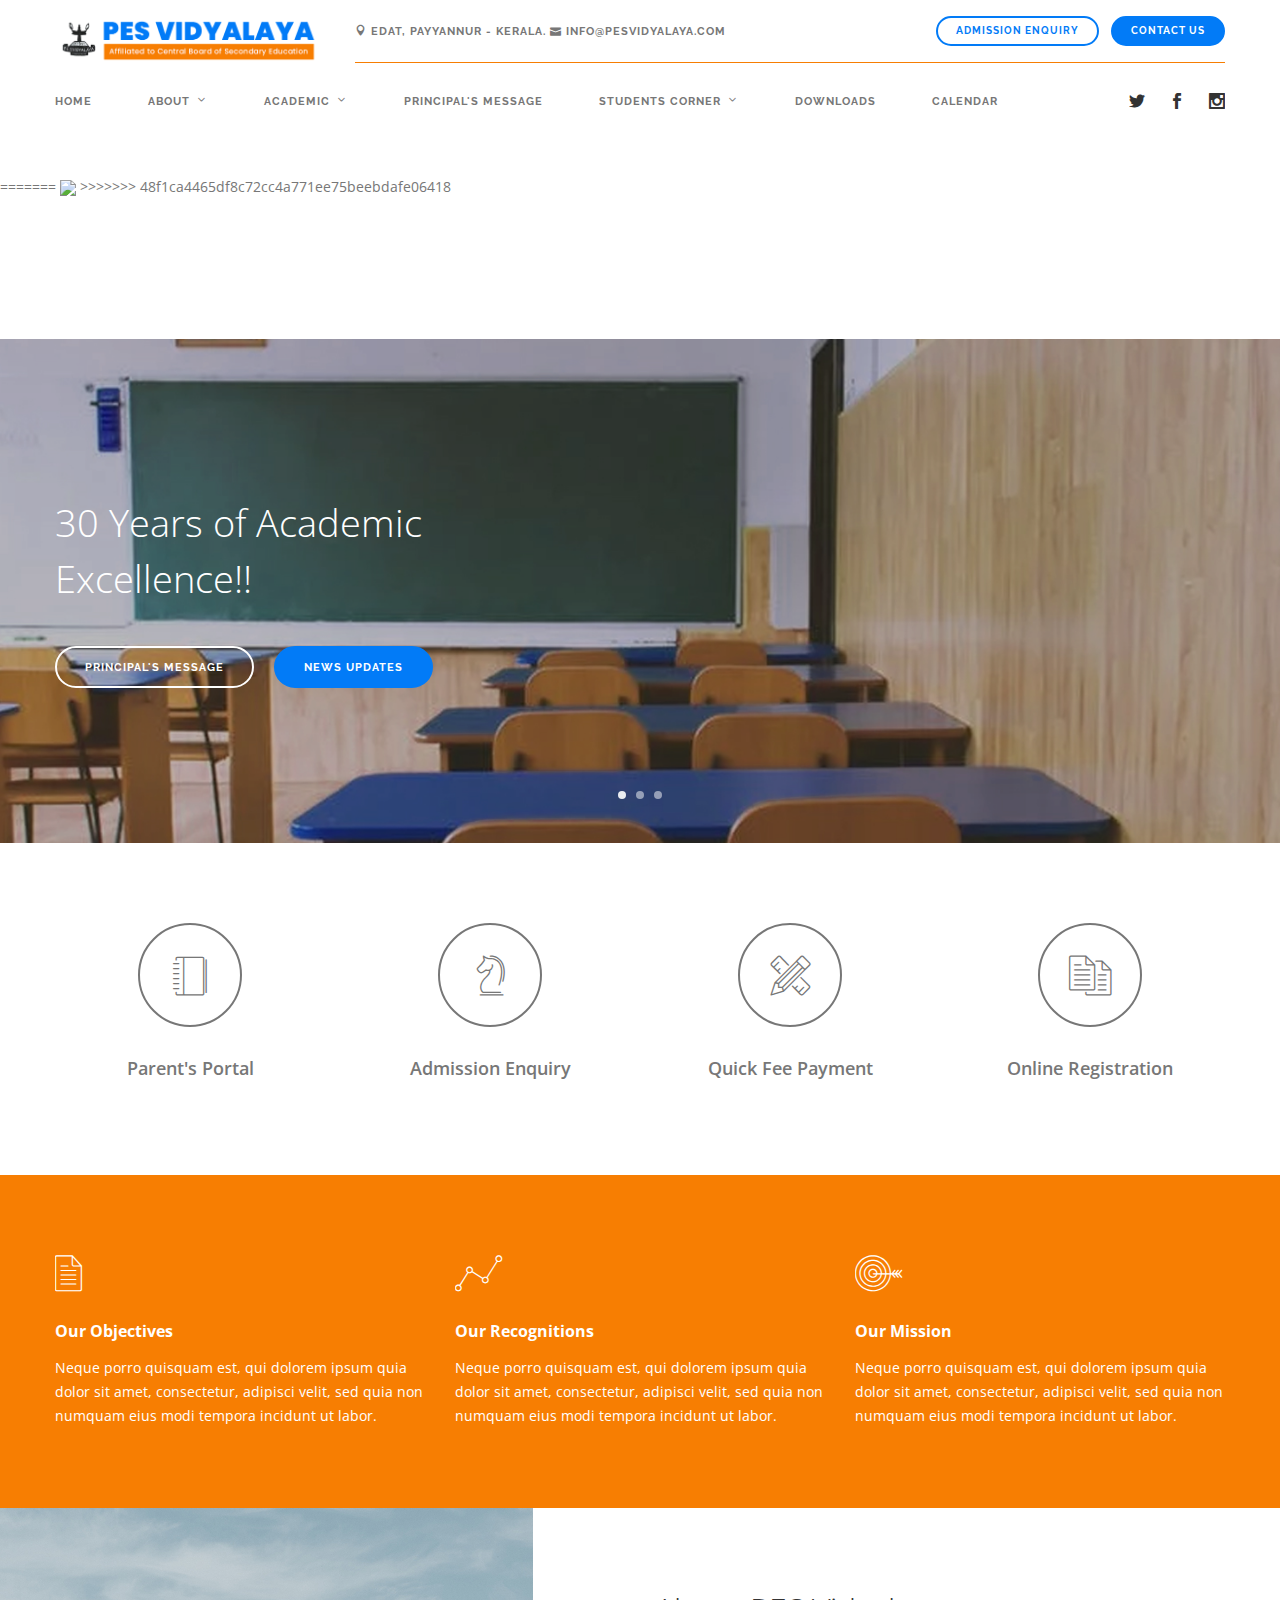
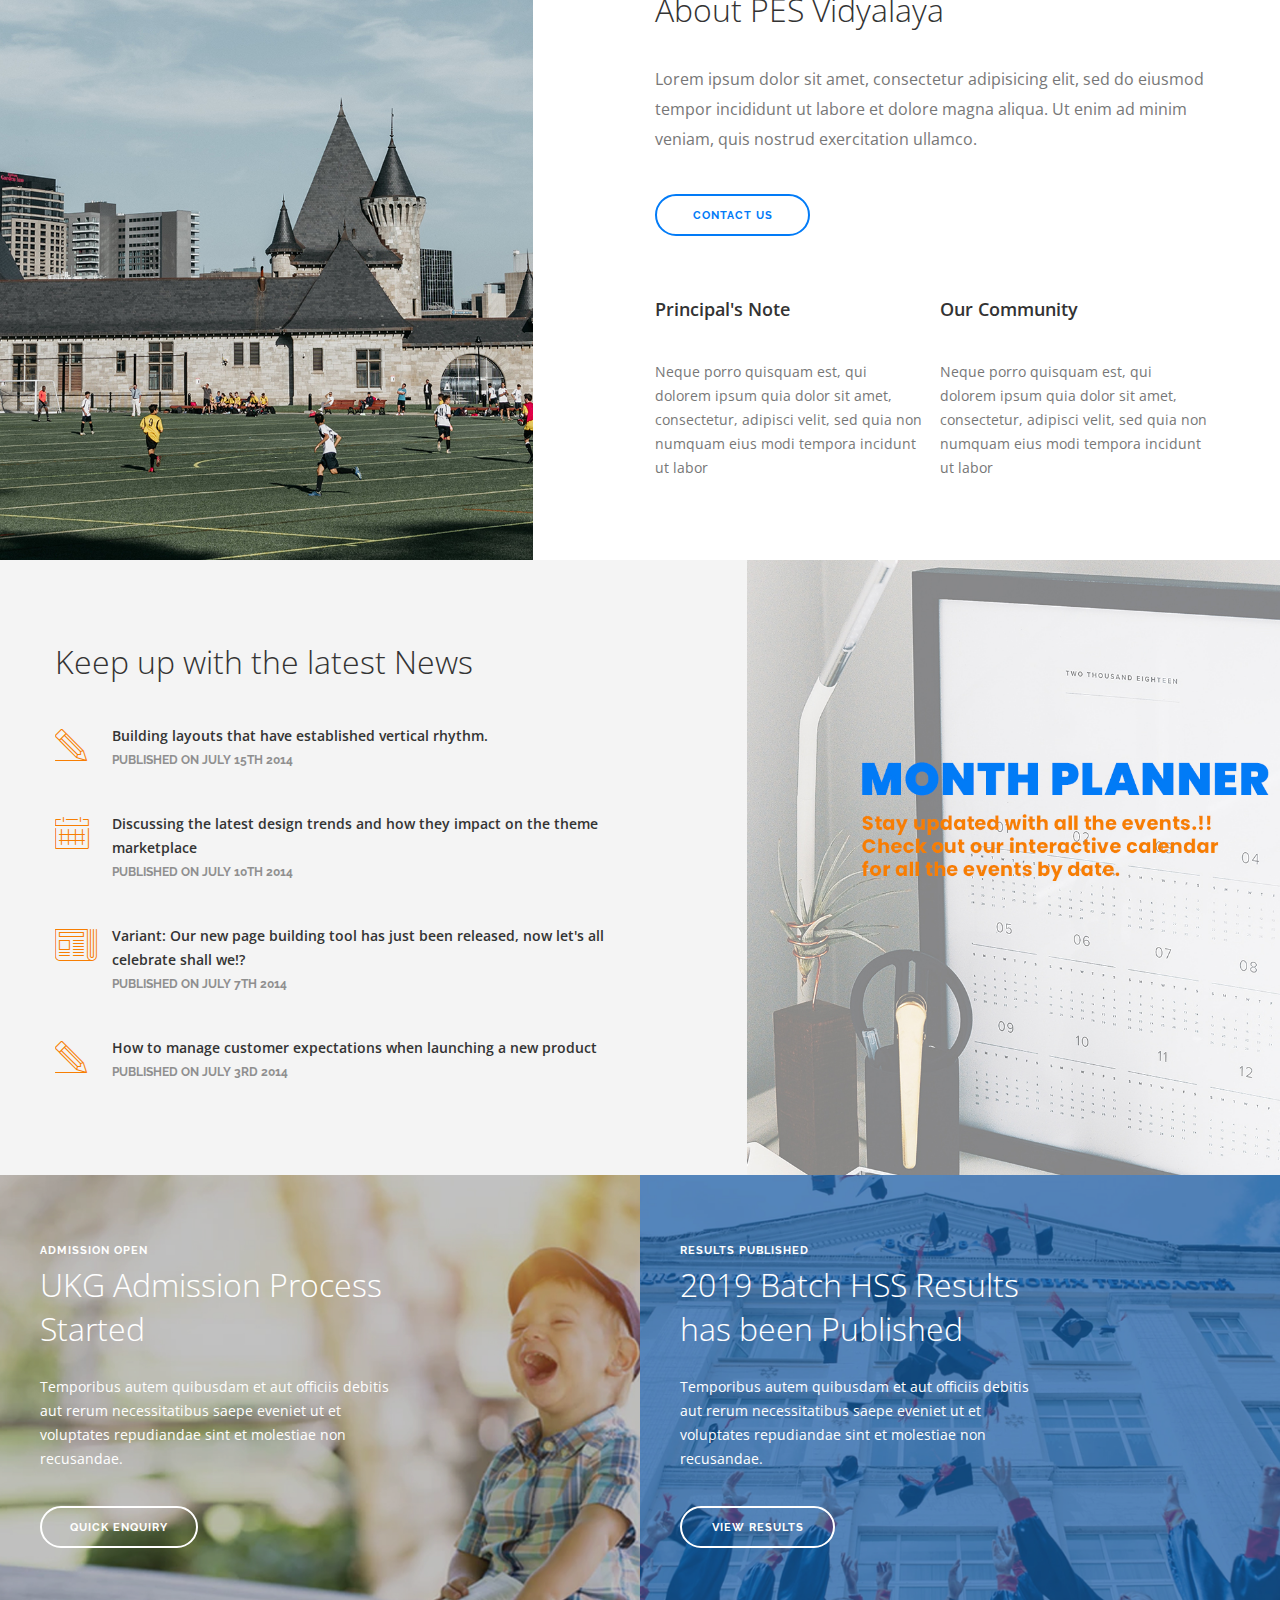
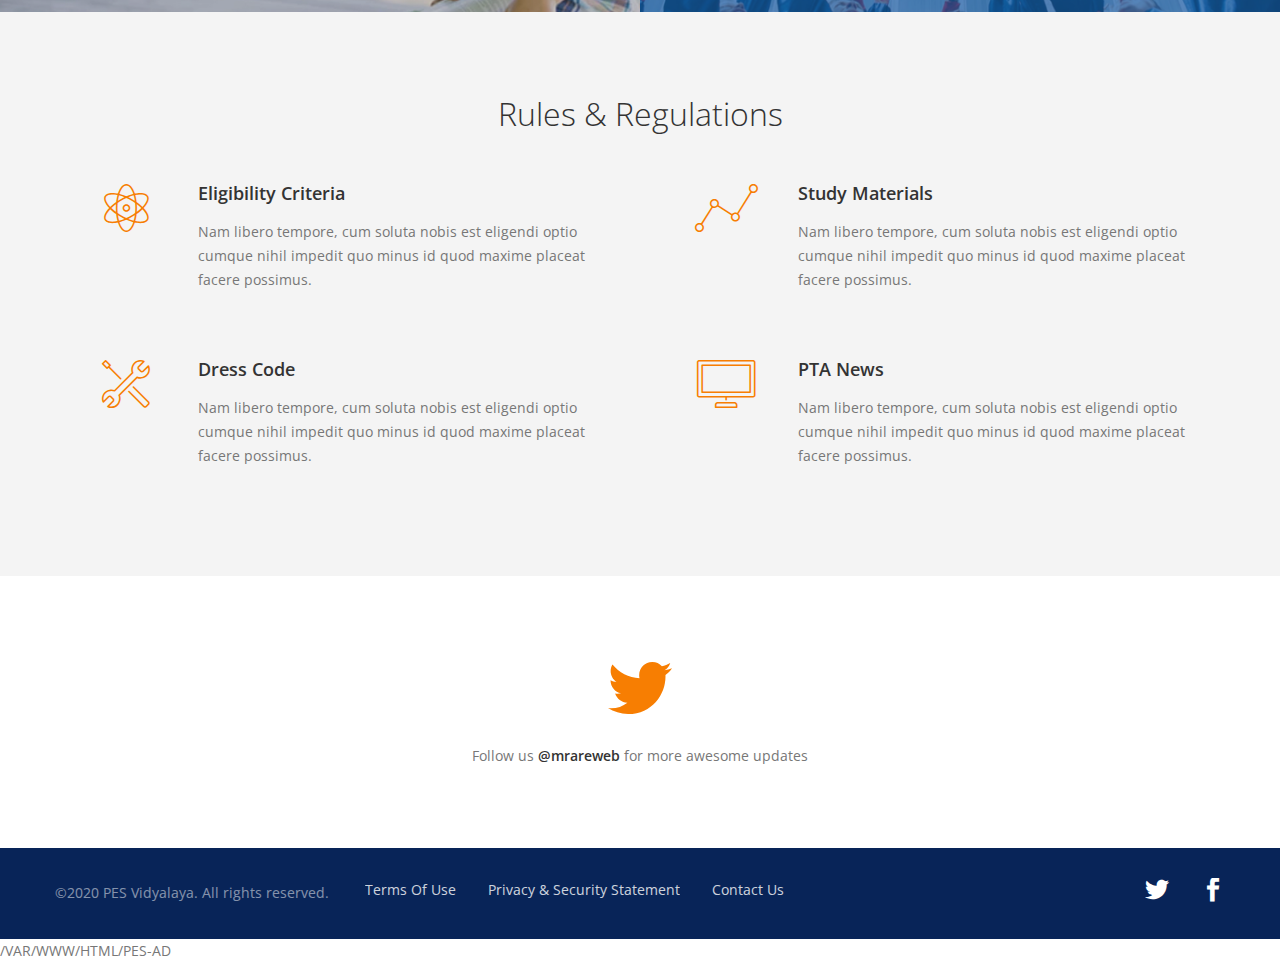
==== index.html @ 24bed195 "Update index.html" ====
wow11pesadmin
<!DOCTYPE html>
<!--[if lt IE 7]>      <html class="no-js lt-ie9 lt-ie8 lt-ie7"> <![endif]-->
<!--[if IE 7]>         <html class="no-js lt-ie9 lt-ie8"> <![endif]-->
<!--[if IE 8]>         <html class="no-js lt-ie9"> <![endif]-->
<!--[if gt IE 8]><!--> 
<html class="no-js"> <!--<![endif]-->
    <head>
        <meta charset="utf-8">
        
        <title>PES Vidyalaya | CBSE affiliated Educational Institution in Edat, Payyanur - Kannur District of Kerala which is run by management of Payyanur Educational Society.</title>
        <meta name="description" content="">
        <meta name="viewport" content="width=device-width, initial-scale=1">
        <meta http-equiv="X-UA-Compatible" content="IE=edge">
This is actually Pesadmin
<p>This is  a pes-ad</p>
<<<<<<< HEAD
<H1>aD</H1>
=======
<IMG src="ADMIN"/>
>>>>>>> 48f1ca4465df8c72cc4a771ee75beebdafe06418
        <link rel="shortcut icon" href="favicon.png">
        <link href="css/flexslider.min.css" rel="stylesheet" type="text/css" media="all"/>
        <link href="css/line-icons.min.css" rel="stylesheet" type="text/css" media="all"/>
        <link href="css/elegant-icons.min.css" rel="stylesheet" type="text/css" media="all"/>
        <link href="css/lightbox.min.css" rel="stylesheet" type="text/css" media="all"/>
        <link href="css/bootstrap.min.css" rel="stylesheet" type="text/css" media="all"/>
        <link href="css/theme-aquatica.css" rel="stylesheet" type="text/css" media="all"/>
        <!--[if gte IE 9]>
        	<link rel="stylesheet" type="text/css" href="css/ie9.css" />
		<![endif]-->
        <link href='http://fonts.googleapis.com/css?family=Open+Sans:300italic,400italic,400,300,600,700%7CRaleway:700' rel='stylesheet' type='text/css'>
        <script src="js/modernizr-2.6.2-respond-1.1.0.min.js"></script>
    </head>
    <body>
    	<div class="loader">
    		<div class="spinner">
			  <div class="double-bounce1"></div>
			  <div class="double-bounce2"></div>
			</div>
    	</div>
				
		<div class="nav-container">
			<nav class="top-bar">
				<div class="container">
				
					<div class="row utility-menu">
						<div class="col-sm-4 col-md-3 columns">
							<a href="index.html">
								<img class="logo logo-light" alt="Logo" src="img/logo-light.png">
								<img class="logo logo-dark" alt="Logo" src="img/logo-dark.png">
							</a>
						</div>
						<div class="col-sm-8 col-md-9">
							<div class="utility-inner clearfix">
								<span class="alt-font"><i class="icon icon_pin"></i> Edat, Payyannur - Kerala.</span>
								<span class="alt-font"><i class="icon icon_mail"></i> info@pesvidyalaya.com</span>
							
								<div class="pull-right">
									<a href="login.html" class="btn btn-primary login-button btn-xs">Admission Enquiry</a>
									<a href="#" class="btn btn-primary btn-filled btn-xs">Contact Us</a>
								</div>
							</div>
						</div>
					</div><!--end of row-->

					<div class="row nav-menu">
						<div class="col-sm-12 col-md-12 columns">
							<ul class="menu">
								<li><a href="./">Home</a></li>
								<li class="has-dropdown"><a href="about.html">About</a>
									<ul class="subnav">
										<li><a href="history.html">History</a></li>
										<li><a href="vision.html">Vision</a></li>
										<li><a href="faculties.html">Faculties</a></li>
									</ul>
								</li>
								<li class="has-dropdown"><a href="#">Academic</a>
									<ul class="subnav">
										<li><a href="history.html">Admission Process</a></li>
										<li><a href="vision.html">Courses</a></li>
										<li><a href="faculties.html">Rules & Regulations</a></li>
										<li><a href="#feestructure">Fee Structure</a></li>
										<li><a href="timing.html">School & Office Timing</a></li>
									</ul>
								</li>
								<li><a href="#">Principal's Message</a></li>
								<li class="has-dropdown"><a href="#">Students Corner</a>
									<ul class="subnav">
										<li><a href="history.html">Student Article</a></li>
										<li><a href="vision.html">Art Gallery</a></li>
										<li><a href="faculties.html">Magazine</a></li>
									</ul>
								</li>
								<li><a href="#">Downloads</a></li>
								<li><a href="#">Calendar</a></li>
							</ul>

							<ul class="social-icons text-right">
								<li>
									<a href="#">
										<i class="icon social_twitter"></i>
									</a>
								</li>
							
								<li>
									<a href="#">
										<i class="icon social_facebook"></i>
									</a>
								</li>
							
								<li>
									<a href="#">
										<i class="icon social_instagram"></i>
									</a>
								</li>
							</ul>
						</div>
					</div>
					
					<div class="mobile-toggle">
						<i class="icon icon_menu"></i>
					</div>
					
				</div><!--end of container-->
			</nav>
		</div>
		<div class="main-container">
			<section class="hero-slider">
				<ul class="slides">
					<li class="overlay">
						<div class="background-image-holder parallax-background">
							<img class="background-image" alt="Background Image" src="img/hero17.jpg">
						</div>
						
						<div class="container align-vertical">
							<div class="row">
								<div class="col-md-6 col-sm-9">
									<h1 class="text-white">30 Years of Academic Excellence!!</h1>
									<a target="_blank" href="#" class="btn btn-primary btn-white">Principal's Message</a>
									<a href="#" class="btn btn-primary btn-filled">News Updates</a>
								</div>
							</div>
						</div><!--end of container-->
					</li><!--end of individual slide-->
					
					<!--end of individual slide-->
					
					<li class="overlay">
						<div class="background-image-holder parallax-background">
							<img class="background-image" alt="Background Image" src="img/hero7.jpg">
						</div>
						
						<div class="container align-vertical">
							<div class="row">
								<div class="col-md-6 col-sm-9">
									<h1 class="text-white">PRE-KG to LKG Admission Open 2020-2021</h1>
									<a target="_blank" href="#" class="btn btn-primary btn-white">Gallery</a>
									<a href="#" class="btn btn-primary btn-filled">Calendar</a>
								</div>
							</div>
						</div><!--end of container-->
					</li><!--end of individual slide-->
					
					<li class="overlay">
						<div class="background-image-holder parallax-background">
							<img class="background-image" alt="Background Image" src="img/hero9.jpg">
						</div>
						
						<div class="container align-vertical">
							<div class="row">
								<div class="col-md-6 col-sm-9">
									<h1 class="text-white">Get ready for the launch of our amazing new template BranfCMS, You will be awed.</h1>
									<a target="_blank" href="#" class="btn btn-primary btn-white">Contact Us</a>
									<a href="#" class="btn btn-primary btn-filled">About Us</a>
								</div>
							</div>
						</div><!--end of container-->
					</li><!--end of individual slide-->
				</ul>
			</section>
			<section class="quick-selector">
			
				<div class="container">
		
					<div class="row">
						<div class="col-md-3 col-sm-6">
							<div class="feature feature-icon-large">
								<i class="icon icon-notebook"></i>
								<h5>Parent's Portal</h5>
							</div>
						</div><!--end 3 col-->
					
						<div class="col-md-3 col-sm-6">
							<div class="feature  feature-icon-large">
								<i class="icon icon-strategy"></i>
								<h5>Admission Enquiry</h5>
							</div>
						</div><!--end 3 col-->
					
						<div class="col-md-3 col-sm-6">
							<div class="feature  feature-icon-large">
								<i class="icon icon-tools"></i>
								<h5>Quick Fee Payment</h5>
							</div>
						</div><!--end 3 col-->
					
						<div class="col-md-3 col-sm-6">
							<div class="feature feature-icon-large">
								<i class="icon icon-documents"></i>
								<h5>Online Registration</h5>
							</div>
						</div><!--end 3 col-->
					</div><!--end of row-->
				</div>
			
			</section>
			<section class="primary-features duplicatable-content">
				<div class="container">
					<div class="row">
		
							<div class="col-md-4 col-sm-6 clearfix">
								<div class="feature feature-icon-small">
									<i class="icon icon-document"></i>
									<h6 class="text-white">Our Objectives</h6>
									<p class="text-white">
										Neque porro quisquam est, qui dolorem ipsum quia dolor sit amet, consectetur, adipisci velit, sed quia non numquam eius modi tempora incidunt ut labor.
									</p>
								</div><!--end of feature-->
							</div>
						
							<div class="col-md-4 col-sm-6 clearfix">
								<div class="feature feature-icon-small">
									<i class="icon icon-linegraph"></i>
									<h6 class="text-white">Our Recognitions</h6>
									<p class="text-white">
										Neque porro quisquam est, qui dolorem ipsum quia dolor sit amet, consectetur, adipisci velit, sed quia non numquam eius modi tempora incidunt ut labor.
									</p>
								</div><!--end of feature-->
							</div>
						
							<div class="col-md-4 col-sm-6 clearfix">
								<div class="feature feature-icon-small">
									<i class="icon icon-target"></i>
									<h6 class="text-white">Our Mission</h6>
									<p class="text-white">
										Neque porro quisquam est, qui dolorem ipsum quia dolor sit amet, consectetur, adipisci velit, sed quia non numquam eius modi tempora incidunt ut labor.
									</p>
								</div><!--end of feature-->
							</div>
		
					</div><!--end of row-->
				
				</div><!--end of container-->
			</section>
			
			<section class="side-image text-heavy clearfix">
				<div class="image-container col-md-5 col-sm-3 pull-left">
					<div class="background-image-holder">
						<img class="background-image" alt="Background Image" src="img/side2.jpg">
					</div>
				</div>
				
				<div class="container">
				
					<div class="row">
				
						<div class="col-md-6 col-md-offset-6 col-sm-8 col-sm-offset-4 content clearfix">
							<h1>About PES Vidyalaya</h1>
							<p class="lead">
								Lorem ipsum dolor sit amet, consectetur adipisicing elit, sed do eiusmod tempor incididunt ut labore et dolore magna aliqua. Ut enim ad minim veniam, quis nostrud exercitation ullamco.
							</p>
							<a href="" class="btn btn-primary">Contact us</a><br>
							<div class="col-sm-6 no-pad-left feature">
								<h5>Principal's Note</h5>
								<p>
									Neque porro quisquam est, qui dolorem ipsum quia dolor sit amet, consectetur, adipisci velit, sed quia non numquam eius modi tempora incidunt ut labor
								</p>
							</div>
						
							<div class="col-sm-6 no-pad-left feature">
								<h5>Our Community</h5>
								<p>
									Neque porro quisquam est, qui dolorem ipsum quia dolor sit amet, consectetur, adipisci velit, sed quia non numquam eius modi tempora incidunt ut labor
								</p>
							</div>
						</div>
					
					</div><!--end of row-->
				
				</div>
			</section>
			
			<section class="side-image clearfix">
				
				<div class="container">
					<div class="row">
						<div class="col-md-6 content col-sm-8 clearfix">
							<h1>Keep up with the latest News</h1>
		
							<ul class="blog-snippet-2">
								<li>
									<div class="icon">
										<i class="icon icon-pencil"></i>
									</div>
									<div class="title">
										<a href="#">Building layouts that have established vertical rhythm.</a>
										<span class="sub alt-font">Published on July 15th 2014</span>
									</div>
								</li>
								
								<li>
									<div class="icon">
										<i class="icon icon-calendar"></i>
									</div>
									<div class="title">
										<a href="#">Discussing the latest design trends and how they impact on the theme marketplace</a>
										<span class="sub alt-font">Published on July 10th 2014</span>
									</div>
								</li>
								
								<li>
									<div class="icon">
										<i class="icon icon-newspaper"></i>
									</div>
									<div class="title">
										<a href="#">Variant: Our new page building tool has just been released, now let's all celebrate shall we!?</a>
										<span class="sub alt-font">Published on July 7th 2014</span>
									</div>
								</li>
								
								<li>
									<div class="icon">
										<i class="icon icon-pencil"></i>
									</div>
									<div class="title">
										<a href="#">How to manage customer expectations when launching a new product</a>
										<span class="sub alt-font">Published on July 3rd 2014</span>
									</div>
								</li>
							</ul>	
							
							</div><!--end of row-->
					
						
					</div><!--end of container-->
				</div>
				
				<div class="image-container col-md-5 col-sm-3 pull-right">
					<div class="background-image-holder">
						<img class="background-image" alt="Background Image" src="img/hero10.jpg">
					</div>
				</div>
				
			</section>
			
			<section class="no-pad clearfix">
				
				<div class="col-md-6 col-sm-12 no-pad">
				
					<div class="feature-box">
					
						<div class="background-image-holder overlay">
							<img class="background-image" alt="Background Image" src="img/header2.jpg">
						</div>
						
						<div class="inner">
							<span class="alt-font text-white">Admission Open</span>
							<h1 class="text-white">UKG Admission Process Started</h1>
							<p class="text-white">
								Temporibus autem quibusdam et aut officiis debitis aut rerum necessitatibus saepe eveniet ut et voluptates repudiandae sint et molestiae non recusandae. 
							</p>
							<a href="#" class="btn btn-primary btn-white">Quick Enquiry</a>
						</div>
					</div>
					
				</div>
				
				<div class="col-md-6 col-sm-12 no-pad">
				
					<div class="feature-box">
					
						<div class="background-image-holder overlay">
							<img class="background-image" alt="Background Image" src="img/hero8.jpg">
						</div>
						
						<div class="inner">
							<span class="alt-font text-white">Results Published</span>
							<h1 class="text-white">2019 Batch HSS Results has been Published</h1>
							<p class="text-white">
								Temporibus autem quibusdam et aut officiis debitis aut rerum necessitatibus saepe eveniet ut et voluptates repudiandae sint et molestiae non recusandae. 
							</p>
							<a href="#" class="btn btn-primary btn-white">View Results</a>
						</div>
					</div>
				</div>
				
			</section>
			<section class="duplicatable-content">
			
				<div class="container">
					<div class="row">
						<div class="col-md-12 text-center">
							<h1>Rules & Regulations</h1>
						</div>
					</div><!--end of row-->
		
					<div class="row">
						<div class="col-sm-6">
							<div class="feature feature-icon-large">
								<div class="pull-left">
									<i class="icon icon-genius"></i>
								</div>
								<div class="pull-right">
									<h5>Eligibility Criteria</h5>
									<p>
										Nam libero tempore, cum soluta nobis est eligendi optio cumque nihil impedit quo minus id quod maxime placeat facere possimus.
									</p>
								</div>
							</div>
						</div><!--end 6 col-->
						
						<div class="col-sm-6">
							<div class="feature feature-icon-large">
								<div class="pull-left">
									<i class="icon icon-linegraph"></i>
								</div>
								<div class="pull-right">
									<h5>Study Materials</h5>
									<p>
										Nam libero tempore, cum soluta nobis est eligendi optio cumque nihil impedit quo minus id quod maxime placeat facere possimus.
									</p>
								</div>
							</div>
						</div><!--end 6 col-->
						
						<div class="col-sm-6">
							<div class="feature feature-icon-large">
								<div class="pull-left">
									<i class="icon icon-tools-2"></i>
								</div>
								<div class="pull-right">
									<h5>Dress Code</h5>
									<p>
										Nam libero tempore, cum soluta nobis est eligendi optio cumque nihil impedit quo minus id quod maxime placeat facere possimus.
									</p>
								</div>
							</div>
						</div><!--end 6 col-->
						
						<div class="col-sm-6">
							<div class="feature feature-icon-large">
								<div class="pull-left">
									<i class="icon icon-desktop"></i>
								</div>
								<div class="pull-right">
									<h5>PTA News</h5>
									<p>
										Nam libero tempore, cum soluta nobis est eligendi optio cumque nihil impedit quo minus id quod maxime placeat facere possimus.
									</p>
								</div>
							</div>
						</div><!--end 6 col-->
						
					</div><!--end of row-->
				</div>
			
			</section>
			<section>
				<div class="container">
					<div class="row">
						<div class="col-md-8 col-md-offset-2 col-sm-10 col-sm-offset-1 text-center">
							<i class="icon icon-jumbo social_twitter"></i>
							<div id="tweets" data-widget-id="492085717044981760">
							
							</div>
							<p>
								Follow us <strong><a href="#">@mrareweb</a></strong> for more awesome updates
							</p>
						</div>
					</div><!--end of row-->
				</div><!--end of container-->
			</section>
		</div>
		<div class="footer-container">
			
		
			<footer class="short bg-secondary-1">
				<div class="container">
					<div class="row">
						<div class="col-sm-10">
							<span class="sub">©2020 PES Vidyalaya. All rights reserved.</span>
							<ul>
								<li><a href="#">Terms Of Use</a></li>
								<li><a href="#">Privacy &amp; Security Statement</a></li>
								<li><a href="#">Contact Us</a></li>
							</ul>
						</div>
						
						<div class="col-sm-2 text-right">
							<ul class="social-icons">
								<li>
									<a href="#">
										<i class="icon social_twitter"></i>
									</a>
								</li>
								
								<li>
									<a href="#">
										<i class="icon social_facebook"></i>
									</a>
								</li>
							</ul>	
						</div>
					</div><!--end of row-->
				</div><!--end of container-->
			</footer>
		</div>
				/VAR/WWW/HTML/PES-AD
		<script src="js/jquery.js"></script>
        <script src="js/jquery.plugin.min.js"></script>
        <script src="js/bootstrap.min.js"></script>
        <script src="js/jquery.flexslider-min.js"></script>
        <script src="js/smooth-scroll.min.js"></script>
        <script src="js/skrollr.min.js"></script>
        <script src="js/spectragram.min.js"></script>
        <script src="js/scrollReveal.min.js"></script>
        <script src="js/isotope.min.js"></script>
        <script src="js/lightbox.min.js"></script>
        <script src="js/jquery.countdown.min.js"></script>
        <script src="js/scripts.js"></script>
    </body>
</html>
---- css/line-icons.min.css ----
@font-face{font-family:et-line;src:url(../fonts/et-line.eot);src:url(../fonts/et-line.eot?#iefix) format('embedded-opentype'),url(../fonts/et-line.woff) format('woff'),url(../fonts/et-line.ttf) format('truetype'),url(../fonts/et-line.svg#et-line) format('svg');font-weight:400;font-style:normal}[data-icon]:before{font-family:et-line;content:attr(data-icon);speak:none;font-weight:400;font-variant:normal;text-transform:none;line-height:1;-webkit-font-smoothing:antialiased;-moz-osx-font-smoothing:grayscale;display:inline-block}.icon-adjustments,.icon-alarmclock,.icon-anchor,.icon-aperture,.icon-attachment,.icon-bargraph,.icon-basket,.icon-beaker,.icon-bike,.icon-book-open,.icon-briefcase,.icon-browser,.icon-calendar,.icon-camera,.icon-caution,.icon-chat,.icon-circle-compass,.icon-clipboard,.icon-clock,.icon-cloud,.icon-compass,.icon-desktop,.icon-dial,.icon-document,.icon-documents,.icon-download,.icon-dribbble,.icon-edit,.icon-envelope,.icon-expand,.icon-facebook,.icon-flag,.icon-focus,.icon-gears,.icon-genius,.icon-gift,.icon-global,.icon-globe,.icon-googleplus,.icon-grid,.icon-happy,.icon-hazardous,.icon-heart,.icon-hotairballoon,.icon-hourglass,.icon-key,.icon-laptop,.icon-layers,.icon-lifesaver,.icon-lightbulb,.icon-linegraph,.icon-linkedin,.icon-lock,.icon-magnifying-glass,.icon-map,.icon-map-pin,.icon-megaphone,.icon-mic,.icon-mobile,.icon-newspaper,.icon-notebook,.icon-paintbrush,.icon-paperclip,.icon-pencil,.icon-phone,.icon-picture,.icon-pictures,.icon-piechart,.icon-presentation,.icon-pricetags,.icon-printer,.icon-profile-female,.icon-profile-male,.icon-puzzle,.icon-quote,.icon-recycle,.icon-refresh,.icon-ribbon,.icon-rss,.icon-sad,.icon-scissors,.icon-scope,.icon-search,.icon-shield,.icon-speedometer,.icon-strategy,.icon-streetsign,.icon-tablet,.icon-target,.icon-telescope,.icon-toolbox,.icon-tools,.icon-tools-2,.icon-trophy,.icon-tumblr,.icon-twitter,.icon-upload,.icon-video,.icon-wallet,.icon-wine{font-family:et-line;speak:none;font-style:normal;font-weight:400;font-variant:normal;text-transform:none;line-height:1;-webkit-font-smoothing:antialiased;-moz-osx-font-smoothing:grayscale;display:inline-block}.icon-mobile:before{content:"\e000"}.icon-laptop:before{content:"\e001"}.icon-desktop:before{content:"\e002"}.icon-tablet:before{content:"\e003"}.icon-phone:before{content:"\e004"}.icon-document:before{content:"\e005"}.icon-documents:before{content:"\e006"}.icon-search:before{content:"\e007"}.icon-clipboard:before{content:"\e008"}.icon-newspaper:before{content:"\e009"}.icon-notebook:before{content:"\e00a"}.icon-book-open:before{content:"\e00b"}.icon-browser:before{content:"\e00c"}.icon-calendar:before{content:"\e00d"}.icon-presentation:before{content:"\e00e"}.icon-picture:before{content:"\e00f"}.icon-pictures:before{content:"\e010"}.icon-video:before{content:"\e011"}.icon-camera:before{content:"\e012"}.icon-printer:before{content:"\e013"}.icon-toolbox:before{content:"\e014"}.icon-briefcase:before{content:"\e015"}.icon-wallet:before{content:"\e016"}.icon-gift:before{content:"\e017"}.icon-bargraph:before{content:"\e018"}.icon-grid:before{content:"\e019"}.icon-expand:before{content:"\e01a"}.icon-focus:before{content:"\e01b"}.icon-edit:before{content:"\e01c"}.icon-adjustments:before{content:"\e01d"}.icon-ribbon:before{content:"\e01e"}.icon-hourglass:before{content:"\e01f"}.icon-lock:before{content:"\e020"}.icon-megaphone:before{content:"\e021"}.icon-shield:before{content:"\e022"}.icon-trophy:before{content:"\e023"}.icon-flag:before{content:"\e024"}.icon-map:before{content:"\e025"}.icon-puzzle:before{content:"\e026"}.icon-basket:before{content:"\e027"}.icon-envelope:before{content:"\e028"}.icon-streetsign:before{content:"\e029"}.icon-telescope:before{content:"\e02a"}.icon-gears:before{content:"\e02b"}.icon-key:before{content:"\e02c"}.icon-paperclip:before{content:"\e02d"}.icon-attachment:before{content:"\e02e"}.icon-pricetags:before{content:"\e02f"}.icon-lightbulb:before{content:"\e030"}.icon-layers:before{content:"\e031"}.icon-pencil:before{content:"\e032"}.icon-tools:before{content:"\e033"}.icon-tools-2:before{content:"\e034"}.icon-scissors:before{content:"\e035"}.icon-paintbrush:before{content:"\e036"}.icon-magnifying-glass:before{content:"\e037"}.icon-circle-compass:before{content:"\e038"}.icon-linegraph:before{content:"\e039"}.icon-mic:before{content:"\e03a"}.icon-strategy:before{content:"\e03b"}.icon-beaker:before{content:"\e03c"}.icon-caution:before{content:"\e03d"}.icon-recycle:before{content:"\e03e"}.icon-anchor:before{content:"\e03f"}.icon-profile-male:before{content:"\e040"}.icon-profile-female:before{content:"\e041"}.icon-bike:before{content:"\e042"}.icon-wine:before{content:"\e043"}.icon-hotairballoon:before{content:"\e044"}.icon-globe:before{content:"\e045"}.icon-genius:before{content:"\e046"}.icon-map-pin:before{content:"\e047"}.icon-dial:before{content:"\e048"}.icon-chat:before{content:"\e049"}.icon-heart:before{content:"\e04a"}.icon-cloud:before{content:"\e04b"}.icon-upload:before{content:"\e04c"}.icon-download:before{content:"\e04d"}.icon-target:before{content:"\e04e"}.icon-hazardous:before{content:"\e04f"}.icon-piechart:before{content:"\e050"}.icon-speedometer:before{content:"\e051"}.icon-global:before{content:"\e052"}.icon-compass:before{content:"\e053"}.icon-lifesaver:before{content:"\e054"}.icon-clock:before{content:"\e055"}.icon-aperture:before{content:"\e056"}.icon-quote:before{content:"\e057"}.icon-scope:before{content:"\e058"}.icon-alarmclock:before{content:"\e059"}.icon-refresh:before{content:"\e05a"}.icon-happy:before{content:"\e05b"}.icon-sad:before{content:"\e05c"}.icon-facebook:before{content:"\e05d"}.icon-twitter:before{content:"\e05e"}.icon-googleplus:before{content:"\e05f"}.icon-rss:before{content:"\e060"}.icon-tumblr:before{content:"\e061"}.icon-linkedin:before{content:"\e062"}.icon-dribbble:before{content:"\e063"}
---- css/elegant-icons.min.css ----
@font-face{font-family:ElegantIcons;src:url(../fonts/ElegantIcons.eot);src:url(../fonts/ElegantIcons.eot?#iefix) format('embedded-opentype'),url(../fonts/ElegantIcons.woff) format('woff'),url(../fonts/ElegantIcons.ttf) format('truetype'),url(../fonts/ElegantIcons.svg#ElegantIcons) format('svg');font-weight:400;font-style:normal}[data-icon]:before{font-family:ElegantIcons;content:attr(data-icon);speak:none;font-weight:400;font-variant:normal;text-transform:none;line-height:1;-webkit-font-smoothing:antialiased;-moz-osx-font-smoothing:grayscale}.arrow-up-down,.arrow_back,.arrow_carrot-2down,.arrow_carrot-2down_alt2,.arrow_carrot-2dwnn_alt,.arrow_carrot-2left,.arrow_carrot-2left_alt,.arrow_carrot-2left_alt2,.arrow_carrot-2right,.arrow_carrot-2right_alt,.arrow_carrot-2right_alt2,.arrow_carrot-2up,.arrow_carrot-2up_alt,.arrow_carrot-2up_alt2,.arrow_carrot-down,.arrow_carrot-down_alt,.arrow_carrot-down_alt2,.arrow_carrot-left,.arrow_carrot-left_alt,.arrow_carrot-left_alt2,.arrow_carrot-right,.arrow_carrot-right_alt,.arrow_carrot-right_alt2,.arrow_carrot-up,.arrow_carrot-up_alt2,.arrow_carrot_up_alt,.arrow_condense,.arrow_condense_alt,.arrow_down,.arrow_down_alt,.arrow_expand,.arrow_expand_alt,.arrow_expand_alt2,.arrow_expand_alt3,.arrow_left,.arrow_left-down,.arrow_left-down_alt,.arrow_left-right,.arrow_left-right_alt,.arrow_left-up,.arrow_left-up_alt,.arrow_left_alt,.arrow_move,.arrow_right,.arrow_right-down,.arrow_right-down_alt,.arrow_right-up,.arrow_right-up_alt,.arrow_right_alt,.arrow_triangle-down,.arrow_triangle-down_alt,.arrow_triangle-down_alt2,.arrow_triangle-left,.arrow_triangle-left_alt,.arrow_triangle-left_alt2,.arrow_triangle-right,.arrow_triangle-right_alt,.arrow_triangle-right_alt2,.arrow_triangle-up,.arrow_triangle-up_alt,.arrow_triangle-up_alt2,.arrow_up,.arrow_up-down_alt,.arrow_up_alt,.icon_adjust-horiz,.icon_adjust-vert,.icon_archive,.icon_archive_alt,.icon_bag,.icon_bag_alt,.icon_balance,.icon_blocked,.icon_book,.icon_book_alt,.icon_box-checked,.icon_box-empty,.icon_box-selected,.icon_briefcase,.icon_briefcase_alt,.icon_building,.icon_building_alt,.icon_calculator_alt,.icon_calendar,.icon_calulator,.icon_camera,.icon_camera_alt,.icon_cart,.icon_cart_alt,.icon_chat,.icon_chat_alt,.icon_check,.icon_check_alt,.icon_check_alt2,.icon_circle-empty,.icon_circle-slelected,.icon_clipboard,.icon_clock,.icon_clock_alt,.icon_close,.icon_close_alt,.icon_close_alt2,.icon_cloud,.icon_cloud-download,.icon_cloud-download_alt,.icon_cloud-upload,.icon_cloud-upload_alt,.icon_cloud_alt,.icon_cog,.icon_cogs,.icon_comment,.icon_comment_alt,.icon_compass,.icon_compass_alt,.icon_cone,.icon_cone_alt,.icon_contacts,.icon_contacts_alt,.icon_creditcard,.icon_currency,.icon_currency_alt,.icon_cursor,.icon_cursor_alt,.icon_datareport,.icon_datareport_alt,.icon_desktop,.icon_dislike,.icon_dislike_alt,.icon_document,.icon_document_alt,.icon_documents,.icon_documents_alt,.icon_download,.icon_drawer,.icon_drawer_alt,.icon_drive,.icon_drive_alt,.icon_easel,.icon_easel_alt,.icon_error-circle,.icon_error-circle_alt,.icon_error-oct,.icon_error-oct_alt,.icon_error-triangle,.icon_error-triangle_alt,.icon_film,.icon_floppy,.icon_floppy_alt,.icon_flowchart,.icon_flowchart_alt,.icon_folder,.icon_folder-add,.icon_folder-add_alt,.icon_folder-alt,.icon_folder-open,.icon_folder-open_alt,.icon_folder_download,.icon_folder_upload,.icon_genius,.icon_gift,.icon_gift_alt,.icon_globe,.icon_globe-2,.icon_globe_alt,.icon_grid-2x2,.icon_grid-3x3,.icon_group,.icon_headphones,.icon_heart,.icon_heart_alt,.icon_hourglass,.icon_house,.icon_house_alt,.icon_id,.icon_id-2,.icon_id-2_alt,.icon_id_alt,.icon_image,.icon_images,.icon_info,.icon_info_alt,.icon_key,.icon_key_alt,.icon_laptop,.icon_lifesaver,.icon_lightbulb,.icon_lightbulb_alt,.icon_like,.icon_like_alt,.icon_link,.icon_link_alt,.icon_loading,.icon_lock,.icon_lock-open,.icon_lock-open_alt,.icon_lock_alt,.icon_mail,.icon_mail_alt,.icon_map,.icon_map_alt,.icon_menu,.icon_menu-circle_alt,.icon_menu-circle_alt2,.icon_menu-square_alt,.icon_menu-square_alt2,.icon_mic,.icon_mic_alt,.icon_minus-06,.icon_minus-box,.icon_minus_alt,.icon_minus_alt2,.icon_mobile,.icon_mug,.icon_mug_alt,.icon_music,.icon_ol,.icon_paperclip,.icon_pause,.icon_pause_alt,.icon_pause_alt2,.icon_pencil,.icon_pencil-edit,.icon_pencil-edit_alt,.icon_pencil_alt,.icon_pens,.icon_pens_alt,.icon_percent,.icon_percent_alt,.icon_phone,.icon_piechart,.icon_pin,.icon_pin_alt,.icon_plus,.icon_plus-box,.icon_plus_alt,.icon_plus_alt2,.icon_printer,.icon_printer-alt,.icon_profile,.icon_pushpin,.icon_pushpin_alt,.icon_puzzle,.icon_puzzle_alt,.icon_question,.icon_question_alt,.icon_question_alt2,.icon_quotations,.icon_quotations_alt,.icon_quotations_alt2,.icon_refresh,.icon_ribbon,.icon_ribbon_alt,.icon_rook,.icon_search,.icon_search-2,.icon_search_alt,.icon_shield,.icon_shield_alt,.icon_star,.icon_star-half,.icon_star-half_alt,.icon_star_alt,.icon_stop,.icon_stop_alt,.icon_stop_alt2,.icon_table,.icon_tablet,.icon_tag,.icon_tag_alt,.icon_tags,.icon_tags_alt,.icon_target,.icon_tool,.icon_toolbox,.icon_toolbox_alt,.icon_tools,.icon_trash,.icon_trash_alt,.icon_ul,.icon_upload,.icon_vol-mute,.icon_vol-mute_alt,.icon_volume-high,.icon_volume-high_alt,.icon_volume-low,.icon_volume-low_alt,.icon_wallet,.icon_wallet_alt,.icon_zoom-in,.icon_zoom-in_alt,.icon_zoom-out,.icon_zoom-out_alt,.social_blogger,.social_blogger_circle,.social_blogger_square,.social_delicious,.social_delicious_circle,.social_delicious_square,.social_deviantart,.social_deviantart_circle,.social_deviantart_square,.social_dribbble,.social_dribbble_circle,.social_dribbble_square,.social_facebook,.social_facebook_circle,.social_facebook_square,.social_flickr,.social_flickr_circle,.social_flickr_square,.social_googledrive,.social_googledrive_alt2,.social_googledrive_square,.social_googleplus,.social_googleplus_circle,.social_googleplus_square,.social_instagram,.social_instagram_circle,.social_instagram_square,.social_linkedin,.social_linkedin_circle,.social_linkedin_square,.social_myspace,.social_myspace_circle,.social_myspace_square,.social_picassa,.social_picassa_circle,.social_picassa_square,.social_pinterest,.social_pinterest_circle,.social_pinterest_square,.social_rss,.social_rss_circle,.social_rss_square,.social_share,.social_share_circle,.social_share_square,.social_skype,.social_skype_circle,.social_skype_square,.social_spotify,.social_spotify_circle,.social_spotify_square,.social_stumbleupon_circle,.social_stumbleupon_square,.social_tumbleupon,.social_tumblr,.social_tumblr_circle,.social_tumblr_square,.social_twitter,.social_twitter_circle,.social_twitter_square,.social_vimeo,.social_vimeo_circle,.social_vimeo_square,.social_wordpress,.social_wordpress_circle,.social_wordpress_square,.social_youtube,.social_youtube_circle,.social_youtube_square{font-family:ElegantIcons;speak:none;font-style:normal;font-weight:400;font-variant:normal;text-transform:none;line-height:1;-webkit-font-smoothing:antialiased}.arrow_up:before{content:"\21"}.arrow_down:before{content:"\22"}.arrow_left:before{content:"\23"}.arrow_right:before{content:"\24"}.arrow_left-up:before{content:"\25"}.arrow_right-up:before{content:"\26"}.arrow_right-down:before{content:"\27"}.arrow_left-down:before{content:"\28"}.arrow-up-down:before{content:"\29"}.arrow_up-down_alt:before{content:"\2a"}.arrow_left-right_alt:before{content:"\2b"}.arrow_left-right:before{content:"\2c"}.arrow_expand_alt2:before{content:"\2d"}.arrow_expand_alt:before{content:"\2e"}.arrow_condense:before{content:"\2f"}.arrow_expand:before{content:"\30"}.arrow_move:before{content:"\31"}.arrow_carrot-up:before{content:"\32"}.arrow_carrot-down:before{content:"\33"}.arrow_carrot-left:before{content:"\34"}.arrow_carrot-right:before{content:"\35"}.arrow_carrot-2up:before{content:"\36"}.arrow_carrot-2down:before{content:"\37"}.arrow_carrot-2left:before{content:"\38"}.arrow_carrot-2right:before{content:"\39"}.arrow_carrot-up_alt2:before{content:"\3a"}.arrow_carrot-down_alt2:before{content:"\3b"}.arrow_carrot-left_alt2:before{content:"\3c"}.arrow_carrot-right_alt2:before{content:"\3d"}.arrow_carrot-2up_alt2:before{content:"\3e"}.arrow_carrot-2down_alt2:before{content:"\3f"}.arrow_carrot-2left_alt2:before{content:"\40"}.arrow_carrot-2right_alt2:before{content:"\41"}.arrow_triangle-up:before{content:"\42"}.arrow_triangle-down:before{content:"\43"}.arrow_triangle-left:before{content:"\44"}.arrow_triangle-right:before{content:"\45"}.arrow_triangle-up_alt2:before{content:"\46"}.arrow_triangle-down_alt2:before{content:"\47"}.arrow_triangle-left_alt2:before{content:"\48"}.arrow_triangle-right_alt2:before{content:"\49"}.arrow_back:before{content:"\4a"}.icon_minus-06:before{content:"\4b"}.icon_plus:before{content:"\4c"}.icon_close:before{content:"\4d"}.icon_check:before{content:"\4e"}.icon_minus_alt2:before{content:"\4f"}.icon_plus_alt2:before{content:"\50"}.icon_close_alt2:before{content:"\51"}.icon_check_alt2:before{content:"\52"}.icon_zoom-out_alt:before{content:"\53"}.icon_zoom-in_alt:before{content:"\54"}.icon_search:before{content:"\55"}.icon_box-empty:before{content:"\56"}.icon_box-selected:before{content:"\57"}.icon_minus-box:before{content:"\58"}.icon_plus-box:before{content:"\59"}.icon_box-checked:before{content:"\5a"}.icon_circle-empty:before{content:"\5b"}.icon_circle-slelected:before{content:"\5c"}.icon_stop_alt2:before{content:"\5d"}.icon_stop:before{content:"\5e"}.icon_pause_alt2:before{content:"\5f"}.icon_pause:before{content:"\60"}.icon_menu:before{content:"\61"}.icon_menu-square_alt2:before{content:"\62"}.icon_menu-circle_alt2:before{content:"\63"}.icon_ul:before{content:"\64"}.icon_ol:before{content:"\65"}.icon_adjust-horiz:before{content:"\66"}.icon_adjust-vert:before{content:"\67"}.icon_document_alt:before{content:"\68"}.icon_documents_alt:before{content:"\69"}.icon_pencil:before{content:"\6a"}.icon_pencil-edit_alt:before{content:"\6b"}.icon_pencil-edit:before{content:"\6c"}.icon_folder-alt:before{content:"\6d"}.icon_folder-open_alt:before{content:"\6e"}.icon_folder-add_alt:before{content:"\6f"}.icon_info_alt:before{content:"\70"}.icon_error-oct_alt:before{content:"\71"}.icon_error-circle_alt:before{content:"\72"}.icon_error-triangle_alt:before{content:"\73"}.icon_question_alt2:before{content:"\74"}.icon_question:before{content:"\75"}.icon_comment_alt:before{content:"\76"}.icon_chat_alt:before{content:"\77"}.icon_vol-mute_alt:before{content:"\78"}.icon_volume-low_alt:before{content:"\79"}.icon_volume-high_alt:before{content:"\7a"}.icon_quotations:before{content:"\7b"}.icon_quotations_alt2:before{content:"\7c"}.icon_clock_alt:before{content:"\7d"}.icon_lock_alt:before{content:"\7e"}.icon_lock-open_alt:before{content:"\e000"}.icon_key_alt:before{content:"\e001"}.icon_cloud_alt:before{content:"\e002"}.icon_cloud-upload_alt:before{content:"\e003"}.icon_cloud-download_alt:before{content:"\e004"}.icon_image:before{content:"\e005"}.icon_images:before{content:"\e006"}.icon_lightbulb_alt:before{content:"\e007"}.icon_gift_alt:before{content:"\e008"}.icon_house_alt:before{content:"\e009"}.icon_genius:before{content:"\e00a"}.icon_mobile:before{content:"\e00b"}.icon_tablet:before{content:"\e00c"}.icon_laptop:before{content:"\e00d"}.icon_desktop:before{content:"\e00e"}.icon_camera_alt:before{content:"\e00f"}.icon_mail_alt:before{content:"\e010"}.icon_cone_alt:before{content:"\e011"}.icon_ribbon_alt:before{content:"\e012"}.icon_bag_alt:before{content:"\e013"}.icon_creditcard:before{content:"\e014"}.icon_cart_alt:before{content:"\e015"}.icon_paperclip:before{content:"\e016"}.icon_tag_alt:before{content:"\e017"}.icon_tags_alt:before{content:"\e018"}.icon_trash_alt:before{content:"\e019"}.icon_cursor_alt:before{content:"\e01a"}.icon_mic_alt:before{content:"\e01b"}.icon_compass_alt:before{content:"\e01c"}.icon_pin_alt:before{content:"\e01d"}.icon_pushpin_alt:before{content:"\e01e"}.icon_map_alt:before{content:"\e01f"}.icon_drawer_alt:before{content:"\e020"}.icon_toolbox_alt:before{content:"\e021"}.icon_book_alt:before{content:"\e022"}.icon_calendar:before{content:"\e023"}.icon_film:before{content:"\e024"}.icon_table:before{content:"\e025"}.icon_contacts_alt:before{content:"\e026"}.icon_headphones:before{content:"\e027"}.icon_lifesaver:before{content:"\e028"}.icon_piechart:before{content:"\e029"}.icon_refresh:before{content:"\e02a"}.icon_link_alt:before{content:"\e02b"}.icon_link:before{content:"\e02c"}.icon_loading:before{content:"\e02d"}.icon_blocked:before{content:"\e02e"}.icon_archive_alt:before{content:"\e02f"}.icon_heart_alt:before{content:"\e030"}.icon_star_alt:before{content:"\e031"}.icon_star-half_alt:before{content:"\e032"}.icon_star:before{content:"\e033"}.icon_star-half:before{content:"\e034"}.icon_tools:before{content:"\e035"}.icon_tool:before{content:"\e036"}.icon_cog:before{content:"\e037"}.icon_cogs:before{content:"\e038"}.arrow_up_alt:before{content:"\e039"}.arrow_down_alt:before{content:"\e03a"}.arrow_left_alt:before{content:"\e03b"}.arrow_right_alt:before{content:"\e03c"}.arrow_left-up_alt:before{content:"\e03d"}.arrow_right-up_alt:before{content:"\e03e"}.arrow_right-down_alt:before{content:"\e03f"}.arrow_left-down_alt:before{content:"\e040"}.arrow_condense_alt:before{content:"\e041"}.arrow_expand_alt3:before{content:"\e042"}.arrow_carrot_up_alt:before{content:"\e043"}.arrow_carrot-down_alt:before{content:"\e044"}.arrow_carrot-left_alt:before{content:"\e045"}.arrow_carrot-right_alt:before{content:"\e046"}.arrow_carrot-2up_alt:before{content:"\e047"}.arrow_carrot-2dwnn_alt:before{content:"\e048"}.arrow_carrot-2left_alt:before{content:"\e049"}.arrow_carrot-2right_alt:before{content:"\e04a"}.arrow_triangle-up_alt:before{content:"\e04b"}.arrow_triangle-down_alt:before{content:"\e04c"}.arrow_triangle-left_alt:before{content:"\e04d"}.arrow_triangle-right_alt:before{content:"\e04e"}.icon_minus_alt:before{content:"\e04f"}.icon_plus_alt:before{content:"\e050"}.icon_close_alt:before{content:"\e051"}.icon_check_alt:before{content:"\e052"}.icon_zoom-out:before{content:"\e053"}.icon_zoom-in:before{content:"\e054"}.icon_stop_alt:before{content:"\e055"}.icon_menu-square_alt:before{content:"\e056"}.icon_menu-circle_alt:before{content:"\e057"}.icon_document:before{content:"\e058"}.icon_documents:before{content:"\e059"}.icon_pencil_alt:before{content:"\e05a"}.icon_folder:before{content:"\e05b"}.icon_folder-open:before{content:"\e05c"}.icon_folder-add:before{content:"\e05d"}.icon_folder_upload:before{content:"\e05e"}.icon_folder_download:before{content:"\e05f"}.icon_info:before{content:"\e060"}.icon_error-circle:before{content:"\e061"}.icon_error-oct:before{content:"\e062"}.icon_error-triangle:before{content:"\e063"}.icon_question_alt:before{content:"\e064"}.icon_comment:before{content:"\e065"}.icon_chat:before{content:"\e066"}.icon_vol-mute:before{content:"\e067"}.icon_volume-low:before{content:"\e068"}.icon_volume-high:before{content:"\e069"}.icon_quotations_alt:before{content:"\e06a"}.icon_clock:before{content:"\e06b"}.icon_lock:before{content:"\e06c"}.icon_lock-open:before{content:"\e06d"}.icon_key:before{content:"\e06e"}.icon_cloud:before{content:"\e06f"}.icon_cloud-upload:before{content:"\e070"}.icon_cloud-download:before{content:"\e071"}.icon_lightbulb:before{content:"\e072"}.icon_gift:before{content:"\e073"}.icon_house:before{content:"\e074"}.icon_camera:before{content:"\e075"}.icon_mail:before{content:"\e076"}.icon_cone:before{content:"\e077"}.icon_ribbon:before{content:"\e078"}.icon_bag:before{content:"\e079"}.icon_cart:before{content:"\e07a"}.icon_tag:before{content:"\e07b"}.icon_tags:before{content:"\e07c"}.icon_trash:before{content:"\e07d"}.icon_cursor:before{content:"\e07e"}.icon_mic:before{content:"\e07f"}.icon_compass:before{content:"\e080"}.icon_pin:before{content:"\e081"}.icon_pushpin:before{content:"\e082"}.icon_map:before{content:"\e083"}.icon_drawer:before{content:"\e084"}.icon_toolbox:before{content:"\e085"}.icon_book:before{content:"\e086"}.icon_contacts:before{content:"\e087"}.icon_archive:before{content:"\e088"}.icon_heart:before{content:"\e089"}.icon_profile:before{content:"\e08a"}.icon_group:before{content:"\e08b"}.icon_grid-2x2:before{content:"\e08c"}.icon_grid-3x3:before{content:"\e08d"}.icon_music:before{content:"\e08e"}.icon_pause_alt:before{content:"\e08f"}.icon_phone:before{content:"\e090"}.icon_upload:before{content:"\e091"}.icon_download:before{content:"\e092"}.social_facebook:before{content:"\e093"}.social_twitter:before{content:"\e094"}.social_pinterest:before{content:"\e095"}.social_googleplus:before{content:"\e096"}.social_tumblr:before{content:"\e097"}.social_tumbleupon:before{content:"\e098"}.social_wordpress:before{content:"\e099"}.social_instagram:before{content:"\e09a"}.social_dribbble:before{content:"\e09b"}.social_vimeo:before{content:"\e09c"}.social_linkedin:before{content:"\e09d"}.social_rss:before{content:"\e09e"}.social_deviantart:before{content:"\e09f"}.social_share:before{content:"\e0a0"}.social_myspace:before{content:"\e0a1"}.social_skype:before{content:"\e0a2"}.social_youtube:before{content:"\e0a3"}.social_picassa:before{content:"\e0a4"}.social_googledrive:before{content:"\e0a5"}.social_flickr:before{content:"\e0a6"}.social_blogger:before{content:"\e0a7"}.social_spotify:before{content:"\e0a8"}.social_delicious:before{content:"\e0a9"}.social_facebook_circle:before{content:"\e0aa"}.social_twitter_circle:before{content:"\e0ab"}.social_pinterest_circle:before{content:"\e0ac"}.social_googleplus_circle:before{content:"\e0ad"}.social_tumblr_circle:before{content:"\e0ae"}.social_stumbleupon_circle:before{content:"\e0af"}.social_wordpress_circle:before{content:"\e0b0"}.social_instagram_circle:before{content:"\e0b1"}.social_dribbble_circle:before{content:"\e0b2"}.social_vimeo_circle:before{content:"\e0b3"}.social_linkedin_circle:before{content:"\e0b4"}.social_rss_circle:before{content:"\e0b5"}.social_deviantart_circle:before{content:"\e0b6"}.social_share_circle:before{content:"\e0b7"}.social_myspace_circle:before{content:"\e0b8"}.social_skype_circle:before{content:"\e0b9"}.social_youtube_circle:before{content:"\e0ba"}.social_picassa_circle:before{content:"\e0bb"}.social_googledrive_alt2:before{content:"\e0bc"}.social_flickr_circle:before{content:"\e0bd"}.social_blogger_circle:before{content:"\e0be"}.social_spotify_circle:before{content:"\e0bf"}.social_delicious_circle:before{content:"\e0c0"}.social_facebook_square:before{content:"\e0c1"}.social_twitter_square:before{content:"\e0c2"}.social_pinterest_square:before{content:"\e0c3"}.social_googleplus_square:before{content:"\e0c4"}.social_tumblr_square:before{content:"\e0c5"}.social_stumbleupon_square:before{content:"\e0c6"}.social_wordpress_square:before{content:"\e0c7"}.social_instagram_square:before{content:"\e0c8"}.social_dribbble_square:before{content:"\e0c9"}.social_vimeo_square:before{content:"\e0ca"}.social_linkedin_square:before{content:"\e0cb"}.social_rss_square:before{content:"\e0cc"}.social_deviantart_square:before{content:"\e0cd"}.social_share_square:before{content:"\e0ce"}.social_myspace_square:before{content:"\e0cf"}.social_skype_square:before{content:"\e0d0"}.social_youtube_square:before{content:"\e0d1"}.social_picassa_square:before{content:"\e0d2"}.social_googledrive_square:before{content:"\e0d3"}.social_flickr_square:before{content:"\e0d4"}.social_blogger_square:before{content:"\e0d5"}.social_spotify_square:before{content:"\e0d6"}.social_delicious_square:before{content:"\e0d7"}.icon_printer:before{content:"\e103"}.icon_calulator:before{content:"\e0ee"}.icon_building:before{content:"\e0ef"}.icon_floppy:before{content:"\e0e8"}.icon_drive:before{content:"\e0ea"}.icon_search-2:before{content:"\e101"}.icon_id:before{content:"\e107"}.icon_id-2:before{content:"\e108"}.icon_puzzle:before{content:"\e102"}.icon_like:before{content:"\e106"}.icon_dislike:before{content:"\e0eb"}.icon_mug:before{content:"\e105"}.icon_currency:before{content:"\e0ed"}.icon_wallet:before{content:"\e100"}.icon_pens:before{content:"\e104"}.icon_easel:before{content:"\e0e9"}.icon_flowchart:before{content:"\e109"}.icon_datareport:before{content:"\e0ec"}.icon_briefcase:before{content:"\e0fe"}.icon_shield:before{content:"\e0f6"}.icon_percent:before{content:"\e0fb"}.icon_globe:before{content:"\e0e2"}.icon_globe-2:before{content:"\e0e3"}.icon_target:before{content:"\e0f5"}.icon_hourglass:before{content:"\e0e1"}.icon_balance:before{content:"\e0ff"}.icon_rook:before{content:"\e0f8"}.icon_printer-alt:before{content:"\e0fa"}.icon_calculator_alt:before{content:"\e0e7"}.icon_building_alt:before{content:"\e0fd"}.icon_floppy_alt:before{content:"\e0e4"}.icon_drive_alt:before{content:"\e0e5"}.icon_search_alt:before{content:"\e0f7"}.icon_id_alt:before{content:"\e0e0"}.icon_id-2_alt:before{content:"\e0fc"}.icon_puzzle_alt:before{content:"\e0f9"}.icon_like_alt:before{content:"\e0dd"}.icon_dislike_alt:before{content:"\e0f1"}.icon_mug_alt:before{content:"\e0dc"}.icon_currency_alt:before{content:"\e0f3"}.icon_wallet_alt:before{content:"\e0d8"}.icon_pens_alt:before{content:"\e0db"}.icon_easel_alt:before{content:"\e0f0"}.icon_flowchart_alt:before{content:"\e0df"}.icon_datareport_alt:before{content:"\e0f2"}.icon_briefcase_alt:before{content:"\e0f4"}.icon_shield_alt:before{content:"\e0d9"}.icon_percent_alt:before{content:"\e0da"}.icon_globe_alt:before{content:"\e0de"}.icon_clipboard:before{content:"\e0e6"}.glyph{float:left;text-align:center;padding:.75em;margin:.4em 1.5em .75em 0;width:6em;text-shadow:none}.glyph_big{font-size:128px;color:#59c5dc;float:left;margin-right:20px}.glyph div{padding-bottom:10px}.glyph input{font-family:consolas,monospace;font-size:12px;width:100%;text-align:center;border:0;box-shadow:0 0 0 1px #ccc;padding:.2em;-moz-border-radius:5px;-webkit-border-radius:5px}.centered{margin-left:auto;margin-right:auto}.glyph .fs1{font-size:2em}
---- css/theme-aquatica.css ----
.bg-primary {
  background-color: #F77E02 !important;
}
.bg-secondary-1 {
  background-color: #082458 !important;
}
.bg-secondary-2 {
  background-color: #027bf7 !important;
}
.bg-white {
  background-color: #fff !important;
}
.bg-dribbble {
  background-color: #ea4c89;
}
.bg-twitter {
  background-color: #00a0d1;
}
.bg-facebook {
  background-color: #3b5998;
}
.bg-googleplus {
  background-color: #c63d2d;
}
.bg-tumblr {
  background-color: #34526f;
}
.text-dribbble {
  color: #ea4c89;
}
.text-twitter {
  color: #00a0d1;
}
.text-facebook {
  color: #3b5998;
}
.text-googleplus {
  color: #c63d2d;
}
.text-tumblr {
  color: #34526f;
}
.text-white {
  color: #fff;
}
.text-primary {
  color: #F77E02;
}
.standard-radius {
  border-radius: 25px;
}
.transition-500 {
  -webkit-transition: all .5s ease;
  -moz-transition: all .5s ease;
  transition: all .5s ease;
}
.transition-2000 {
  -webkit-transition: all 2s ease;
  -moz-transition: all 2s ease;
  transition: all 2s ease;
}
.transition-300 {
  -webkit-transition: all .3s ease;
  -moz-transition: all .3s ease;
  transition: all .3s ease;
}
.cover-div {
  position: absolute;
  width: 100%;
  height: 100%;
  top: 0px;
}
.blank-input {
  background: none;
  border: none;
  box-shadow: none;
  font-family: "Open Sans", "Helvetica Neue", Helvetica, Arial, sans-serif;
}
.font-body {
  font-family: "Open Sans", "Helvetica Neue", Helvetica, Arial, sans-serif;
}
.font-heading {
  font-family: "Open Sans", "Helvetica Neue", Helvetica, Arial, sans-serif;
}
body {
  font-family: "Open Sans", "Helvetica Neue", Helvetica, Arial, sans-serif;
  -webkit-font-smoothing: antialiased;
  color: #777777;
  font-size: 14px;
  line-height: 24px;
}
h1,
h2,
h3,
h4,
h5,
h5,
h6 {
  font-family: "Open Sans", "Helvetica Neue", Helvetica, Arial, sans-serif;
  font-weight: 300;
  color: #333333;
  margin: 0px;
}
.alt-font {
  font-family: "Raleway", "Open Sans", "Helvetica Neue", Helvetica, Arial, sans-serif;
  font-weight: bold;
  font-size: 11px;
  text-transform: uppercase;
  letter-spacing: 1px;
}
ul {
  list-style: none;
  padding: 0px;
}
a:hover {
  text-decoration: none;
}
.pointer {
  cursor: pointer !important;
}
.uppercase {
  text-transform: uppercase;
}
img {
  max-width: 100%;
}
.jumbo-h1 {
  font-size: 40px;
  line-height: 56px;
  font-weight: 600;
  margin-bottom: 64px;
}
.standard-h1 {
  font-size: 32px;
  line-height: 44px;
  margin-bottom: 48px;
}
h1 {
  font-size: 32px;
  line-height: 44px;
  margin-bottom: 48px;
}
h2 {
  font-size: 28px;
  line-height: 44px;
}
h3 {
  font-size: 26px;
  line-height: 32px;
}
h5 {
  font-size: 18px;
  font-weight: 600;
  margin-bottom: 16px;
}
h6 {
  font-size: 16px;
  font-weight: 600;
  margin-bottom: 16px;
}
strong {
  font-weight: 600;
}
p {
  font-size: 14px;
  line-height: 24px;
}
p.lead {
  font-size: 16px;
  line-height: 30px;
  font-weight: normal;
}
p:last-child {
  margin-bottom: 0px;
}
p a {
  color: #333333;
}
.quote-text {
  font-size: 24px;
  line-height: 40px;
  font-style: italic;
  font-weight: 300;
}
span.text-white a {
  font-weight: 600;
  color: #fff;
}
.main-container {
  -webkit-transition: all .3s ease;
  -moz-transition: all .3s ease;
  transition: all .3s ease;
  -webkit-transform: translate3d(0px, 0, 0);
  -moz-transform: translate3d(0px, 0, 0);
  transform: translate3d(0px, 0, 0);
  overflow: hidden;
  width: 100%;
}
.main-container.reveal-nav {
  -webkit-transform: translate3d(-300px, 0, 0);
  -moz-transform: translate3d(-300px, 0, 0);
  transform: translate3d(-300px, 0, 0);
}
.loader {
  position: fixed;
  width: 100%;
  height: 100%;
  background: #fff;
  z-index: 9999;
  text-align: center;
  -webkit-transition: all .5s ease;
  -moz-transition: all .5s ease;
  transition: all .5s ease;
  opacity: 1;
}
.spinner {
  width: 40px;
  height: 40px;
  position: relative;
  top: 50%;
  left: 50%;
  margin-left: -20px;
  margin-top: -20px;
}
.double-bounce1,
.double-bounce2 {
  width: 100%;
  height: 100%;
  border-radius: 50%;
  background-color: #F77E02;
  opacity: 0.6;
  position: absolute;
  top: 0;
  left: 0;
  -webkit-animation: bounce 2s infinite ease-in-out;
  animation: bounce 2s infinite ease-in-out;
}
.double-bounce2 {
  -webkit-animation-delay: -1s;
  animation-delay: -1s;
}
@-webkit-keyframes bounce {
  0%,
  100% {
    -webkit-transform: scale(0);
  }
  50% {
    -webkit-transform: scale(1);
  }
}
@keyframes bounce {
  0%,
  100% {
    transform: scale(0);
    -webkit-transform: scale(0);
  }
  50% {
    transform: scale(1);
    -webkit-transform: scale(1);
  }
}
section {
  padding-top: 80px;
  padding-bottom: 80px;
  position: relative;
  overflow: hidden;
}
section.pad-large {
  padding-top: 160px;
  padding-bottom: 160px;
}
section.duplicatable-content {
  padding-bottom: 40px;
}
section:nth-of-type(odd) {
  background: #f4f4f4;
}
section:nth-of-type(even) {
  background: #ffffff;
}
.no-pad {
  padding: 0px;
}
.no-pad-top {
  padding-top: 0px !important;
}
.no-pad-left {
  padding-left: 0px;
}
.no-pad-right {
  padding-right: 0px;
}
.no-pad-bottom {
  padding-bottom: 0px;
}
.space-top-small {
  margin-top: 20px !important;
}
.space-bottom-medium {
  margin-bottom: 40px !important;
}
.space-bottom-large {
  margin-bottom: 80px !important;
}
.space-bottom-xlarge {
  margin-bottom: 160px !important;
}
.no-margin {
  margin: 0;
}
.no-margin-bottom {
  margin-bottom: 0px !important;
}
.btn {
  background: none;
  -webkit-transition: all .3s ease;
  -moz-transition: all .3s ease;
  transition: all .3s ease;
  min-width: 155px;
}
.btn:hover {
  background: none;
  color: #fff;
  border-color: #027bf7;
  background-color: #027bf7;
}
.btn-primary {
  border-radius: 25px;
  display: inline-block;
  padding: 14px 28px 13px 28px;
  line-height: 1;
  border: 2px solid #027bf7;
  font-family: "Raleway", "Open Sans", "Helvetica Neue", Helvetica, Arial, sans-serif;
  font-weight: bold;
  font-size: 11px;
  text-transform: uppercase;
  letter-spacing: 1px;
  color: #027bf7;
}
.btn-primary.btn-filled {
  background: #027bf7;
  color: #fff;
}
.btn-white {
  border-color: #fff;
  color: #fff;
}
.btn-white:hover {
  background: #fff;
  color: #333333;
  border-color: #fff;
}
.btn-white.btn-filled {
  background: #fff;
  color: #F77E02;
}
.btn-grey {
  border-color: #777777;
  color: #333333;
}
.btn-grey:hover {
  background-color: #333333;
  color: #fff;
  border-color: #333333;
}
.btn-lg {
  padding: 18px 40px;
}
.btn-sm {
  padding: 10px 28px;
  font-size: 11px;
}
.btn-xs {
  padding: 8px 24px;
  font-size: 10px;
}
.btn-text-only {
  border-color: rgba(0, 0, 0, 0);
}
.btn-text-only:hover {
  background: none;
  color: #027bf7;
  border-color: rgba(0, 0, 0, 0);
}
.link-text {
  font-family: "Raleway", "Open Sans", "Helvetica Neue", Helvetica, Arial, sans-serif;
  font-weight: bold;
  font-size: 11px;
  text-transform: uppercase;
  letter-spacing: 1px;
  border-bottom: 2px solid #027bf7;
  display: inline-block;
  padding-bottom: 0px;
  color: #027bf7;
}
nav hr {
  border: none;
  border-top: 1px solid rgba(255, 255, 255, 0.3);
  position: relative;
  bottom: 2px;
}
.has-dropdown {
  bottom: 3px;
}
.has-dropdown:after {
  font-family: ElegantIcons;
  speak: none;
  font-style: normal;
  font-weight: 400;
  font-variant: normal;
  text-transform: none;
  line-height: 1;
  -webkit-font-smoothing: antialiased;
  content: "\33";
  color: #777777;
}
.mobile-toggle {
  display: none;
}
.top-bar {
  position: absolute;
  background: #fff;
  width: 100%;
  z-index: 10;
  -webkit-transition: all .5s ease;
  -moz-transition: all .5s ease;
  transition: all .5s ease;
  line-height: 0;
  top: 0;
}
.top-bar .logo {
  max-width: 200px;
  position: relative;
  bottom: 0px;
}
.logo.logo-wide {
  max-width: 270px;
  bottom: 0px;
  margin-bottom: -6px;
}
.logo.logo-square {
  max-width: 100px;
  max-height: 60px;
  bottom: 20px;
  margin-bottom: -20px;
}
.nav-sticky .logo-wide {
  bottom: 12px !important;
}
.nav-sticky .logo-square {
  bottom: 20px !important;
}
.nav-menu {
  padding-top: 30px;
}
.nav-menu .social-icons {
  float: right;
}
.utility-menu {
  margin-top: 16px;
}
.utility-menu .utility-inner {
  padding-bottom: 16px;
}
.utility-menu .btn {
  min-width: 60px;
  padding-left: 18px;
  padding-right: 18px;
  margin-left: 8px;
  margin-right: 0px;
}
.utility-menu span {
  display: inline-block;
  position: relative;
  top: 9px;
}
.utility-menu .btn-text-only {
  min-width: 0px;
  padding: 0px 8px;
}
.overlay-bar {
  background: none;
}
.overlay-bar .has-dropdown:after {
  color: #fff;
}
.menu {
  padding: 0;
  margin: 0;
  display: inline-block;
  position: relative;
  top: 2px;
}
.menu li {
  float: left;
  margin-right: 56px;
  position: relative;
}
.menu li:last-child {
  margin-right: 0px;
}
.menu li a {
  font-family: "Raleway", "Open Sans", "Helvetica Neue", Helvetica, Arial, sans-serif;
  font-weight: bold;
  font-size: 11px;
  text-transform: uppercase;
  letter-spacing: 1px;
  color: #777777;
  -webkit-transition: all .5s ease;
  -moz-transition: all .5s ease;
  transition: all .5s ease;
  padding-bottom: 30px;
  display: inline-block;
  line-height: 14px;
}
.menu li a:hover {
  color: #333333;
}
@media all and (max-width: 1050px) {
  .menu li {
    margin-right: 32px;
  }
}
.top-bar .social-icons li a {
  font-size: 16px;
}
.top-bar .logo-light {
  display: none;
}
.top-bar .utility-menu .utility-inner {
  border-bottom: 1px solid #F77E02;
}
.overlay-bar .menu li a {
  color: #fff;
}
.overlay-bar .menu li a:hover {
  color: #fff;
}
.overlay-bar .social-icons li a {
  color: #fff;
}
.overlay-bar .subnav li a {
  color: #777777;
}
.overlay-bar .subnav li a:hover {
  color: #333333;
}
.overlay-bar .logo-dark {
  display: none;
}
.overlay-bar .logo-light {
  display: block;
}
.overlay-bar .utility-menu span {
  color: #fff;
}
.overlay-bar .utility-menu .utility-inner {
  border-bottom: 1px solid rgba(255, 255, 255, 0.3);
}
.overlay-bar .login-button {
  border-color: #fff;
  color: #fff;
}
.subnav {
  display: none;
  position: absolute;
  background: #f77e01;
  padding: 24px;
  -webkit-transition: all .5s ease;
  -moz-transition: all .5s ease;
  transition: all .5s ease;
}
.subnav li {
  margin-right: 0px !important;
  min-width: 142px;
}
.subnav li a {
  padding-bottom: 0px !important;
  margin-bottom: 16px;
  color: #fff;
}
.subnav li:last-child a {
  margin-bottom: 0px;
}
.has-dropdown:hover .subnav {
  display: block;
}
.nav-sticky {
  position: fixed !important;
  top: 0;
}
.nav-sticky .logo {
  bottom: 5px;
}
.nav-sticky hr {
  display: none !important;
}
.top-bar.nav-sticky {
  background: rgba(255, 255, 255, 0.9);
}
.top-bar.nav-sticky .nav-menu {
  padding-top: 32px;
}
.top-bar.nav-sticky .menu li a {
  padding-bottom: 32px;
}
.top-bar.nav-sticky .subnav {
  background: rgba(255, 255, 255, 0.9);
}
.top-bar.nav-sticky .utility-menu {
  display: none;
}
.subnav-fullwidth {
  overflow: hidden;
  left: 0px;
  position: absolute;
  text-align: left;
}
.subnav-fullwidth h6 {
  margin-bottom: 24px !important;
}
.subnav-fullwidth .subnav {
  position: relative;
  overflow: hidden;
  background: none !important;
  text-align: left;
  padding: 0px;
}
.subnav-fullwidth .subnav li {
  float: none !important;
}
.subnav-fullwidth .btn {
  padding-bottom: 13px !important;
  color: #027bf7 !important;
}
.subnav-fullwidth .btn {
  margin-bottom: 16px;
}
.subnav-fullwidth .btn:hover {
  color: #fff !important;
}
.subnav-fullwidth .btn-filled,
.subnav-fullwidth .btn-filled:hover {
  color: #fff !important;
}
.overlay-bar.nav-sticky .logo-light {
  display: none;
}
.overlay-bar.nav-sticky .logo-dark {
  display: block;
}
.overlay-bar.nav-sticky .menu li a {
  color: #777777;
}
.overlay-bar.nav-sticky .social-icons li a {
  color: #333333;
}
.overlay-bar.nav-sticky .has-dropdown:after {
  color: #333333;
}
.offscreen-menu .logo {
  padding-bottom: 32px;
}
.offscreen-toggle i {
  font-size: 36px;
  cursor: pointer;
}
.nav-sticky .offscreen-toggle i {
  color: #333333 !important;
}
.offscreen-container {
  position: fixed;
  width: 300px;
  background: #333333;
  right: 0px;
  height: 100%;
  top: 0px;
  z-index: 99999;
  -webkit-transition: all .3s ease;
  -moz-transition: all .3s ease;
  transition: all .3s ease;
  -webkit-transform: translate3d(300px, 0, 0);
  -moz-transform: translate3d(300px, 0, 0);
  transform: translate3d(300px, 0, 0);
  padding: 40px;
}
.offscreen-container.reveal-nav {
  -webkit-transform: translate3d(0px, 0, 0);
  -moz-transform: translate3d(0px, 0, 0);
  transform: translate3d(0px, 0, 0);
}
.offscreen-menu .container {
  -webkit-transition: all .3s ease;
  -moz-transition: all .3s ease;
  transition: all .3s ease;
  -webkit-transform: translate3d(0px, 0, 0);
  -moz-transform: translate3d(0px, 0, 0);
  transform: translate3d(0px, 0, 0);
}
.offscreen-menu .container.reveal-nav {
  -webkit-transform: translate3d(-300px, 0, 0);
  -moz-transform: translate3d(-300px, 0, 0);
  transform: translate3d(-300px, 0, 0);
}
@media all and (max-width: 768px) {
  .offscreen-menu {
    overflow: visible !important;
    position: relative !important;
  }
  .offscreen-menu .offscreen-toggle i {
    color: #333333;
  }
}
.offscreen-container .logo {
  bottom: 0px !important;
}
.offscreen-container .menu {
  display: block;
}
.offscreen-container .menu li {
  float: none;
  margin-bottom: 16px;
}
.offscreen-container .menu li a {
  padding-bottom: 0px !important;
  color: #aaa !important;
}
.offscreen-container .menu li a:hover {
  color: #fff !important;
}
.offscreen-container .social-icons {
  position: absolute;
  bottom: 40px;
}
.offscreen-container .social-icons li a {
  color: #fff !important;
}
.language {
  display: inline-block;
  margin-left: 8px;
}
.language img {
  max-width: 20px;
}
.overlay:before {
  position: absolute;
  width: 100%;
  height: 100%;
  top: 0px;
  content: '';
  opacity: 0.9;
  z-index: 2;
  background-color: #F77E02;
  left: 0;
}
.overlay .container {
  position: relative;
  z-index: 3;
}
header {
  position: relative;
  overflow: hidden;
}
header .container {
  position: relative;
  z-index: 3;
}
header .logo {
  max-width: 200px;
  display: inline-block;
  margin-bottom: 24px;
}
header .btn {
  margin-right: 16px;
}
header .btn:last-child {
  margin-right: 0px;
}
.page-header {
  margin: 0px;
  padding: 0px;
  padding: 160px 0px;
  border-bottom: none;
}
.page-header h1 {
  font-size: 40px;
  margin-bottom: 24px;
}
.page-header p.lead {
  font-size: 18px;
}
.page-header:before {
  position: absolute;
  width: 100%;
  height: 100%;
  top: 0px;
  content: '';
  opacity: 0.3;
  z-index: 2;
  background-color: #333333;
}
.page-header .background-image-holder {
  height: 150%;
  top: -20%;
}
.hero-slider {
  padding: 0px;
  position: relative;
}
.hero-slider .slides li {
  height: 504px;
  overflow: hidden;
  position: relative;
}
.hero-slider .slides li h1 {
  font-size: 38px;
  line-height: 56px;
  margin-bottom: 40px;
}
.hero-slider .slides li .btn {
  margin-right: 16px;
}
.hero-slider .flex-direction-nav a {
  color: rgba(0, 0, 0, 0);
}
.flex-direction-nav a:before {
  top: 17px;
  font-size: 36px;
  left: 10px;
}
.flex-direction-nav a.flex-next:before {
  left: -10px;
}
@media all and (max-width: 1350px) {
  .flex-direction-nav {
    display: none !important;
  }
}
.hero-slider .slides li.overlay:before {
  position: absolute;
  width: 100%;
  height: 100%;
  top: 0px;
  content: '';
  opacity: 0.3;
  z-index: 2;
  background-color: #222222;
}
.header-icons {
  padding: 160px 0px;
  position: relative;
  overflow: hidden;
}
.header-icons h1 {
  margin-bottom: 80px;
}
.header-icons i {
  font-size: 56px;
  display: inline-block;
  margin-bottom: 16px;
}
.header-icons .down-arrow {
  display: inline-block;
  width: 64px;
  height: 64px;
  border-radius: 50%;
  border: 2px solid #fff;
  text-align: center;
  padding-top: 10px;
  margin-top: 160px;
}
.header-icons .down-arrow i {
  font-size: 40px;
  position: relative;
  right: 1px;
}
header.title {
  height: 565px;
  position: relative;
  overflow: hidden;
}
header.title h1 {
  margin-bottom: 16px;
  font-size: 40px;
}
header.title .sub {
  font-size: 12px;
  letter-spacing: 0px;
}
header.title .container {
  position: relative;
  z-index: 3;
}
header.title:before {
  position: absolute;
  width: 100%;
  height: 100%;
  top: 0px;
  content: '';
  opacity: 0.3;
  z-index: 2;
  background-color: #333333;
}
.action-banner {
  padding: 104px 0px;
  overflow: hidden;
  position: relative;
}
.action-banner .container {
  position: relative;
  z-index: 3;
}
.action-banner h1 {
  font-size: 40px;
  line-height: 56px;
  font-weight: 600;
  margin-bottom: 64px;
  margin-bottom: 24px;
}
.action-banner h2 {
  font-size: 32px;
  line-height: 44px;
  margin-bottom: 48px;
  margin-bottom: 40px;
}
.action-banner .btn {
  margin-right: 16px;
}
header.signup {
  padding: 180px 0px;
  position: relative;
  overflow: hidden;
  height: auto;
}
header.signup h1 {
  font-weight: 600;
  font-size: 40px;
  line-height: 56px;
  margin-bottom: 56px;
}
header.signup .photo-form-wrapper {
  margin-bottom: 0px;
}
header.signup .photo-form-wrapper .btn {
  padding-top: 19px;
  padding-bottom: 19px;
  border-radius: 50px;
  max-width: 250px;
  height: 52px;
}
header.signup:before {
  position: absolute;
  width: 100%;
  height: 100%;
  top: 0px;
  content: '';
  opacity: 0.3;
  z-index: 2;
  background-color: #333333;
}
.product-right {
  height: 650px;
  position: relative;
  overflow: hidden;
  padding: 0px;
}
.product-right h1 {
  margin-bottom: 32px;
}
.product-right p.lead {
  margin-bottom: 32px;
}
.product-right .btn {
  margin-right: 16px;
}
.product-right .product-image {
  position: absolute;
  right: -40px;
  bottom: -80px;
  max-width: 750px;
}
.hero-divider {
  padding: 160px 0px;
  position: relative;
  overflow: hidden;
}
.hero-divider:before {
  position: absolute;
  width: 100%;
  height: 100%;
  top: 0px;
  content: '';
  opacity: 0.4;
  z-index: 2;
  background-color: #333333;
}
.hero-divider .btn {
  margin-right: 16px;
  margin-top: 24px;
}
.hero-divider .btn:last-child {
  margin-right: 0px;
}
.hero-divider .container {
  position: relative;
  z-index: 3;
}
.hero-divider h1 {
  margin-bottom: 32px;
}
.video-wrapper {
  position: absolute;
  width: 100%;
  top: 0px;
  left: 0px;
  z-index: 0;
}
.video-wrapper video {
  width: 100%;
  position: absolute;
  top: 0px;
}
@media all and (max-width: 1400px) {
  .video-wrapper video {
    width: 110%;
  }
}
@media all and (max-width: 1200px) {
  .video-wrapper video {
    width: 130%;
  }
}
@media all and (max-width: 1000px) {
  .video-wrapper video {
    width: 150%;
  }
}
.divider-video .overlay {
  z-index: 1;
  opacity: 0.4;
}
.divider-video .divider-content {
  position: relative;
  z-index: 2;
  padding-top: 121px;
  padding-bottom: 121px;
}
header.centered-text h1 {
  font-size: 40px;
  margin-bottom: 24px;
  line-height: 56px;
}
header.centered-text .btn {
  margin-right: 16px;
  margin-top: 24px;
}
header.centered-text .btn:last-child {
  margin-right: 0px;
}
header.fullscreen-element .overlay:before,
.image-divider.overlay:before {
  position: absolute;
  width: 100%;
  height: 100%;
  top: 0px;
  content: '';
  opacity: 0.3;
  z-index: 2;
  background-color: #333333;
}
.bottom-band {
  width: 100%;
  position: absolute;
  bottom: 0px;
  background: rgba(0, 0, 0, 0.4);
  padding-top: 53.33333333px;
}
.bottom-band .col-sm-4 {
  margin-bottom: 53.33333333px;
}
.bottom-band .link-text {
  border-color: #fff;
}
.bottom-band .link-text:hover {
  color: #fff;
}
.bottom-band h3 {
  margin-bottom: 8px;
}
.image-divider i {
  font-size: 56px;
  margin-bottom: 24px;
}
.image-divider .feature-icon-large i {
  border-color: #fff;
  color: #fff;
}
.feature {
  overflow: hidden;
}
.feature h4 {
  font-weight: 600;
}
.feature i {
  color: #F77E02;
}
.feature-icon-large i {
  display: block;
  height: 104px;
  width: 104px;
  border: 2px solid #F77E02;
  border-radius: 50%;
  text-align: center;
  color: #F77E02;
  font-size: 40px;
  padding-top: 31px;
  margin-bottom: 32px;
}
.duplicatable-content .feature {
  margin-bottom: 40px;
}
.feature-selector ul {
  list-style: none;
  padding: 0;
}
.feature-icon-large .pull-left {
  width: 25%;
}
.feature-icon-large .pull-right {
  width: 75%;
}
.feature-icon-large .pull-left .icon {
  border: none;
  width: auto;
  font-size: 48px;
  padding-top: 0px;
}
.selector-tabs {
  margin-bottom: 56px;
}
.selector-tabs li {
  text-align: center;
  -webkit-transition: all .3s ease;
  -moz-transition: all .3s ease;
  transition: all .3s ease;
  opacity: 0.4;
  cursor: pointer;
  float: left;
}
.selector-tabs li:hover {
  opacity: 1;
}
.selector-tabs li.active {
  opacity: 1;
}
.selector-tabs li span {
  font-size: 16px;
  font-weight: 600;
  position: relative;
  bottom: 12px;
}
.selector-tabs li i {
  font-size: 40px;
  display: inline-block;
  margin-right: 8px;
}
.selector-content li {
  display: none;
  -webkit-transition: all .3s ease;
  -moz-transition: all .3s ease;
  transition: all .3s ease;
  opacity: 0;
}
.selector-content li.active {
  display: block;
  opacity: 1;
}
.selector-content h1 {
  margin-bottom: 56px;
}
.feature-icon-small {
  margin-bottom: 32px;
}
.feature-icon-small i {
  color: #F77E02;
  font-size: 36px;
  display: inline-block;
  margin-bottom: 32px;
}
.feature-icon-small h6 {
  font-weight: bold;
}
.primary-features {
  background: #F77E02 !important;
}
.primary-features .feature-icon-small i {
  color: #fff;
}
.feature-divider {
  position: relative;
  overflow: hidden;
}
.feature-divider h1 {
  margin-bottom: 40px;
}
img.phone-portrait {
  max-height: 580px;
}
.store-link {
  display: inline-block;
  overflow: hidden;
  margin-right: 16px;
  margin-top: 24px;
}
.store-link img {
  height: 50px;
}
.feature-icon-left {
  overflow: hidden;
  margin-bottom: 40px;
  float: left;
}
.feature-icon-left .icon-holder {
  width: 45px;
  float: left;
}
.feature-icon-left i {
  font-size: 32px;
}
.feature-icon-left .feature-text {
  width: 217px;
  float: left;
  padding-top: 8px;
}
.feature-box {
  padding: 64px 40px;
  position: relative;
  z-index: 1;
  overflow: hidden;
  min-height: 397px;
}
.feature-box .background-image-holder {
  z-index: 0;
  left: 0;
}
.feature-box .background-image-holder.overlay:before {
  position: absolute;
  width: 100%;
  height: 100%;
  top: 0px;
  content: '';
  opacity: 0.3;
  z-index: 2;
  background-color: #333333;
  z-index: -1;
}
.feature-box h1 {
  margin-bottom: 24px;
}
.feature-box .btn {
  margin-top: 24px;
}
.feature-box .inner {
  width: 66.66666%;
  position: relative;
  z-index: 3;
}
.contained-feature-boxes .row {
  padding: 0px 15px;
}
.contained-feature-boxes .image-slider {
  margin: 0px;
}
.contained-feature-boxes .image-slider .flex-direction-nav {
  display: none;
}
.contained-feature-boxes .image-slider .flex-control-nav {
  bottom: 24px;
}
.contained-feature-boxes .image-slider .flex-control-nav li a {
  background: rgba(255, 255, 255, 0.5);
}
.contained-feature-boxes .image-slider .flex-control-nav li a.flex-active {
  background: rgba(255, 255, 255, 0.9);
}
.feature-box.contained {
  padding: 40px;
  overflow: hidden;
}
.feature-box.contained .inner {
  width: 100%;
}
.clients p {
  margin-bottom: 48px !important;
}
.client-row {
  overflow: hidden;
  text-align: center;
  line-height: 0;
}
.client-row .col-sm-3 {
  display: inline-block;
  min-height: 80px;
  line-height: 80px;
  padding-top: 16px;
  padding-bottom: 16px;
}
.client-row img {
  max-height: 60px;
  max-width: 140px;
  opacity: 0.3;
  -webkit-transition: all .3s ease;
  -moz-transition: all .3s ease;
  transition: all .3s ease;
  -webkit-backface-visibility: none;
}
.client-row img:hover {
  opacity: 1;
}
.client-row .row-wrapper {
  display: inline-block;
  width: 80%;
  border-bottom: 1px solid rgba(0, 0, 0, 0.2);
}
.client-row:last-child .row-wrapper {
  border-bottom: none;
}
.row-wrapper .col-sm-3 {
  border-right: 1px solid rgba(0, 0, 0, 0.2);
}
.row-wrapper .col-sm-3:last-child {
  border-right: none;
}
.clients-2 {
  text-align: center;
  padding: 64px 0px 64px 0px;
}
.clients-2 .col-md-2 {
  height: 80px;
  line-height: 80px;
}
.clients-2 img {
  max-height: 60px;
  max-width: 140px;
  -webkit-transition: all .3s ease;
  -moz-transition: all .3s ease;
  transition: all .3s ease;
  opacity: 0.4;
}
.clients-2 img:hover {
  opacity: 1;
}
.wood-divider .product-image {
  top: 22%;
  transform: rotate(-15deg);
  right: -100px;
}
.accordion-active {
  background-color: #F77E02;
  color: #fff;
}
.background-image-holder,
.foreground-image-holder {
  position: absolute;
  top: 0px;
  left: 0px;
  width: 100%;
  height: 100%;
  background-size: cover !important;
  z-index: 0;
  background-position: 50% 50% !important;
}
.background-image-holder.parallax-background {
  height: 120%;
  top: -10%;
}
.hover-background .background-image-holder,
.hover-background .foreground-image-holder {
  transition: all 0.3s ease-out;
  -webkit-transition: all 0.3s ease-out;
  -moz-transition: all 0.3s ease-out;
}
.hover-background .background-image-holder {
  height: 110%;
  width: 110%;
}
.side-image {
  padding: 0px;
  position: relative;
}
.side-image .image-container {
  overflow: hidden;
  position: absolute;
  height: 100%;
  padding: 0px;
  top: 0px;
}
.side-image .image-container.pull-right {
  right: 0px;
}
.side-image .content {
  padding-top: 80px;
  padding-bottom: 80px;
}
.side-image h1 {
  margin-bottom: 40px;
}
.side-image p.lead {
  margin-bottom: 64px;
}
.side-image.text-heavy h1 {
  margin-bottom: 32px;
}
.side-image.text-heavy p.lead {
  margin-bottom: 40px;
}
.side-image.text-heavy .feature {
  margin-top: 64px;
}
.side-image.text-heavy .feature h5 {
  margin-bottom: 40px;
}
.icons-large {
  list-style: none;
  overflow: hidden;
  display: inline-block;
  padding: 0px;
  margin-bottom: 32px;
}
.icons-large li {
  float: left;
  margin-right: 48px;
  font-size: 48px;
  color: #F77E02;
}
.icons-large li:last-child {
  margin-right: 0px;
}
.text-banner h1 {
  margin-bottom: 24px;
}
.text-banner p:last-child {
  margin-bottom: 32px;
}
.accordion-section .icons-large {
  margin-bottom: 0px;
}
.accordion-section .feature {
  margin-bottom: 40px;
}
.accordion-section .feature:last-child {
  margin-bottom: 0px;
}
.accordion {
  border-radius: 25px;
  list-style: none;
  overflow: hidden;
  border: 2px solid #dadada;
  padding: 0px;
}
.accordion .title span {
  padding: 0px 24px;
  display: block;
}
.accordion .title {
  font-weight: 600;
  font-size: 16px;
  color: #333333;
  padding: 24px 0px;
  cursor: pointer;
  -webkit-transition: all .3s ease;
  -moz-transition: all .3s ease;
  transition: all .3s ease;
  border-bottom: 2px solid #dadada;
}
.accordion .title:hover {
  background-color: #F77E02;
  color: #fff;
}
.accordion li:last-child .title,
.accordion li:last-child .text {
  border-bottom: none !important;
}
.accordion .text {
  padding: 0px 24px;
  max-height: 0px;
  -webkit-transition: all .5s ease;
  -moz-transition: all .5s ease;
  transition: all .5s ease;
  overflow: hidden;
  opacity: 0;
}
.accordion li.active .title {
  background-color: #F77E02;
  color: #fff;
  border-bottom: 2px solid #dadada;
}
.accordion li.active .text {
  padding: 24px;
  max-height: 500px;
  border-bottom: 2px solid #dadada;
  opacity: 1;
}
.text-image-bottom {
  padding-bottom: 0px;
}
.text-image-bottom img {
  display: inline-block;
  margin-top: 64px;
}
.inline-video-wrapper {
  width: 100%;
  height: auto;
  overflow: hidden;
}
.inline-video-wrapper video {
  width: 100%;
}
.testimonials-slider {
  position: relative;
  margin-bottom: 24px;
}
.testimonials-slider p.lead {
  font-size: 18px;
}
.testimonials-slider .author {
  font-family: "Raleway", "Open Sans", "Helvetica Neue", Helvetica, Arial, sans-serif;
  font-weight: bold;
  font-size: 11px;
  text-transform: uppercase;
  letter-spacing: 1px;
}
.testimonials-slider .flex-control-nav {
  bottom: -48px;
}
.pure-text p:last-child {
  margin-bottom: 40px;
}
.pure-text-centered h1 {
  margin-bottom: 24px;
}
.inline-image-right img {
  max-width: 90%;
}
.inline-image-right h1 {
  margin-bottom: 16px;
}
.inline-image-right h6 {
  margin-bottom: 32px;
}
.strip {
  padding: 64px 0px;
}
.strip::-moz-placeholder {
  color: #999999;
  opacity: 1;
}
.strip:-ms-input-placeholder {
  color: #999999;
}
.strip::-webkit-input-placeholder {
  color: #999999;
}
.strip input::-webkit-input-placeholder {
  color: #ffffff;
  font-size: 24px;
  font-weight: 300;
  position: relative;
  top: 5px;
}
.strip input:-moz-placeholder {
  color: #ffffff;
}
.strip textarea::-webkit-input-placeholder {
  color: #ffffff;
}
.strip textarea:-moz-placeholder {
  color: #ffffff;
}
.strip strong {
  font-weight: 600;
}
.strip h3 {
  margin: 0px;
  position: relative;
  top: 5px;
  display: inline-block;
  font-weight: normal;
}
.social-icons {
  list-style: none;
  overflow: hidden;
  display: inline-block;
}
.social-icons li {
  float: left;
  margin-right: 24px;
  font-size: 24px;
}
.social-icons li:last-child {
  margin-right: 0px;
}
.social-icons li a {
  color: #333333;
}
.strip .social-icons {
  position: relative;
  top: 10px;
}
.strip .signup-email-field {
  background: none;
  border: none;
  box-shadow: none;
  font-family: "Open Sans", "Helvetica Neue", Helvetica, Arial, sans-serif;
  float: left;
  color: #fff;
  min-width: 400px;
  font-weight: 300;
  font-size: 24px;
  position: relative;
  top: 4px;
}
.strip .signup-email-field:focus {
  outline: none;
}
.pricing-tables .col-md-3:first-child .pricing-table {
  border-radius: 25px 0px 0px 25px;
}
.pricing-tables .col-md-3:last-child .pricing-table {
  border-radius: 0px 25px 25px 0px;
  border-right: 2px solid rgba(255, 255, 255, 0.2);
}
.pricing-table {
  border-top: 2px solid rgba(255, 255, 255, 0.2);
  border-bottom: 2px solid rgba(255, 255, 255, 0.2);
  border-left: 2px solid rgba(255, 255, 255, 0.2);
  text-align: center;
  padding-bottom: 40px;
}
.pricing-table .price {
  padding: 40px 0px;
  font-weight: 600;
  border-bottom: 2px solid rgba(255, 255, 255, 0.2);
}
.pricing-table .price .sub {
  font-size: 16px;
  color: rgba(255, 255, 255, 0.3);
  position: relative;
  bottom: 10px;
}
.pricing-table .price .amount {
  color: #fff;
  font-size: 56px;
  display: inline-block;
  padding: 0px 8px;
}
.pricing-table .features {
  margin: 40px 0px;
}
.pricing-table .features li {
  color: #fff;
  font-size: 16px;
  text-align: center;
  margin-bottom: 16px;
}
.pricing-table .features li:last-child {
  margin-bottom: 0px;
}
.pricing-table .features li strong {
  font-weight: 600;
}
.pricing-table.emphasis {
  background-color: #F77E02;
}
.pricing-2 .pricing-tables .col-md-3:first-child .pricing-table {
  border-radius: 25px 0px 0px 25px;
}
.pricing-2 .pricing-tables .col-md-3:last-child .pricing-table {
  border-radius: 0px 25px 25px 0px;
  border-right: 2px solid rgba(35, 35, 35, 0.2);
}
.pricing-2 .pricing-table {
  border-top: 2px solid rgba(35, 35, 35, 0.2);
  border-bottom: 2px solid rgba(35, 35, 35, 0.2);
  border-left: 2px solid rgba(35, 35, 35, 0.2);
  text-align: center;
  padding-bottom: 40px;
}
.pricing-2 .pricing-table .features {
  margin: 0px;
}
.pricing-2 .pricing-table .features li:first-child {
  border-top: none;
}
.pricing-2 .pricing-table .features li {
  color: #333333;
  border-top: 2px solid rgba(35, 35, 35, 0.2);
  padding: 24px 0px;
  margin: 0;
}
.pricing-2 .pricing-table .price {
  border-top: 2px solid rgba(35, 35, 35, 0.2);
  padding-bottom: 24px;
  border-bottom: none;
}
.pricing-2 .pricing-table .price .amount {
  color: #333333;
}
.pricing-2 .pricing-table .price .sub {
  color: #777777;
  opacity: 0.7;
}
.pricing-2 .pricing-table.emphasis {
  background-color: #2f2933;
}
.pricing-2 .pricing-table.emphasis .features li {
  color: #fff;
  background-color: #2f2933 !important;
}
.pricing-2 .pricing-table.emphasis .price .amount,
.pricing-2 .pricing-table.emphasis .sub {
  color: #fff;
}
.pricing-2 .feature-list {
  padding-bottom: 0px;
}
.pricing-2 .pricing-table .features li:nth-child(even) {
  background: #f4f4f4;
}
.team-1 h1 {
  margin-bottom: 40px;
}
.team-1 h2 {
  margin-bottom: 8px;
}
.team-1 .feature .sub {
  color: #333333;
  margin-bottom: 16px;
  display: inline-block;
}
.team-1-member {
  text-align: center;
  margin-top: 48px;
}
.team-1-member img {
  display: inline-block;
  margin-bottom: 16px;
}
.team-1-member h5 {
  margin-bottom: 8px;
}
.team-1-member .social-icons {
  margin-top: 8px;
}
.team-1-member .social-icons li a {
  font-size: 18px;
}
.team-2-member {
  margin-bottom: 56px;
}
.team-2-member .name {
  font-size: 24px;
  font-weight: 300;
  color: #333333;
  display: inline-block;
  margin: 24px 0px;
}
.team-2-member .image-holder {
  position: relative;
  overflow: hidden;
}
.team-2-member .image-holder img {
  position: relative;
  z-index: 1;
}
.team-2-member .hover-state {
  position: absolute;
  width: 100%;
  height: 100%;
  top: 0px;
  -webkit-transition: all .3s ease;
  -moz-transition: all .3s ease;
  transition: all .3s ease;
  opacity: 0;
  background-color: #2f2933;
  z-index: 2;
  text-align: center;
}
.team-2-member .social-icons {
  -webkit-transition: all .3s ease;
  -moz-transition: all .3s ease;
  transition: all .3s ease;
  opacity: 0;
  -webkit-transform: translate3d(0, -200px, 0);
  -moz-transform: translate3d(0, -200px, 0);
  transform: translate3d(0, -200px, 0);
}
.team-2-member .social-icons li a {
  color: #fff;
  font-size: 32px;
}
.team-2-member .image-holder:hover .hover-state {
  opacity: 0.9;
}
.team-2-member .image-holder:hover .social-icons {
  opacity: 1;
  -webkit-transform: translate3d(0, 0px, 0);
  -moz-transform: translate3d(0, 0px, 0);
  transform: translate3d(0, 0px, 0);
}
.blog-snippet-1 {
  margin-bottom: 40px;
}
.blog-snippet-1 img {
  display: inline-block;
  margin-bottom: 16px;
}
.blog-snippet-1 h2 {
  margin-bottom: 8px;
  font-size: 24px;
  line-height: 36px;
}
.blog-snippet-1 .sub {
  display: inline-block;
  margin-bottom: 16px;
}
.blog-snippet-1 a {
  margin-top: 8px;
}
.blog-snippet-2 {
  overflow: hidden;
  padding: 0px;
}
.blog-snippet-2 li {
  overflow: hidden;
  margin-bottom: 40px;
}
.blog-snippet-2 li:last-child {
  margin-bottom: 0px;
}
.blog-snippet-2 li .icon {
  width: 10%;
  float: left;
}
.blog-snippet-2 li .icon i {
  color: #F77E02;
  font-size: 32px;
  position: relative;
  top: 5px;
}
.blog-snippet-2 .title {
  width: 90%;
  float: left;
}
.blog-snippet-2 a {
  color: #333333;
  display: block;
  font-weight: 600;
}
.blog-snippet-2 .sub {
  letter-spacing: 0px;
  opacity: 0.8;
  font-size: 12px;
}
.blog-list-3 {
  padding: 0px;
}
.blog-snippet-3:nth-child(even) {
  background-color: #f4f4f4;
}
.blog-snippet-3 {
  padding-top: 80px;
  padding-bottom: 80px;
}
.blog-snippet-3 h1 {
  margin-bottom: 16px;
}
.blog-snippet-3 h1 a {
  color: #333333;
}
.blog-snippet-3 h1 a em {
  color: #F77E02;
  font-weight: 600;
  font-style: normal;
}
.blog-snippet-3 .alt-font {
  letter-spacing: 0px;
  font-size: 12px;
  display: inline-block;
  margin-left: 8px;
  position: relative;
  bottom: 2px;
}
blockquote {
  font-size: 18px;
  font-weight: 600;
  color: #333333;
  font-style: italic;
  line-height: 32px;
  padding: 0px;
  border: none;
  margin-bottom: 24px;
}
.article-single {
  background: #f4f4f4 !important;
}
.article-body p.lead {
  font-size: 20px;
  font-weight: 600;
  line-height: 32px;
  margin-bottom: 24px;
  color: #333333;
}
.article-body p:last-child {
  margin-bottom: 0px;
}
.article-body p {
  font-size: 16px;
  line-height: 32px;
  margin-bottom: 24px;
}
.article-body figure {
  margin: 16px 0px;
}
.article-body figcaption {
  font-style: italic;
  font-size: 14px;
  color: #aaa;
  margin-top: 16px;
}
.article-body h2 {
  font-weight: 600;
  font-size: 24px;
  margin-bottom: 24px;
}
.article-body {
  padding-bottom: 64px;
  border-bottom: 1px solid #ddd;
}
.author-details {
  text-align: center;
  padding: 40px 0px;
  border-bottom: 1px solid #ddd;
}
.author-details img {
  display: inline-block;
  margin-bottom: 16px;
}
.author-details h5 {
  font-weight: normal;
}
.author-details .social-icons {
  margin-bottom: -8px;
  margin-top: 8px;
}
.projects-gallery p.lead {
  margin-bottom: 64px !important;
}
.projects-wrapper {
  text-align: center;
}
.filters {
  padding: 0px;
  list-style: none;
  overflow: hidden;
  display: inline-block;
  margin-bottom: 32px;
}
.filters li {
  float: left;
  margin-right: 16px;
  font-family: "Raleway", "Open Sans", "Helvetica Neue", Helvetica, Arial, sans-serif;
  font-weight: bold;
  font-size: 11px;
  text-transform: uppercase;
  letter-spacing: 1px;
  color: #027bf7;
  cursor: pointer;
}
.filters li:last-child {
  margin-right: 0px;
}
.filters li.active {
  border-bottom: 2px solid #027bf7;
}
.project {
  height: 345px;
}
.project.col-md-4 {
  width: 33%;
}
.project.col-md-4:nth-child(even) {
  width: 34%;
}
.project.col-md-4 .background-image-holder {
  width: 103%;
}
.column-projects .project.col-md-4 {
  width: 33.33333%;
  overflow: hidden;
}
.column-projects .project.col-md-4 .background-image-holder {
  width: 100% !important;
}
.column-projects .project {
  overflow: hidden;
}
.quick-selector{
  padding-top: 80px;
  padding-bottom: 80px;
}
.quick-selector .feature{
  margin-bottom: 0;
}
.quick-selector .feature-icon-large i{
  margin-right:auto;
  margin-left: auto;
  color: #777777;
  border:2px solid #777777;
  transition: all 0.5s ease-in;
}
.quick-selector .feature h5{color:#777777; text-align: center; letter-spacing: normal; transition: letter-spacing 0.3s ease-in;}

.quick-selector .feature:hover{cursor: pointer;}

.quick-selector .feature:hover i{
  border: 2px solid #F77E02;
  color: #F77E02;
  background-color:#fff4e9;
}
.quick-selector .feature:hover h5{
  color: #f77e01;
  letter-spacing: 1px;
}



@media screen and (max-width: 990px) {
  .project.col-md-4 {
    width: 50%;
  }
  .project.col-md-4:nth-child(even) {
    width: 50%;
  }
  .project.col-md-4 .background-image-holder {
    width: 100%;
  }
  .column-projects .project.col-md-4 {
    width: 50%;
  }
}
@media screen and (max-width: 767px) {
  .project.col-md-4 {
    width: 100%;
  }
  .project.col-md-4:nth-child(even) {
    width: 100%;
  }
  .column-projects .project.col-md-4 {
    width: 100%;
  }
}
.project .image-holder {
  overflow: hidden;
  position: relative;
}
.project img {
  width: 100%;
}
.project .hover-state {
  position: absolute;
  width: 100%;
  height: 100%;
  top: 0px;
  background-color: rgba(47, 41, 51, 0.9);
  text-align: center;
  -webkit-transition: all .5s ease;
  -moz-transition: all .5s ease;
  transition: all .5s ease;
  opacity: 0;
  padding-right: 15px;
}
.project:hover .hover-state {
  opacity: 1;
}
.project .hover-state h1 {
  margin-bottom: 8px;
  font-size: 24px;
}
.project .hover-state h3 {
  font-size: 18px;
  margin-bottom: 8px;
}
.project .hover-state p {
  margin-bottom: 24px;
}
.project .hover-state .btn-white:hover {
  color: #2f2933;
}
.hover-state .align-vertical {
  -webkit-transform: translate3d(0, 200px, 0);
  -moz-transform: translate3d(0, 200px, 0);
  transform: translate3d(0, 200px, 0);
  -webkit-transition: all .5s ease;
  -moz-transition: all .5s ease;
  transition: all .5s ease;
  opacity: 0;
}
.project:hover .align-vertical {
  -webkit-transform: translate3d(0, 0px, 0);
  -moz-transform: translate3d(0, 0px, 0);
  transform: translate3d(0, 0px, 0);
  opacity: 1;
}
.column-projects {
  margin-bottom: 80px;
}
.column-projects .project {
  height: 300px;
  margin-bottom: 15px;
}
.column-projects .project .hover-state h3 {
  margin-bottom: 24px;
}
.column-projects .project .background-image-holder {
  left: 15px;
}
.image-gallery {
  margin-top: 64px;
}
.image-gallery .image-holder {
  margin-bottom: 30px;
  height: 375px;
  overflow: hidden;
  position: relative;
}
.image-slider .flex-direction-nav {
  display: none;
}
@media (min-width: 768px) {
  .image-gallery .image-holder {
    height: 245px;
  }
}
@media (min-width: 992px) {
  .image-gallery .image-holder {
    height: 375px;
  }
}
.image-slider {
  position: relative;
  margin-bottom: 32px;
}
.image-slider .flex-direction-nav a.flex-prev:before {
  left: 0px;
}
.image-slider .flex-control-nav {
  bottom: -48px;
}
.image-slider .flex-control-nav li a {
  background: rgba(0, 0, 0, 0.3);
}
.image-slider .flex-control-nav li a.flex-active {
  background: rgba(0, 0, 0, 0.8);
}
.instagram-feed {
  padding-top: 40px;
  padding-bottom: 0px;
}
.instagram-feed span {
  color: #333333;
}
.instafeed {
  margin-top: 40px;
}
.instafeed ul {
  overflow: hidden;
  margin: 0px;
}
.instafeed ul li {
  float: left;
  width: 16.666667%;
}
.instafeed ul li:nth-child(n+7) {
  display: none;
}
#tweets .user {
  display: none;
}
#tweets .interact {
  display: none;
}
#tweets .tweet {
  font-size: 24px;
  line-height: 40px;
  font-style: italic;
  font-weight: 300;
}
.form-contact .inputs-wrapper {
  border: 2px solid rgba(0, 0, 0, 0.2);
  border-radius: 25px;
  margin-bottom: 24px;
}
.form-contact input:focus,
.form-contact textarea:focus {
  outline: none;
}
.form-contact input,
.form-contact textarea {
  background: none;
  border: none;
  box-shadow: none;
  font-family: "Open Sans", "Helvetica Neue", Helvetica, Arial, sans-serif;
  width: 100%;
  padding: 16px;
}
.form-contact input::-moz-placeholder,
.form-contact textarea::-moz-placeholder {
  color: #777777;
  opacity: 1;
}
.form-contact input:-ms-input-placeholder,
.form-contact textarea:-ms-input-placeholder {
  color: #777777;
}
.form-contact input::-webkit-input-placeholder,
.form-contact textarea::-webkit-input-placeholder {
  color: #777777;
}
.form-contact input input::-webkit-input-placeholder,
.form-contact textarea input::-webkit-input-placeholder {
  color: #777777;
  font-size: 24px;
  font-weight: 300;
  position: relative;
  top: 5px;
}
.form-contact input input:-moz-placeholder,
.form-contact textarea input:-moz-placeholder {
  color: #777777;
}
.form-contact input textarea::-webkit-input-placeholder,
.form-contact textarea textarea::-webkit-input-placeholder {
  color: #777777;
}
.form-contact input textarea:-moz-placeholder,
.form-contact textarea textarea:-moz-placeholder {
  color: #777777;
}
.form-contact input {
  border-bottom: 2px solid rgba(0, 0, 0, 0.2);
}
.form-success,
.form-error {
  width: 100%;
  padding: 12px;
  display: none;
  margin-top: 12px;
  color: #fff;
}
.form-success {
  background-color: #58b551;
}
.form-error {
  background-color: #d94947;
}
.field-error {
  box-shadow: inset 0px 0px 10px -2px #ff0000 !important;
}
.form-loading {
  border: 3px solid rgba(0, 0, 0, 0.2);
  border-radius: 30px;
  height: 30px;
  left: 50%;
  margin: -15px 0 0 -15px;
  opacity: 0;
  margin: 0px auto;
  top: 50%;
  width: 30px;
  -webkit-animation: pulsate 1s ease-out;
  -webkit-animation-iteration-count: infinite;
  -moz-animation: pulsate 1s ease-out;
  -moz-animation-iteration-count: infinite;
  animation: pulsate 1s ease-out;
  animation-iteration-count: infinite;
}
@keyframes pulsate {
  0% {
    transform: scale(0.1);
    opacity: 0.0;
  }
  50% {
    opacity: 1;
  }
  100% {
    transform: scale(1.2);
    opacity: 0;
  }
}
@-webkit-keyframes pulsate {
  0% {
    transform: scale(0.1);
    opacity: 0.0;
  }
  50% {
    opacity: 1;
  }
  100% {
    transform: scale(1.2);
    opacity: 0;
  }
}
input[type="submit"] {
  -webkit-appearance: none;
  background: none;
  -webkit-transition: all .3s ease;
  -moz-transition: all .3s ease;
  transition: all .3s ease;
  min-width: 155px;
  border-radius: 25px;
  display: inline-block;
  padding: 14px 28px 13px 28px;
  line-height: 1;
  border: 2px solid #027bf7;
  color: #027bf7;
  max-width: 155px;
  font-family: "Raleway", "Open Sans", "Helvetica Neue", Helvetica, Arial, sans-serif;
  font-weight: bold;
  font-size: 11px;
  text-transform: uppercase;
  letter-spacing: 1px;
}
.strip .mail-list-signup input[type="submit"] {
  background: none;
  border: 2px solid #fff;
}
.contact-center p.lead {
  font-size: 18px;
}
.contact-center .form-wrapper {
  text-align: center;
  margin-top: 48px;
}
.contact-photo {
  position: relative;
  overflow: hidden;
}
.contact-photo h1 {
  margin-bottom: 200px;
}
.contact-photo .social-icons {
  margin-bottom: 64px;
}
.contact-photo .social-icons li {
  margin-right: 40px;
}
.contact-photo .social-icons li a {
  font-size: 40px;
  color: #fff;
  opacity: 0.7;
  -webkit-transition: all .3s ease;
  -moz-transition: all .3s ease;
  transition: all .3s ease;
}
.contact-photo .social-icons li a:hover {
  opacity: 1;
}
.contact-photo .sub a {
  color: #fff;
}
.photo-form-wrapper {
  margin-bottom: 200px;
}
.photo-form-wrapper input {
  background: none;
  border: none;
  box-shadow: none;
  font-family: "Open Sans", "Helvetica Neue", Helvetica, Arial, sans-serif;
  background: rgba(255, 255, 255, 0.85);
  border-radius: 50px;
  padding: 14px 24px 14px 24px;
  width: 100%;
  margin-bottom: 30px;
}
.photo-form-wrapper .btn-filled {
  background-color: #F77E02;
  border-color: #F77E02;
}
.photo-form-wrapper input:focus {
  outline: none;
}
.photo-form-wrapper input[type="submit"] {
  color: #fff !important;
  font-family: "Raleway", "Open Sans", "Helvetica Neue", Helvetica, Arial, sans-serif;
  font-weight: bold;
  font-size: 11px;
  text-transform: uppercase;
  letter-spacing: 1px;
}
.photo-form-wrapper .form-loading {
  border: 3px solid rgba(255, 255, 255, 0.85);
  border-radius: 30px;
  height: 30px;
  left: 50%;
  margin: -15px 0 0 -15px;
  opacity: 0;
  margin: 0px auto;
  top: 50%;
  width: 30px;
  -webkit-animation: pulsate 1s ease-out;
  -webkit-animation-iteration-count: infinite;
  -moz-animation: pulsate 1s ease-out;
  -moz-animation-iteration-count: infinite;
  animation: pulsate 1s ease-out;
  animation-iteration-count: infinite;
}
.map {
  padding: 0px;
  overflow: hidden;
  position: relative;
}
.map-holder {
  height: 450px;
}
.map-holder iframe {
  border: none;
  width: 100%;
  height: 450px;
}
.map-holder:before {
  content: '';
  opacity: 0;
  width: 100%;
  height: 100%;
  position: absolute;
  top: 0;
}
.map-holder.on:before {
  width: 0%;
}
.map-overlay {
  padding: 160px 0px;
  position: relative;
  overflow: hidden;
}
.map-overlay:before {
  position: absolute;
  width: 100%;
  height: 100%;
  top: 0px;
  content: '';
  opacity: 0.9;
  z-index: 2;
  background-color: #F77E02;
  -webkit-transition: all .5s ease;
  -moz-transition: all .5s ease;
  transition: all .5s ease;
}
.map-overlay .map-holder {
  position: absolute;
  width: 100%;
  height: 100%;
  z-index: 0;
  top: 0px;
}
.map-overlay .map-holder iframe {
  width: 100%;
  height: 150%;
  position: absolute;
  bottom: -80px;
}
.map-overlay .container {
  position: relative;
  z-index: 2;
}
.details-holder {
  background: #fff;
  width: 100%;
  border-radius: 50%;
}
.details-holder img {
  max-width: 145px;
  display: inline-block;
  margin-bottom: 16px;
}
.fade-overlay:before {
  opacity: 0;
}
.pure-text-contact i {
  display: inline-block;
  color: #F77E02;
  text-align: center;
  font-size: 64px;
  margin-bottom: 24px;
  margin-bottom: 0px;
  margin-right: 48px;
}
.pure-text-contact i:last-child {
  margin-right: 0px;
}
.icon-jumbo {
  display: inline-block;
  color: #F77E02;
  text-align: center;
  font-size: 64px;
  margin-bottom: 24px;
}
.social-bar {
  overflow: hidden;
}
.social-bar .link {
  height: 104px;
  text-align: center;
  position: relative;
  overflow: hidden;
}
.social-bar .link i {
  color: #fff;
  font-size: 40px;
}
.social-bar .initial,
.social-bar .hover-state {
  -webkit-transition: all .3s ease;
  -moz-transition: all .3s ease;
  transition: all .3s ease;
  -webkit-transform: translate3d(0, 0px, 0);
  -moz-transform: translate3d(0, 0px, 0);
  transform: translate3d(0, 0px, 0);
  position: absolute;
  width: 100%;
  top: 35px;
}
.social-bar .hover-state {
  -webkit-transform: translate3d(0, 200px, 0);
  -moz-transform: translate3d(0, 200px, 0);
  transform: translate3d(0, 200px, 0);
  top: 42px;
}
.social-bar span {
  font-family: "Raleway", "Open Sans", "Helvetica Neue", Helvetica, Arial, sans-serif;
  font-weight: bold;
  font-size: 11px;
  text-transform: uppercase;
  letter-spacing: 1px;
  font-size: 14px;
}
.social-bar .link:hover .initial {
  -webkit-transform: translate3d(0, -200px, 0);
  -moz-transform: translate3d(0, -200px, 0);
  transform: translate3d(0, -200px, 0);
}
.social-bar .link:hover .hover-state {
  -webkit-transform: translate3d(0, 0px, 0);
  -moz-transform: translate3d(0, 0px, 0);
  transform: translate3d(0, 0px, 0);
}
.error-page.bg-primary h1 {
  color: #fff;
  margin-bottom: 32px;
}
.error-page .jumbo {
  font-size: 160px;
  line-height: 160px;
  font-weight: 600;
  margin-bottom: 16px !important;
}
.error-page i {
  display: inline-block;
  font-size: 80px;
  margin-bottom: 24px;
  -webkit-transition: all .3s ease;
  -moz-transition: all .3s ease;
  transition: all .3s ease;
  -webkit-animation: spin 6s ease-in-out infinite alternate;
  -moz-animation: spin 6s ease-in-out infinite alternate;
  -o-animation: spin 6s ease-in-out infinite alternate;
  animation: spin 6s ease-in-out infinite alternate;
}
.error-page .btn-text-only:hover {
  color: #333333;
}
.login-page {
  overflow: hidden;
  position: relative;
}
.login-page .container {
  position: relative;
  z-index: 3;
}
.login-page .photo-form-wrapper {
  margin-bottom: 24px;
}
.login-page a.text-white:hover {
  color: #fff;
  font-weight: 600;
}
.spin-me {
  -webkit-animation: spin 6s ease-in-out infinite alternate;
  -moz-animation: spin 6s ease-in-out infinite alternate;
  -o-animation: spin 6s ease-in-out infinite alternate;
  animation: spin 6s ease-in-out infinite alternate;
}
@-webkit-keyframes spin {
  0% {
    -webkit-transform: rotate(-15deg);
  }
  10% {
    -webkit-transform: rotate(-85deg);
  }
  30% {
    -webkit-transform: rotate(5deg);
  }
  50% {
    -webkit-transform: rotate(250deg);
  }
  100% {
    -webkit-transform: rotate(0deg);
  }
}
@-moz-keyframes spin {
  0% {
    -moz-transform: rotate(-15deg);
  }
  10% {
    -moz-transform: rotate(-85deg);
  }
  30% {
    -moz-transform: rotate(5deg);
  }
  50% {
    -moz-transform: rotate(250deg);
  }
  100% {
    -moz-transform: rotate(0deg);
  }
}
@-o-keyframes spin {
  0% {
    -o-transform: rotate(-15deg);
  }
  10% {
    -o-transform: rotate(-85deg);
  }
  30% {
    -o-transform: rotate(5deg);
  }
  50% {
    -o-transform: rotate(250deg);
  }
  100% {
    -o-transform: rotate(0deg);
  }
}
@keyframes spin {
  0% {
    transform: rotate(-15deg);
  }
  10% {
    transform: rotate(-85deg);
  }
  30% {
    transform: rotate(5deg);
  }
  50% {
    transform: rotate(250deg);
  }
  100% {
    transform: rotate(0deg);
  }
}
.coming-soon {
  position: relative;
  overflow: hidden;
}
.coming-soon h1 {
  font-size: 40px;
  font-weight: 600;
}
.coming-soon .logo {
  display: inline-block;
  margin-bottom: 32px;
  width: 200px;
}
.coming-soon .overlay:before {
  position: absolute;
  width: 100%;
  height: 100%;
  top: 0px;
  content: '';
  opacity: 0.3;
  z-index: 2;
  background-color: #333333;
}
.coming-soon .photo-form-wrapper {
  margin-bottom: 32px;
  margin-top: 48px;
}
.countdown-row {
  color: #fff;
  font-size: 80px;
  font-weight: 300;
}
.countdown-section {
  width: 20%;
  display: inline-block;
}
.countdown-amount {
  display: inline-block;
  margin-bottom: 48px;
}
.countdown-period {
  display: block;
  font-size: 24px;
}
iframe.mail-list-form {
  display: none !important;
}
footer {
  padding-top: 30px;
  padding-bottom: 30px;
}
footer.social h1 {
  margin-bottom: 24px;
}
footer.social a.text-white {
  font-size: 18px;
}
footer.social .social-icons {
  margin: 64px 0px;
}
footer.social .social-icons li {
  margin-right: 40px;
}
footer.social .social-icons li a {
  font-size: 40px;
  color: #fff;
  opacity: 0.2;
  -webkit-transition: all .3s ease;
  -moz-transition: all .3s ease;
  transition: all .3s ease;
}
footer.social .social-icons li a:hover {
  opacity: 1;
}
footer.social .sub {
  opacity: 0.5;
  color: #fff;
  font-size: 12px;
}
footer.social .sub a {
  color: #fff;
  font-weight: 600;
}
footer.details {
  background: #f4f4f4;
}
footer.details .logo {
  margin-bottom: 54px;
  max-width: 80px;
  margin-top: 12px;
}
footer.details .sub {
  font-size: 12px;
  display: inline-block;
  margin-top: 48px;
}
footer.details .sub a {
  color: #333333;
  font-weight: 600;
}
footer.details h1 {
  font-size: 16px;
  font-weight: 600;
}
footer.short {
  font-size: 14px;
  color: #fff;
}
footer.short .sub {
  opacity: 0.5;
  display: inline-block;
  margin-right: 32px;
  position: relative;
  bottom: 4px;
}
footer.short ul {
  display: inline-block;
  margin: 0px;
  line-height: 24px;
}
footer.short ul li {
  float: left;
  margin-right: 32px;
}
footer.short ul li a {
  color: #fff;
  opacity: 0.8;
}
footer.short .social-icons li a {
  color: #fff;
  opacity: 1;
}
footer.short-2 {
  position: relative;
  overflow: hidden;
}
footer.short-2 span {
  display: inline-block;
  margin-right: 64px;
}
footer.short-2 span:last-child {
  margin-right: 0px;
}
footer.short-2 .contact-action {
  position: absolute;
  right: 0px;
  height: 100%;
  width: 25%;
  background: #013492;
  z-index: 3;
  top: 0;
  text-align: center;
  font-size: 18px;
  -webkit-transition: all .3s ease;
  -moz-transition: all .3s ease;
  transition: all .3s ease;
}
footer.short-2 .contact-action .icon_mail {
  display: inline-block;
  margin-right: 6px;
}
footer.short-2 .contact-action .arrow_right {
  position: relative;
  top: 2px;
}
footer.short-2 .contact-action:hover {
  background: #032d7b;
}
@media only screen and (min-width: 320px) and (max-width: 767px) {
  .top-bar {
    position: absolute;
  }
  .utility-menu {
    display: none;
  }
  nav {
    max-height: 80px;
    overflow: hidden;
    -webkit-transition: all .5s ease;
    -moz-transition: all .5s ease;
    transition: all .5s ease;
  }
  nav .logo {
    margin-bottom: 32px;
  }
  nav .columns {
    width: 100%;
  }
  nav .social-icons {
    display: none;
  }
  .open-nav {
    max-height: 8000px;
  }
  .nav-menu {
    padding-top: 24px;
  }
  .top-bar .logo {
    bottom: 0px;
  }
  .top-bar .logo.logo-wide {
    bottom: 3px;
    margin-bottom: 22px;
  }
  .mobile-toggle {
    font-size: 32px;
    display: block;
    position: absolute;
    top: 24px;
    right: 16px;
    cursor: pointer;
    color: #333333;
  }
  .overlay-bar {
    background: rgba(255, 255, 255, 0.9);
  }
  .overlay-bar .logo-light {
    display: none;
  }
  .overlay-bar .logo-dark {
    display: block;
  }
  .top-bar .menu li a {
    color: #777777;
    padding-bottom: 0px;
  }
  .overlay-bar .menu li a:hover {
    color: #333333;
  }
  .overlay-bar .has-dropdown:after {
    color: #333333;
  }
  .has-dropdown {
    bottom: 0px;
  }
  .menu {
    top: 0px;
  }
  .menu li {
    float: none;
    margin-bottom: 16px;
    margin-right: 0px;
  }
  .subnav {
    position: relative;
    background: none;
  }
  .subnav li {
    margin-bottom: 0px;
  }
  .subnav .col-md-3 {
    margin-bottom: 32px;
  }
  .offscreen-container .social-links {
    display: none;
  }
  .offscreen-container .logo {
    display: none;
  }
  section,
  header {
    padding-top: 64px;
    padding-bottom: 64px;
  }
  .no-align-mobile {
    padding-top: 0px !important;
    margin-top: 24px;
  }
  h1 {
    font-size: 24px;
    line-height: 32px;
  }
  p.lead {
    font-size: 14px;
    line-height: 24px;
  }
  .hero-slider .slides li h1,
  header.title h1,
  .action-banner h1,
  header.signup h1 {
    font-size: 32px;
    line-height: 40px;
  }
  .action-banner h2 {
    font-size: 24px;
    line-height: 32px;
  }
  .btn {
    margin-top: 16px;
  }
  header.signup {
    height: auto;
  }
  .header-icons {
    padding-top: 64px;
    padding-bottom: 64px;
  }
  header.title {
    padding: 0px;
    height: 400px;
  }
  .product-right {
    height: 632px;
    padding-top: 64px;
  }
  .product-right .align-vertical {
    padding-top: 0px !important;
  }
  .product-right .product-image {
    margin-top: 200px;
    right: 0px;
    bottom: -85px;
  }
  .page-header br {
    display: none;
  }
  .page-header h1 {
    font-size: 32px;
    line-height: 40px;
  }
  header.centered-text h1 {
    font-size: 24px;
    line-height: 32px;
  }
  .flex-direction-nav {
    display: none;
  }
  .header-icons h2 {
    margin-bottom: 32px;
  }
  .bottom-band {
    display: none;
  }
  .side-image .content {
    padding-top: 64px;
    padding-bottom: 64px;
  }
  .selector-tabs {
    text-align: center;
  }
  .selector-tabs li {
    margin-bottom: 16px;
    display: inline-block;
    width: 100%;
  }
  .feature-box {
    padding: 48px 32px;
  }
  .feature-box .inner {
    width: 100%;
  }
  .no-pad-left {
    padding-left: 15px;
  }
  .row-wrapper {
    border-bottom: none;
  }
  .row-wrapper .col-sm-3 {
    border-right: none;
  }
  .accordion {
    margin-top: 32px;
  }
  .strip {
    padding: 40px 0px;
  }
  .strip,
  .strip .text-right {
    text-align: center;
  }
  .strip .col-xs-12 {
    margin-bottom: 16px;
  }
  .inline-video-wrapper {
    margin-top: 40px;
  }
  .video-wrapper {
    display: none;
  }
  .inline-image-right img {
    display: inline-block;
    margin-top: 40px;
  }
  .pricing-tables .no-pad {
    padding: 0px 15px;
  }
  .pricing-tables .no-pad-left {
    padding-left: 15px;
  }
  .pricing-tables .no-pad-right {
    padding-right: 15px;
  }
  .pricing-table {
    margin-bottom: 16px;
    border-radius: 25px !important;
    border: 2px solid rgba(255, 255, 255, 0.2) !important;
  }
  .pricing-2 .hidden-sm:first-child {
    display: none;
  }
  .pricing-2 .pricing-table.emphasis .features li {
    border-radius: 25px;
  }
  .pricing-2 .pricing-table .features li:first-child {
    font-size: 24px;
  }
  footer.social .social-icons li,
  .contact-photo .social-icons li {
    margin-right: 8px;
  }
  footer.social .social-icons li a,
  .contact-photo .social-icons li a {
    font-size: 24px;
  }
  footer.details .col-sm-4 {
    margin-bottom: 16px;
  }
  footer.details h1,
  footer.details .logo {
    margin-bottom: 32px;
  }
  footer.short-2 {
    padding-bottom: 0px;
  }
  footer.short-2 span {
    margin-right: 16px;
  }
  footer.short-2 .contact-action {
    position: relative;
    width: 100%;
    height: 150px;
    margin-top: 80px;
  }
  footer.short-2 .align-vertical {
    padding-top: 64px !important;
  }
  .blog-snippet-2 li .icon {
    width: 20%;
  }
  .blog-snippet-2 li .title {
    width: 80%;
  }
  .contact-thirds .text-center {
    text-align: left;
  }
  .contact-thirds .col-sm-4 {
    margin-bottom: 24px;
  }
  .pure-text-contact br {
    display: none;
  }
  .pure-text-contact i {
    font-size: 48px;
  }
  .filters {
    padding: 0px 15px;
    text-align: center;
  }
  .filters li {
    margin: 0;
    width: 100%;
    margin-bottom: 8px;
  }
  .project {
    width: 100%;
  }
  .image-gallery .image-holder {
    height: 225px;
  }
  .hero-divider {
    padding-top: 64px;
    padding-bottom: 64px;
  }
  .hero-divider .video-wrapper {
    display: none;
  }
  .hero-divider .btn {
    margin-right: 0px;
  }
  .fullscreen-element {
    height: auto !important;
    padding-top: 64px;
    padding-bottom: 64px;
  }
  .instafeed ul li:nth-child(n+5) {
    display: none;
  }
  .instafeed ul li {
    width: 25%;
  }
}
@media only screen and (min-device-width: 768px) and (max-device-width: 1024px) and (orientation: landscape) {
  .flex-direction-nav {
    display: none;
  }
  .product-right .product-image {
    max-width: 640px;
    right: -100px;
    bottom: 50px;
  }
  .feature-box .inner {
    width: 100%;
  }
  .blog-snippet-2 li .icon {
    width: 15%;
  }
  .blog-snippet-2 li .title {
    width: 85%;
  }
  .map-overlay .col-md-4 {
    width: 40%;
  }
  .map-overlay .col-md-offset-4 {
    margin-left: 30%;
  }
  .hero-divider {
    height: auto;
    padding: 80px 0px 90px 0px;
  }
  .hero-divider .video-wrapper {
    display: none;
  }
  .video-wrapper {
    display: none;
  }
}
@media only screen and (min-device-width: 768px) and (max-device-width: 1024px) and (orientation: portrait) {
  .top-bar {
    position: absolute;
  }
  .utility-menu {
    display: none;
  }
  nav {
    max-height: 80px;
    overflow: hidden;
    -webkit-transition: all .5s ease;
    -moz-transition: all .5s ease;
    transition: all .5s ease;
  }
  nav .logo {
    margin-bottom: 32px;
  }
  nav .columns {
    width: 100%;
  }
  nav .social-icons {
    display: none;
  }
  .open-nav {
    max-height: 8000px;
  }
  .nav-menu {
    padding-top: 24px;
  }
  .top-bar .logo {
    bottom: 0px;
  }
  .top-bar .logo.logo-wide {
    bottom: 10px;
    margin-bottom: 22px;
  }
  .mobile-toggle {
    font-size: 32px;
    display: block;
    position: absolute;
    top: 24px;
    right: 16px;
    cursor: pointer;
    color: #333333;
  }
  .overlay-bar {
    background: rgba(255, 255, 255, 0.9);
  }
  .overlay-bar .logo-light {
    display: none;
  }
  .overlay-bar .logo-dark {
    display: block;
  }
  .overlay-bar .menu li a {
    color: #777777;
    padding-bottom: 0px;
  }
  .overlay-bar .menu li a:hover {
    color: #333333;
  }
  .overlay-bar .has-dropdown:after {
    color: #333333;
  }
  .has-dropdown {
    bottom: 0px;
  }
  .menu {
    top: 0px;
  }
  .menu li {
    float: none;
    margin-bottom: 16px;
    margin-right: 0px;
  }
  .subnav {
    position: relative;
    background: none;
  }
  .subnav li {
    margin-bottom: 0px;
  }
  .subnav .col-md-3 {
    margin-bottom: 32px;
  }
  .flex-direction-nav {
    display: none;
  }
  header.signup .photo-form-wrapper {
    margin-bottom: 32px;
  }
  .product-right .btn {
    margin-bottom: 16px;
  }
  .product-right .product-image {
    right: -320px;
    bottom: 60px;
    max-width: 670px;
  }
  .wood-divider.product-right .product-image {
    position: relative;
    top: -5%;
  }
  .selector-tabs li {
    margin-bottom: 16px;
  }
  .client-row img {
    max-width: 100px;
  }
  .inline-video-wrapper {
    margin-top: 32px;
  }
  .pricing-tables .no-pad {
    padding: 0px 15px;
  }
  .pricing-tables .no-pad-left {
    padding-left: 15px;
  }
  .pricing-tables .no-pad-right {
    padding-right: 15px;
  }
  .pricing-table {
    margin-bottom: 30px;
    border-radius: 25px !important;
    border: 2px solid rgba(255, 255, 255, 0.2) !important;
  }
  .hidden-sm {
    display: block !important;
  }
  .hidden-sm:first-child {
    display: none !important;
  }
  footer.details .social-icons li {
    margin-bottom: 16px;
  }
  .blog-snippet-2 li .icon {
    width: 15%;
  }
  .blog-snippet-2 li .title {
    width: 85%;
  }
  .hero-divider {
    height: auto;
    padding: 80px 0px 90px 0px;
  }
  .hero-divider .video-wrapper {
    display: none;
  }
  .video-wrapper {
    display: none;
  }
  .instafeed ul li:nth-child(n+5) {
    display: none;
  }
  .instafeed ul li {
    width: 25%;
  }
  .project.col-sm-4 {
    width: 50%;
  }
  #submission-strip {
    min-width: 300px;
    max-width: 300px;
  }
  footer.short-2 {
    padding-bottom: 0px;
  }
  footer.short-2 span {
    margin-right: 32px;
  }
  footer.short-2 .contact-action {
    position: relative;
    width: 100%;
    height: 150px;
    margin-top: 80px;
  }
  footer.short-2 .align-vertical {
    padding-top: 64px !important;
  }
}
.resume-header {
  padding: 200px 0px;
}
.resume-header span {
  font-weight: 600;
  color: #fff;
  display: block;
  font-size: 18px;
  margin-bottom: 32px;
}
.resume-header h1 {
  margin-bottom: 8px !important;
}
.resume-header .social-icons li {
  margin-right: 16px;
}
.resume-header .social-icons li a {
  color: #fff;
}
.milestones span {
  font-size: 16px;
  display: inline-block;
  width: 100%;
}
.milestones .sub {
  font-size: 14px;
  font-style: italic;
}
.milestones .pin-body {
  width: 2px;
  height: 30px;
  margin: 0px auto;
  background-color: #F77E02;
}
.milestones .pin-head {
  width: 20px;
  height: 20px;
  border-radius: 50%;
  border: 2px solid #F77E02;
  margin: 0px auto;
  margin-bottom: 24px;
  -webkit-transition: all .3s ease;
  -moz-transition: all .3s ease;
  transition: all .3s ease;
}
.milestones .feature-icon-large i {
  margin: 0px auto;
  margin-bottom: 0px;
}
.milestones h5 {
  margin-bottom: 8px;
}
.milestones .lead:last-child,
.skill-bars .lead:last-child {
  margin-bottom: 64px !important;
}
.milestones .feature:hover .pin-head {
  background-color: #F77E02;
}
.expanding-list {
  position: relative;
  overflow: hidden;
}
.expanding-ul {
  position: relative;
  overflow: hidden;
}
.expanding-ul li {
  text-align: center;
  border-bottom: 1px solid rgba(0, 0, 0, 0.2);
  padding-bottom: 24px;
  margin-bottom: 24px;
  cursor: pointer;
}
.expanding-ul li .title {
  -webkit-transition: all .3s ease;
  -moz-transition: all .3s ease;
  transition: all .3s ease;
}
.expanding-ul .title i {
  color: #F77E02;
  font-size: 32px;
  display: inline-block;
  margin-right: 24px;
}
.expanding-ul .title span {
  position: relative;
  bottom: 8px;
}
.expanding-ul .title strong {
  font-weight: 600;
  color: #333333;
}
.expanding-ul .text-content {
  -webkit-transition: all .3s ease;
  -moz-transition: all .3s ease;
  transition: all .3s ease;
  opacity: 0;
  max-height: 0px;
}
.expanding-ul li.active .title {
  margin-bottom: 24px;
}
.expanding-ul li.active .text-content {
  max-height: 800px;
  opacity: 1;
}
.expanding-ul li:last-child {
  margin-bottom: 0px;
  border-bottom: none;
}
.skill-bars h3 {
  font-weight: normal;
  margin-bottom: 16px;
}
.skills-ul {
  overflow: hidden;
}
.skills-ul span {
  display: inline-block;
  font-weight: 600;
  font-size: 14px;
  margin-bottom: 4px;
}
.skills-ul li {
  margin-bottom: 16px;
}
.skills-ul li:last-child {
  margin-bottom: 0px;
}
.skill-bar-holder {
  height: 12px;
  width: 100%;
  background: rgba(1, 162, 166, 0.1);
  padding: 0px;
  position: relative;
}
.skill-capacity {
  height: 12px;
  background: #F77E02;
  padding: 0px !important;
  left: 0px;
  position: absolute;
}
.skills-left {
  text-align: right;
}
.skills-left .skill-bar-holder {
  background: rgba(47, 41, 51, 0.1);
}
.skills-left .skill-capacity {
  background: #2f2933;
  left: auto;
  right: 0px;
}
@media screen and (max-width: 990px) {
  .skills-left {
    margin-bottom: 32px;
    text-align: left;
  }
  .skills-left .skill-capacity {
    right: auto;
    left: 3px;
  }
}
.stat-counters h1 {
  color: #fff;
}
.stat {
  text-align: center;
}
.stat-bubble {
  margin: 0px auto;
  width: 120px;
  height: 120px;
  border: 2px solid #fff;
  background: rgba(255, 255, 255, 0.15);
  text-align: center;
  line-height: 116px;
  font-size: 40px;
  font-weight: 600;
  color: #fff;
  border-radius: 50%;
  margin-bottom: 12px;
}
.stat h3 {
  color: #fff;
}
.blog-image-snippet {
  padding: 160px 0px;
}
.blog-image-snippet .container {
  position: relative;
  z-index: 2;
}
.blog-image-snippet span {
  display: block;
}
.blog-image-snippet span i {
  display: inline-block;
  margin-right: 6px;
}
.blog-image-snippet h1 {
  font-size: 40px;
  margin-bottom: 16px;
}
.blog-image-snippet:before {
  position: absolute;
  width: 100%;
  height: 100%;
  top: 0px;
  content: '';
  opacity: 0.4;
  z-index: 2;
  background-color: #333333;
}
.sidebar-widget h5 {
  margin-bottom: 16px;
}
.sidebar-widget li {
  padding: 16px 0px;
  border-bottom: 2px solid rgba(0, 0, 0, 0.1);
  width: 100%;
  position: relative;
  -webkit-transition: all .3s ease;
  -moz-transition: all .3s ease;
  transition: all .3s ease;
}
.sidebar-widget li .arrow_right {
  position: absolute;
  right: 0px;
}
.sidebar-widget li:last-child {
  border-bottom: none;
  padding-bottom: 0px;
}
.sidebar-widget li a {
  color: #777777;
  -webkit-transition: all .3s ease;
  -moz-transition: all .3s ease;
  transition: all .3s ease;
}
.sidebar-widget li a:hover {
  color: #333333;
}
.sidebar-widget {
  margin-bottom: 40px;
}
.sidebar-widget .tags {
  overflow: hidden;
}
.sidebar-widget .tags li {
  display: inline-block;
  float: left;
  margin: 0px 8px 8px 0px;
  width: auto;
  padding: 0px;
  border: none;
}
.sidebar-widget .tags li a {
  border: 2px solid rgba(0, 0, 0, 0.1);
  border-radius: 5px;
  padding: 6px;
  display: inline-block;
}
.sidebar-widget .tags li:hover {
  background: #f7f7f7;
}
.sidebar-widget .instafeed {
  padding: 0px;
  border: none;
}
.sidebar-widget .instafeed li:nth-child(n+7) {
  display: none;
}
.sidebar-widget .instafeed li {
  width: 33.33333%;
  padding: 0px;
}
.sidebar-widget .tweet {
  font-size: 16px !important;
  line-height: 32px !important;
  font-style: normal !important;
  font-weight: normal !important;
}
.sidebar-widget .tweet a {
  font-weight: 600 !important;
  color: #333333 !important;
}
.sidebar-widget .social_twitter {
  font-size: 16px;
  color: #333333;
}
.sidebar-widget #tweets li {
  border: none;
}
@media screen and (max-width: 767px) {
  .blog-sidebar {
    display: none;
  }
}
.blog-masonry-item {
  margin-bottom: 30px;
}
.blog-masonry-item .post-title {
  background: #fff;
  padding: 28px 32px 32px 32px;
  position: relative;
}
.blog-masonry-item h2 {
  font-size: 24px;
  line-height: 36px;
  margin-bottom: 16px;
}
.blog-masonry-item p {
  margin-bottom: 32px;
}
.blog-masonry-item span {
  display: block;
  color: #333333;
  line-height: 18px;
}
.blog-masonry-item .link-text {
  position: absolute;
  bottom: 32px;
  right: 32px;
}
.blog-masonry-item h1 {
  font-weight: 600;
  margin-bottom: 48px;
  line-height: 40px;
}
.blog-masonry-item iframe {
  width: 100%;
}
.quote-post .post-title,
.quote-post h1,
.quote-post span,
.quote-post .link-text {
  -webkit-transition: all .3s ease;
  -moz-transition: all .3s ease;
  transition: all .3s ease;
}
.quote-post:hover .post-title {
  background: #F77E02;
}
.quote-post:hover h1 {
  color: #fff;
}
.quote-post:hover span {
  color: #fff;
}
.quote-post:hover .link-text {
  color: #fff;
  border-color: #fff;
}
.video-post iframe {
  height: 250px;
}
.blog-filters {
  padding: 0px;
  list-style: none;
  overflow: hidden;
  display: inline-block;
  margin-bottom: 32px;
}
.blog-filters li {
  float: left;
  margin-right: 16px;
  font-family: "Raleway", "Open Sans", "Helvetica Neue", Helvetica, Arial, sans-serif;
  font-weight: bold;
  font-size: 11px;
  text-transform: uppercase;
  letter-spacing: 1px;
  color: #027bf7;
  cursor: pointer;
}
.blog-filters li:last-child {
  margin-right: 0px;
}
.blog-filters li.active {
  border-bottom: 2px solid #027bf7;
}
.article-body .media-holder {
  margin: 32px 0px;
  position: relative;
  z-index: 1;
}
.article-body iframe {
  width: 100%;
  height: 440px;
}
.media-holder:before {
  content: '';
  position: absolute;
  width: 100%;
  height: 80%;
  top: 0px;
  z-index: 2;
}
@media screen and (max-width: 767px) {
  .article-body iframe {
    height: 215px;
  }
}
@media screen and (max-width: 990px) {
  .media-holder {
    margin-top: 32px;
  }
}
.comment-list {
  margin-top: 32px;
}
.comment-list h5 {
  margin-bottom: 32px;
}
.comment-list ol {
  padding: 0px;
  margin-bottom: 48px;
}
.comment-list li {
  margin-bottom: 32px;
}
.comment-list li:last-child {
  margin-bottom: 0px;
}
.comment-list .children {
  padding-left: 50px;
  margin-bottom: 32px;
}
.blog-comment {
  overflow: hidden;
}
.blog-comment .user {
  width: 100px;
  float: left;
}
.blog-comment .user img {
  max-width: 100%;
}
.blog-comment .info {
  margin-bottom: 16px;
}
.blog-comment .link-text {
  display: inline-block;
  margin-left: 12px;
}
.blog-comment .message {
  width: auto;
  background: #fff;
  margin-left: 115px;
  padding: 24px;
}
.blog-comment .message h6 {
  margin-bottom: 0px;
}
.comment-respond {
  margin-top: 32px;
}
.comment-form .form-input {
  margin-bottom: 16px;
}
.comment-form .form-input:last-child {
  margin-bottom: 0px;
}
.comment-form input[type="text"],
.comment-form textarea {
  width: 100%;
  padding: 16px;
  border: none;
  box-shadow: none;
}
.comment-form input[type="submit"] {
  min-width: 185px;
}
@media screen and (max-width: 767px) {
  .blog-comment .user {
    display: none;
  }
  .blog-comment .message {
    margin-left: 0px;
  }
}
.simple-bar .logo {
  max-width: 800px;
  max-height: 40px;
  bottom: 12px;
  -webkit-transition: all .3s ease;
  -moz-transition: all .3s ease;
  transition: all .3s ease;
}
.simple-bar .social-icons {
  margin-left: 32px;
}
.simple-bar .nav-menu {
  padding-top: 54px;
  -webkit-transition: all .3s ease;
  -moz-transition: all .3s ease;
  transition: all .3s ease;
}
.simple-bar .menu li {
  margin-right: 40px;
}
.simple-bar .menu li a {
  padding-bottom: 54px;
}
.simple-bar.nav-sticky .logo {
  max-height: 30px;
  bottom: 8px;
}
.simple-bar .subnav {
  text-align: left !important;
}
.subnav-halfwidth {
  width: 500px;
}
.menu li:last-child .subnav-halfwidth {
  right: 0px;
}
@media all and (max-width: 767px) {
  .simple-bar .logo {
    max-height: 30px;
    bottom: 30px;
  }
  .simple-bar .menu li a {
    padding-bottom: 0px;
  }
  .simple-bar .text-right {
    text-align: left !important;
  }
  .subnav-halfwidth .subnav {
    margin-bottom: 32px;
  }
  .subnav-halfwidth {
    width: 100%;
  }
  .subnav-fullwidth {
    width: 100% !important;
    left: 0 !important;
  }
}
.subnav-halfwidth .subnav {
  position: relative;
  overflow: hidden;
  background: none !important;
  text-align: left;
  padding: 0px;
}
.centered-logo .social-icons {
  float: right;
  margin-bottom: 0px;
}
.centered-logo .utility-menu span {
  top: 2px;
}
.centered-logo .logo {
  max-width: 800px;
  max-height: 50px;
  bottom: 0px;
  margin-top: 32px;
}
.centered-logo .menu li a {
  padding-bottom: 24px;
}
.centered-logo .nav-menu {
  padding-top: 32px;
}
.centered-logo .subnav {
  text-align: left !important;
}
.centered-logo .bottom-border {
  width: 100%;
  height: 4px;
  background: #F77E02;
}
@media all and (max-width: 767px) {
  .centered-logo .logo {
    top: 20px;
    max-height: 40px;
    margin-top: 0px;
  }
  .centered-logo .menu li a {
    padding-bottom: 0px;
  }
  .centered-logo .subnav {
    text-align: center !important;
  }
}
.fullscreen-nav-toggle {
  position: fixed;
  z-index: 1000;
  width: 60px;
  height: 60px;
  background: rgba(255, 255, 255, 0.9);
  text-align: center;
  cursor: pointer;
  top: 32px;
  right: 32px;
  font-size: 40px;
  line-height: 67px;
  color: #333333;
  -webkit-transition: all .3s ease;
  -moz-transition: all .3s ease;
  transition: all .3s ease;
}
.fullscreen-nav-toggle i {
  position: absolute;
  right: 11px;
  top: 12px;
  -webkit-transition: all .3s ease;
  -moz-transition: all .3s ease;
  transition: all .3s ease;
}
.fullscreen-nav-toggle .icon_menu {
  opacity: 1;
}
.fullscreen-nav-toggle .icon_close {
  opacity: 0;
}
.toggle-icon .icon_menu {
  opacity: 0 !important;
}
.toggle-icon .icon_close {
  opacity: 1 !important;
  color: #fff !important;
}
.toggle-icon {
  background: rgba(255, 255, 255, 0);
}
.fullscreen-nav-container {
  position: fixed;
  width: 100%;
  height: 100%;
  top: 0;
  z-index: 999;
  background: rgba(1, 162, 166, 0.92);
  display: none;
  opacity: 0;
  -webkit-transition: all .3s ease;
  -moz-transition: all .3s ease;
  transition: all .3s ease;
}
.show-fullscreen-nav {
  display: block;
}
.fade-fullscreen-nav {
  opacity: 1;
}
.fullscreen-nav-container .logo {
  max-height: 60px;
  display: block;
  margin-bottom: 32px;
}
.fullscreen-nav-container .menu li {
  line-height: 48px;
  float: none;
}
.fullscreen-nav-container .menu li a {
  color: #fff;
  font-size: 32px;
  font-weight: 300;
  font-family: "Open Sans", "Helvetica Neue", Helvetica, Arial, sans-serif;
  text-transform: none;
  padding-bottom: 0px;
}
.fullscreen-nav-container .container {
  -webkit-transition: all .5s ease;
  -moz-transition: all .5s ease;
  transition: all .5s ease;
  -webkit-transform: translate3d(0, 200px, 0);
  -moz-transform: translate3d(0, 200px, 0);
  transform: translate3d(0, 200px, 0);
  opacity: 0;
  margin-top: 80px;
}
.fullscreen-nav-container.fade-fullscreen-nav .container,
.fullscreen-nav-container.fade-fullscreen-nav .close-fullscreen-nav {
  -webkit-transform: translate3d(0, 0px, 0);
  -moz-transform: translate3d(0, 0px, 0);
  transform: translate3d(0, 0px, 0);
  opacity: 1;
}
.fullscreen-nav {
  position: absolute;
  z-index: 10;
  width: 100%;
}
.fullscreen-nav .outer-logo {
  max-height: 35px;
  margin-top: 44px;
  display: inline-block;
}
@media all and (max-width: 767px) {
  .fullscreen-nav {
    max-height: 7000px;
    background: none;
    height: auto;
    overflow: visible;
  }
  .fullscreen-nav-container .container {
    margin-top: 32px;
  }
  .fullscreen-nav-container .logo {
    max-height: 40px;
    margin-bottom: 16px;
  }
  .fullscreen-nav-container .menu li {
    margin-bottom: 0px;
    line-height: 32px;
  }
  .fullscreen-nav-container .menu li a {
    font-size: 24px;
    padding-bottom: 0px;
  }
}
.soundcloud-1 {
  padding: 0px;
  position: relative;
  overflow: hidden;
  line-height: 0;
}
.soundcloud-1:before {
  content: '';
  position: absolute;
  width: 100%;
  height: 50%;
  bottom: 0;
  left: 0;
  z-index: 2;
}
.soundcloud-1 iframe {
  border: none;
  height: 200px;
  width: 100%;
  position: relative;
  z-index: 1;
}
.contained-bar {
  background: none;
}
.contained-wrapper {
  background: rgba(255, 255, 255, 0.9);
  margin-top: 32px;
  padding: 0 32px;
}
.contained-bar.nav-sticky {
  background: rgba(255, 255, 255, 0.9);
}
.contained-bar.nav-sticky .contained-wrapper {
  background: none;
  padding: 0;
  margin-top: 0;
}
@media all and (max-width: 768px) {
  .contained-bar {
    background: rgba(255, 255, 255, 0.9);
  }
  .contained-wrapper {
    background: none;
    padding: 0;
    margin-top: 0;
  }
}
.elements h1 {
  margin-bottom: 16px;
}
.pagination li a {
  color: #027bf7;
  background: none;
  margin-left: 12px;
  border-radius: 50%;
  padding: 5px 12px;
}
.pagination li.active {
  background: #027bf7;
}
.pagination li:first-child a,
.pagination li:last-child a {
  border-radius: 50% !important;
}
.pagination-lg li a {
  padding: 7px 16px;
}
.pagination-sm li a {
  padding: 5px 11px;
}
.pager li a {
  background: none;
  -webkit-transition: all .3s ease;
  -moz-transition: all .3s ease;
  transition: all .3s ease;
  min-width: 155px;
  border-radius: 25px;
  display: inline-block;
  padding: 14px 28px 13px 28px;
  line-height: 1;
  border: 2px solid #027bf7;
  font-family: "Raleway", "Open Sans", "Helvetica Neue", Helvetica, Arial, sans-serif;
  font-weight: bold;
  font-size: 11px;
  text-transform: uppercase;
  letter-spacing: 1px;
  color: #027bf7;
  min-width: 125px;
}
.pager li a:hover {
  background: #027bf7;
  color: #fff;
}
.video-wrapper iframe {
  width: 100%;
  height: 180%;
  top: -40%;
  position: absolute;
}
.youtube-bg {
  height: 100%;
}
@media all and (min-width: 1800px) {
  .video-wrapper iframe {
    height: 200%;
    top: -50%;
  }
}
@media all and (max-width: 1500px) {
  .video-wrapper iframe {
    height: 150%;
    top: -15%;
  }
}
@media all and (max-width: 1300px) {
  .video-wrapper iframe {
    height: 130%;
    top: -5%;
  }
}
@media all and (max-width: 1250px) {
  .video-wrapper iframe {
    height: 120%;
    top: -5%;
  }
}
@media all and (max-width: 1100px) {
  .video-wrapper iframe {
    height: 110%;
    top: -5%;
  }
}
@media all and (max-width: 1024px) {
  .video-wrapper iframe {
    display: none;
  }
}
.fullwidth-video iframe {
  height: 550px;
}
@media all and (max-width: 1200px) {
  .fullwidth-video iframe {
    height: 500px;
  }
}
@media all and (max-width: 1000px) {
  .fullwidth-video iframe {
    height: 400px;
  }
}
@media all and (max-width: 767px) {
  .fullwidth-video iframe {
    height: 270px;
    max-width: 100%;
  }
}
.boxed-layout {
  background: #eee;
}
.boxed-layout .main-container,
.boxed-layout .footer-container,
.boxed-layout nav {
  max-width: 1280px;
  margin: 0 auto;
  left: 0;
  right: 0;
}
.boxed-layout .flex-direction-nav {
  display: none;
}
.timeline-event:first-child {
  margin-top: 64px;
}
.timeline-event {
  width: 100%;
  position: relative;
  overflow: hidden;
  padding-bottom: 64px;
  margin-bottom: 32px;
}
.timeline-event:nth-child(even) .col-sm-6:first-child {
  text-align: right;
}
.timeline-event .col-sm-6:first-child {
  padding-right: 54px;
}
.timeline-event .col-sm-6:last-child {
  padding-left: 54px;
}
.timeline-event:nth-child(odd) .col-sm-6:first-child {
  padding-left: 54px;
  padding-right: 15px;
}
.timeline-event:nth-child(odd) .col-sm-6:last-child {
  padding-right: 54px;
  text-align: right;
  padding-left: 15px;
}
.timeline-event .middle {
  position: absolute;
  left: 50%;
  width: 60px;
  margin-left: -30px;
  text-align: center;
  height: 100%;
}
.timeline-event .middle i {
  font-size: 40px;
  display: inline-block;
  margin-bottom: 16px;
  color: #F77E02;
}
.timeline-event .middle .vertical-line {
  top: 60px;
  width: 2px;
  height: 100%;
  display: inline-block;
  background: #F77E02;
  position: absolute;
  left: 50%;
  margin-left: -2px;
}
.timeline-event h2 {
  margin-bottom: 8px;
}
@media all and (max-width: 767px) {
  .timeline-event {
    padding-bottom: 0;
  }
  .timeline-event .middle {
    display: none;
  }
  .timeline-event .col-sm-6 {
    padding-left: 15px !important;
    padding-right: 15px !important;
    text-align: left !important;
  }
}
@media all and (max-width: 767px) {
  .bottom-band {
    display: block;
    margin-top: 80px;
  }
  .bottom-band h3 {
    font-size: 18px;
    line-height: 26px;
  }
  .fullscreen-element .align-vertical {
    padding-top: 80px !important;
  }
}
.product-action {
  height: auto;
  padding: 120px 0 0 0;
}
.product-action {
  background: #F77E02;
}
.product-action h2 {
  margin-bottom: 16px;
  font-weight: 600;
}
.product-action p {
  display: block;
  max-width: 520px;
  margin: 0 auto;
  margin-bottom: 40px;
}
.product-action img {
  margin-top: -80px;
  position: relative;
  top: 110px;
}
@media all and (max-width: 767px) {
  .product-action p {
    margin-bottom: 32px;
  }
  .product-action img {
    margin-top: 24px;
    top: 24px;
  }
}
.no-loader .loader {
  display: none !important;
}
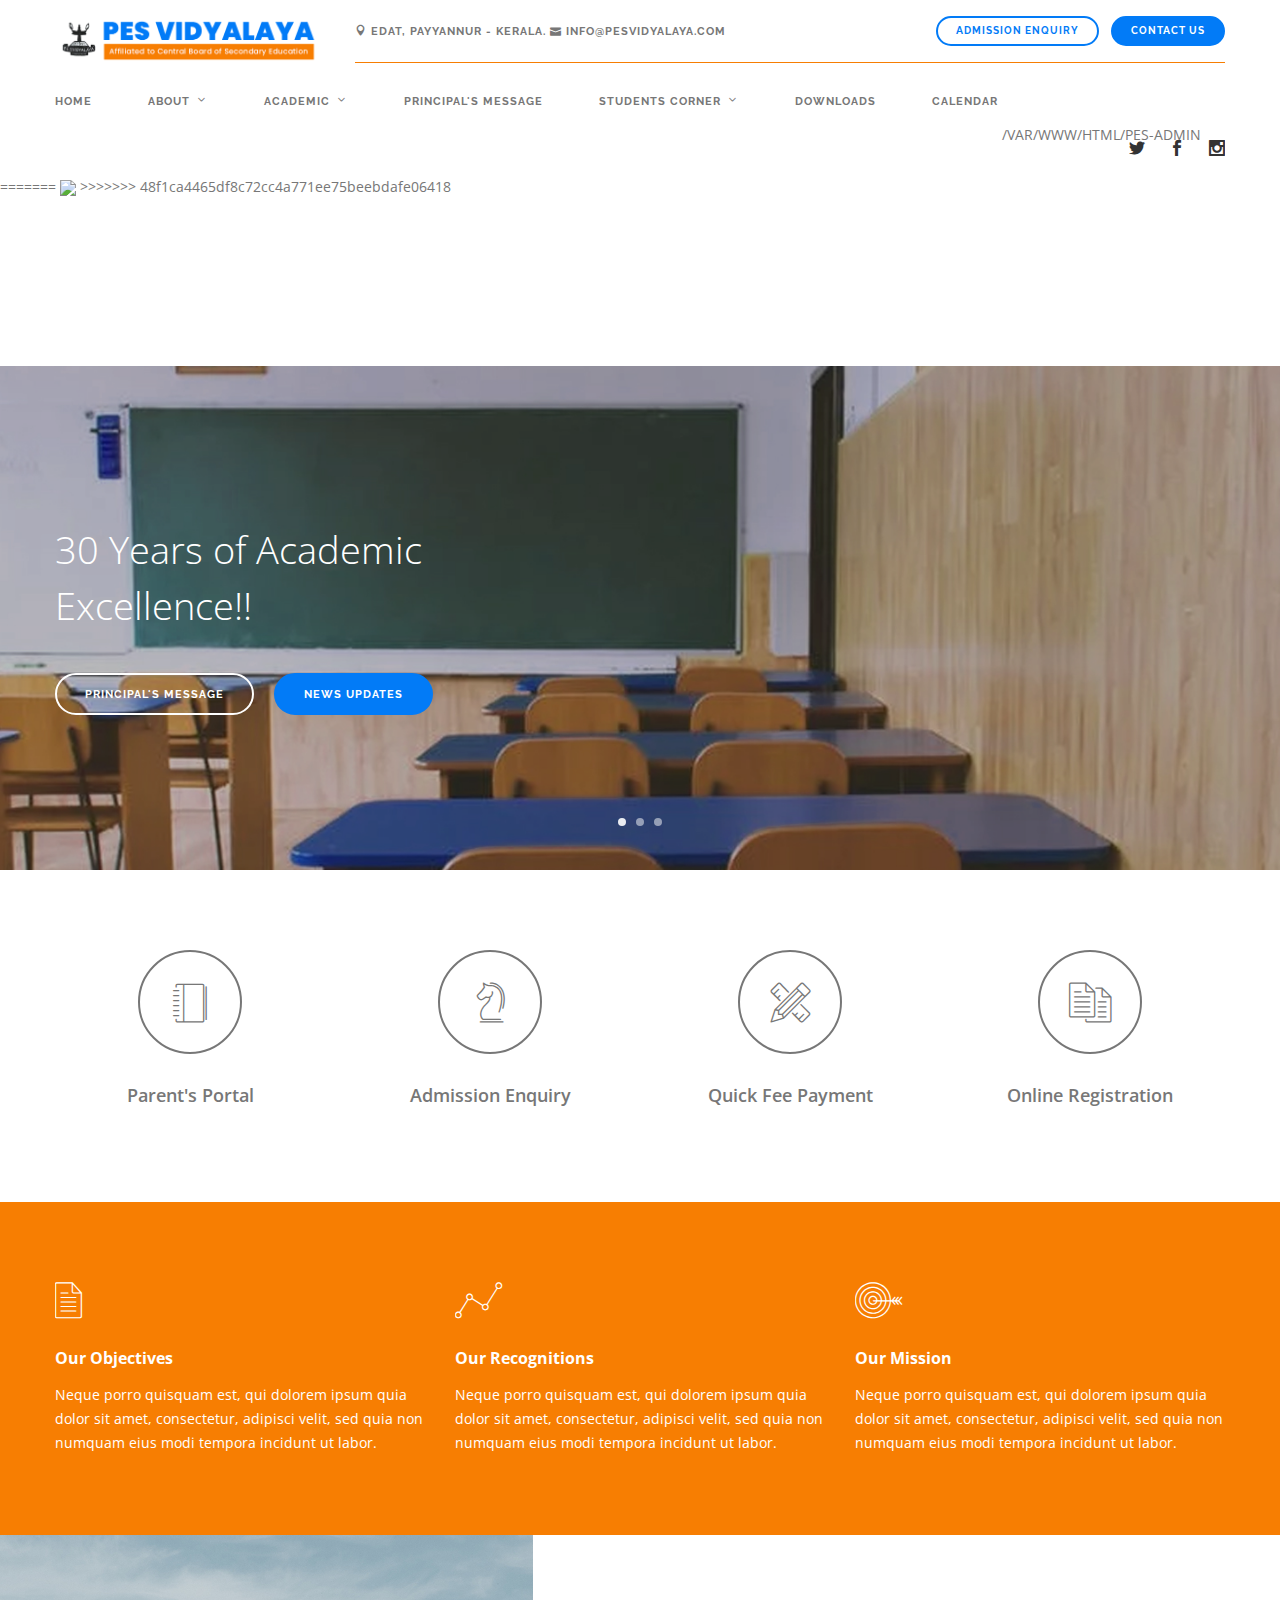
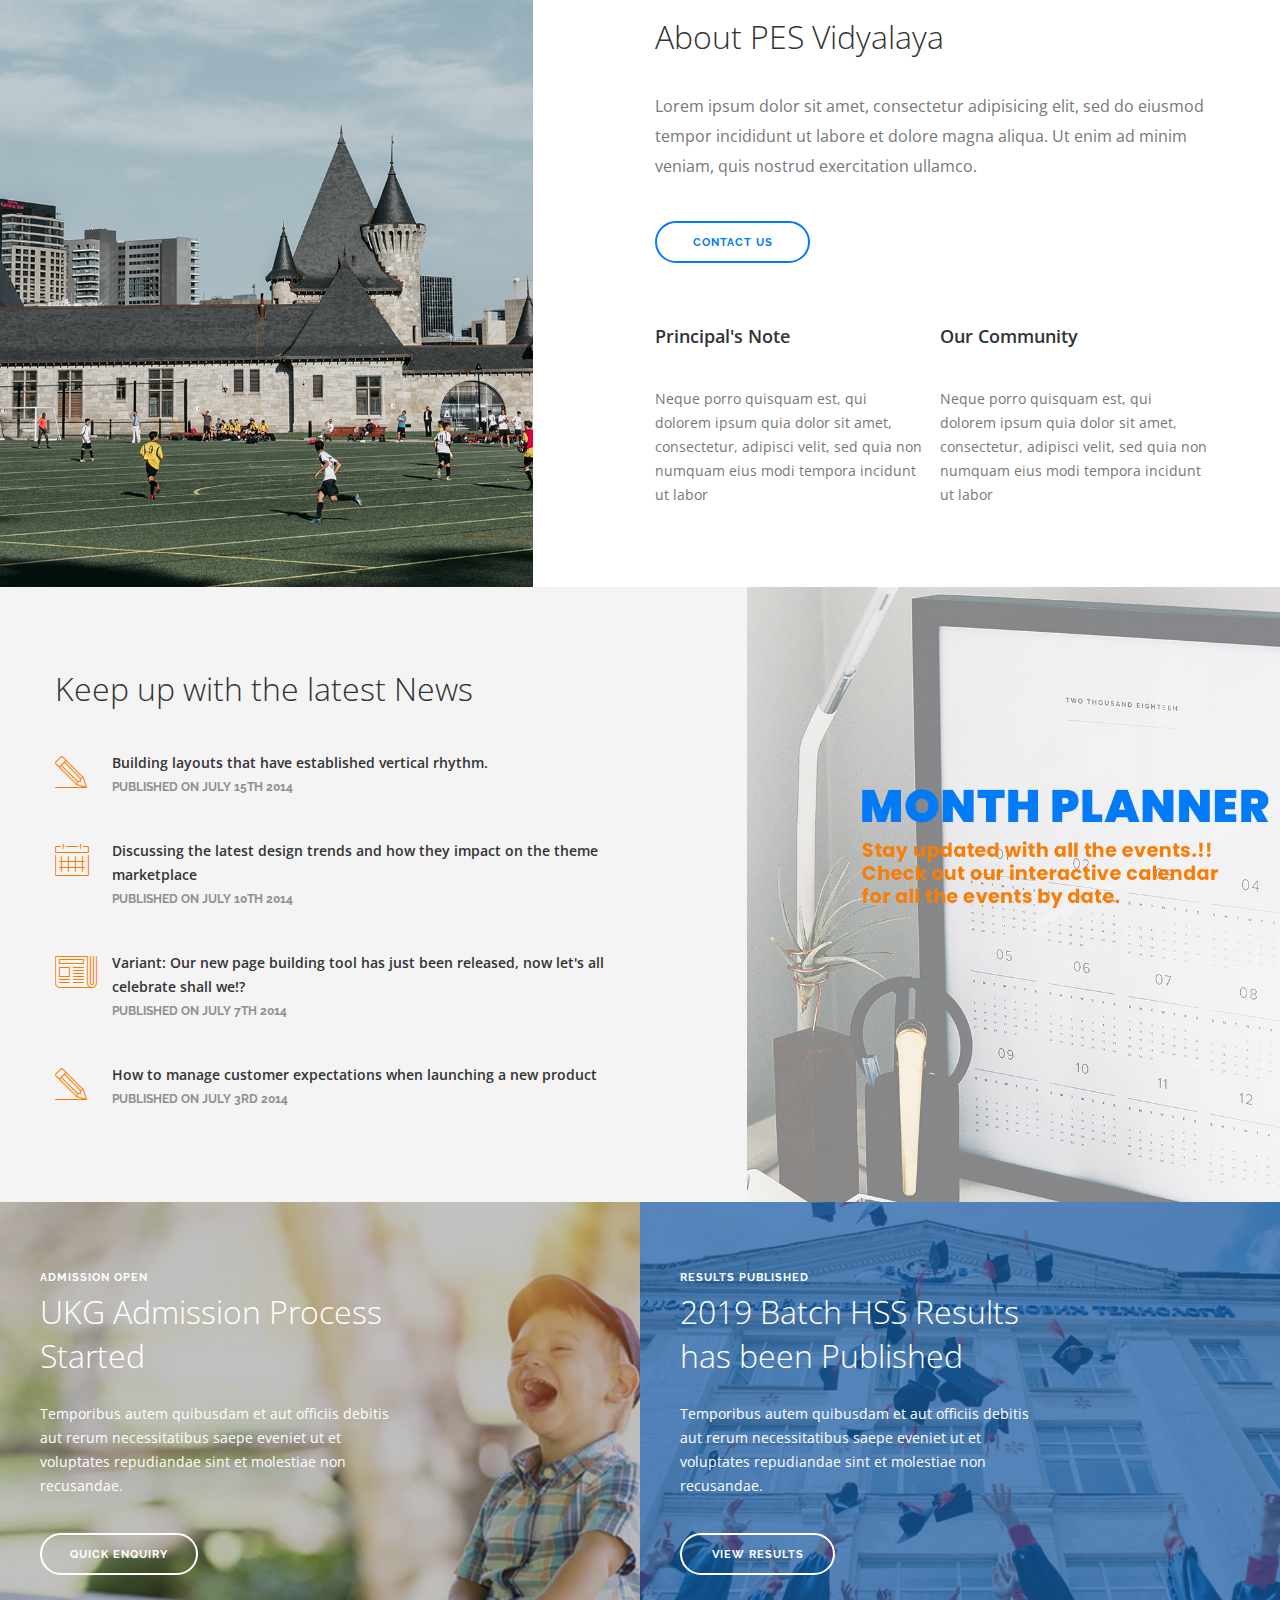
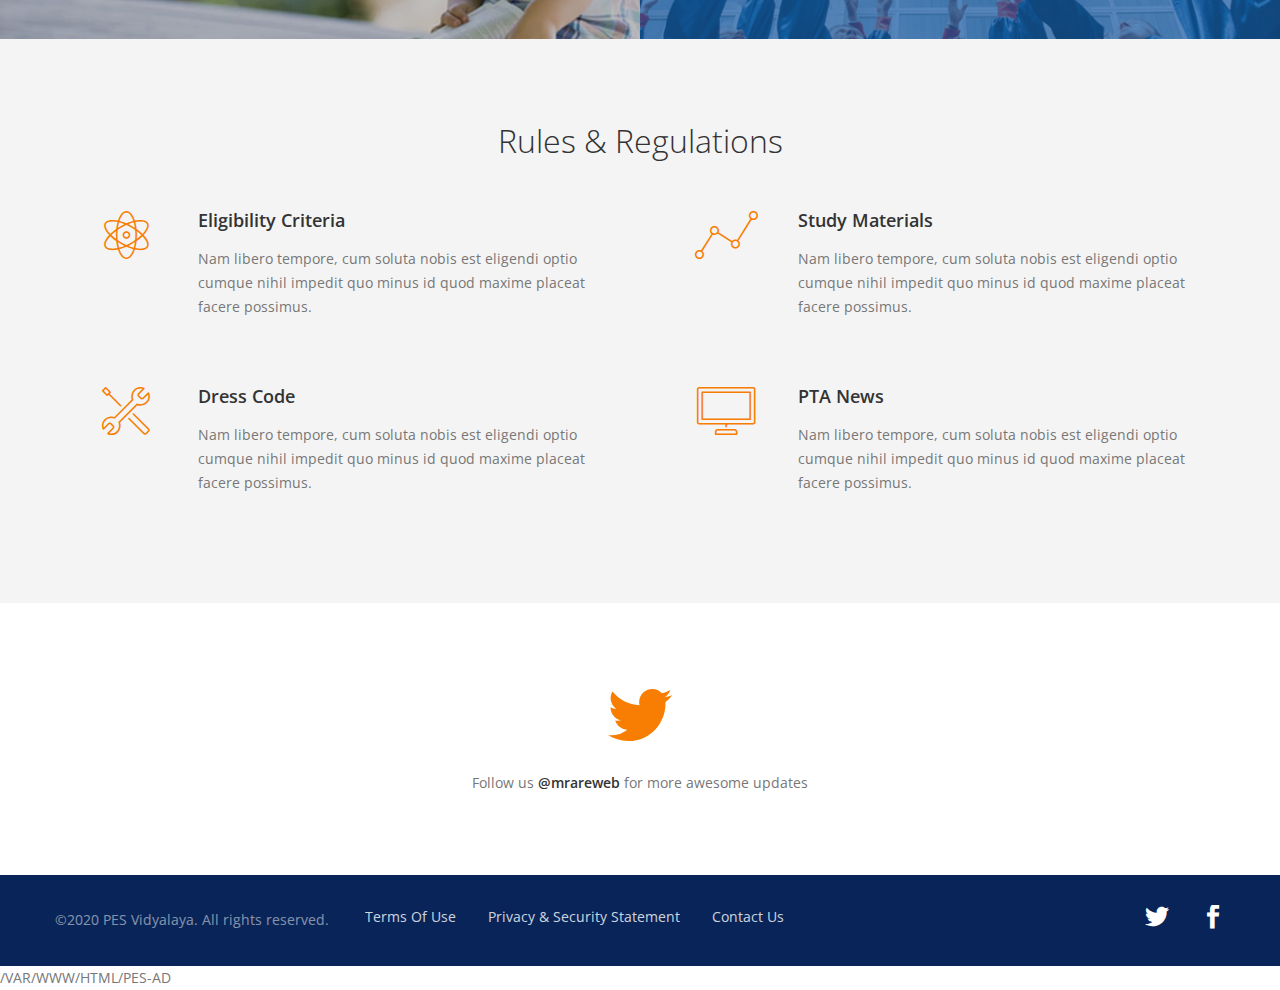
==== commit 7ee83e7f: "Merge branch 'master' of https://github.com/suhashai/pes-pesadmin" ====
--- a/index.html
+++ b/index.html
@@ -95,7 +95,7 @@
 								<li><a href="#">Downloads</a></li>
 								<li><a href="#">Calendar</a></li>
 							</ul>
-
+/VAR/WWW/HTML/PES-ADMIN
 							<ul class="social-icons text-right">
 								<li>
 									<a href="#">
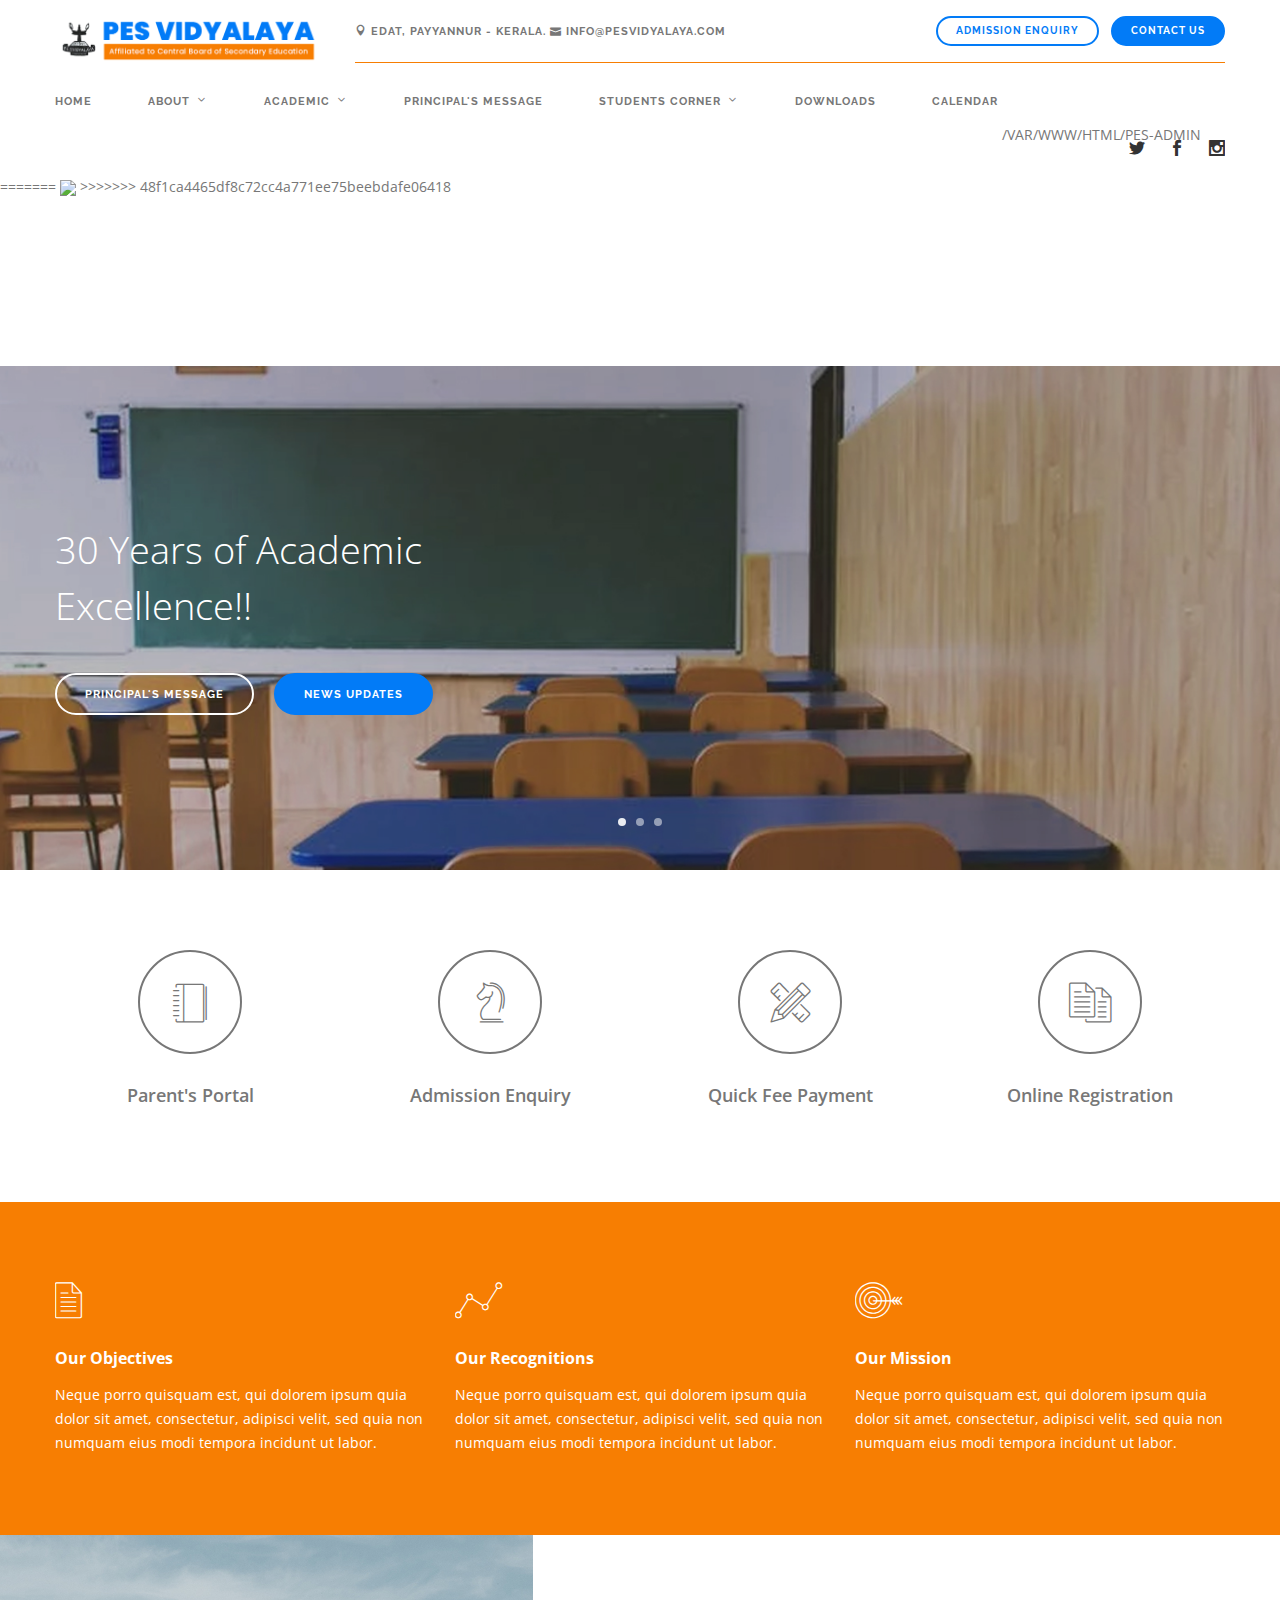
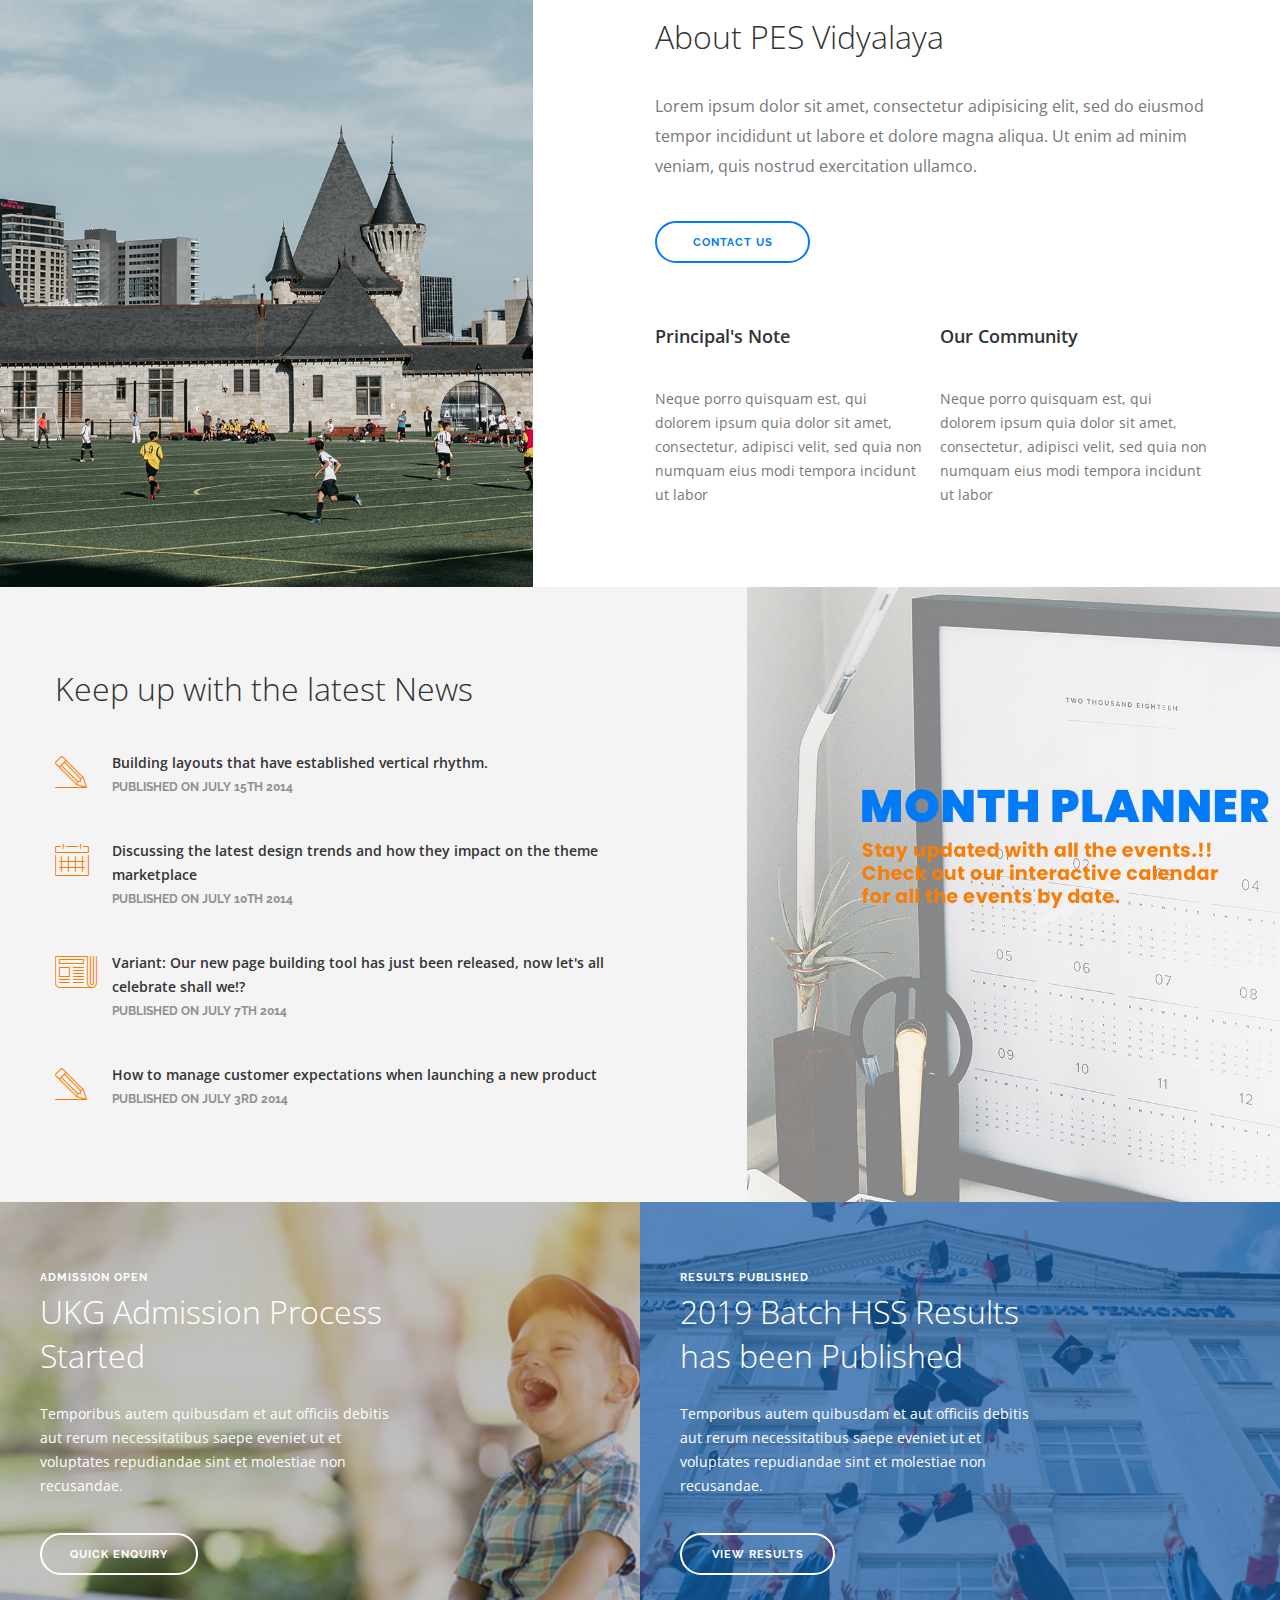
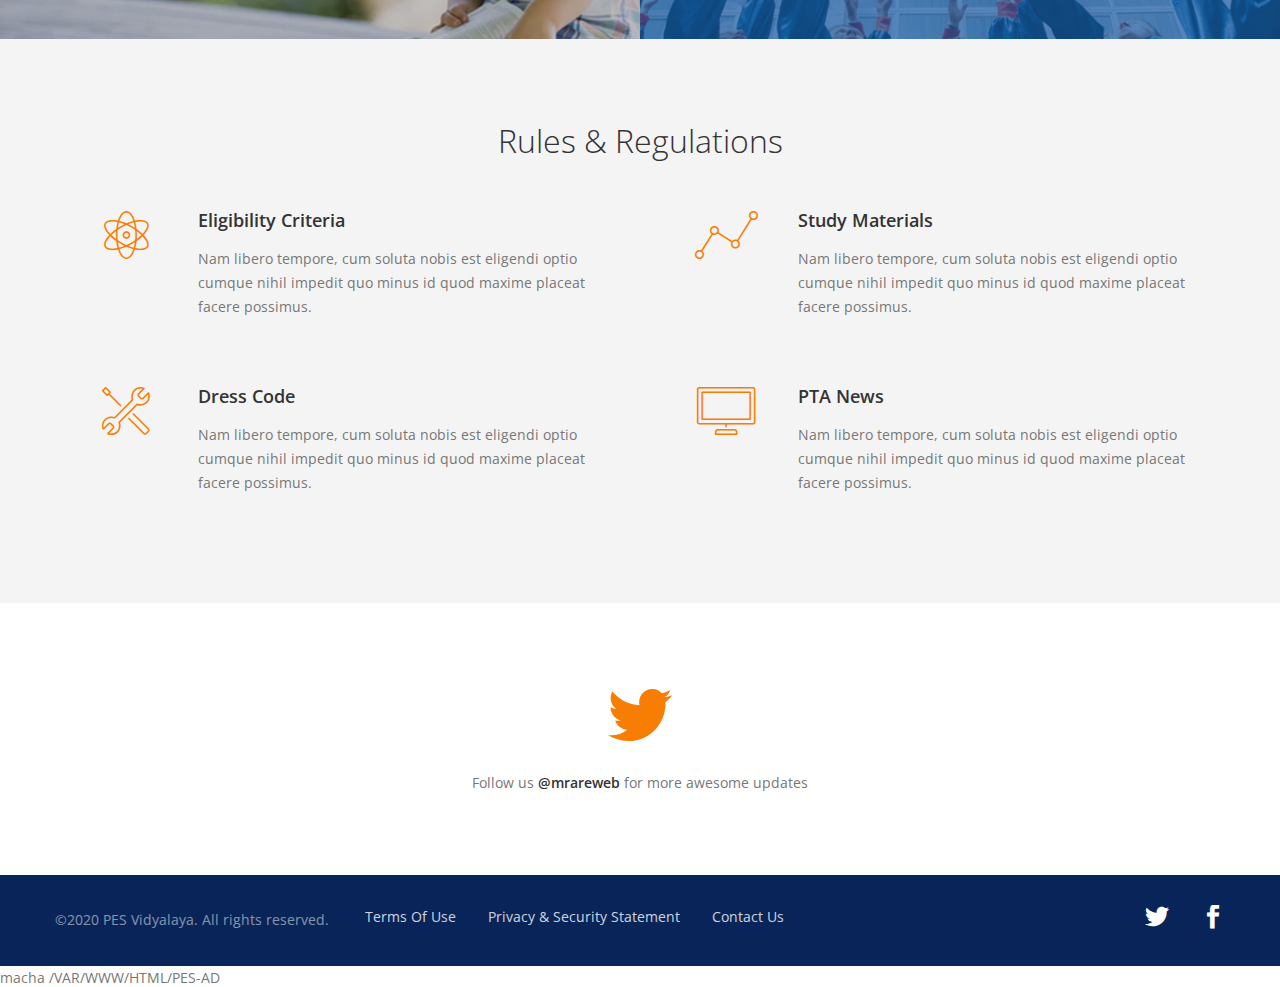
==== commit 15de0f64: "Update index.html" ====
--- a/index.html
+++ b/index.html
@@ -516,6 +516,7 @@
 				</div><!--end of container-->
 			</footer>
 		</div>
+        <span>macha</span>
 				/VAR/WWW/HTML/PES-AD
 		<script src="js/jquery.js"></script>
         <script src="js/jquery.plugin.min.js"></script>
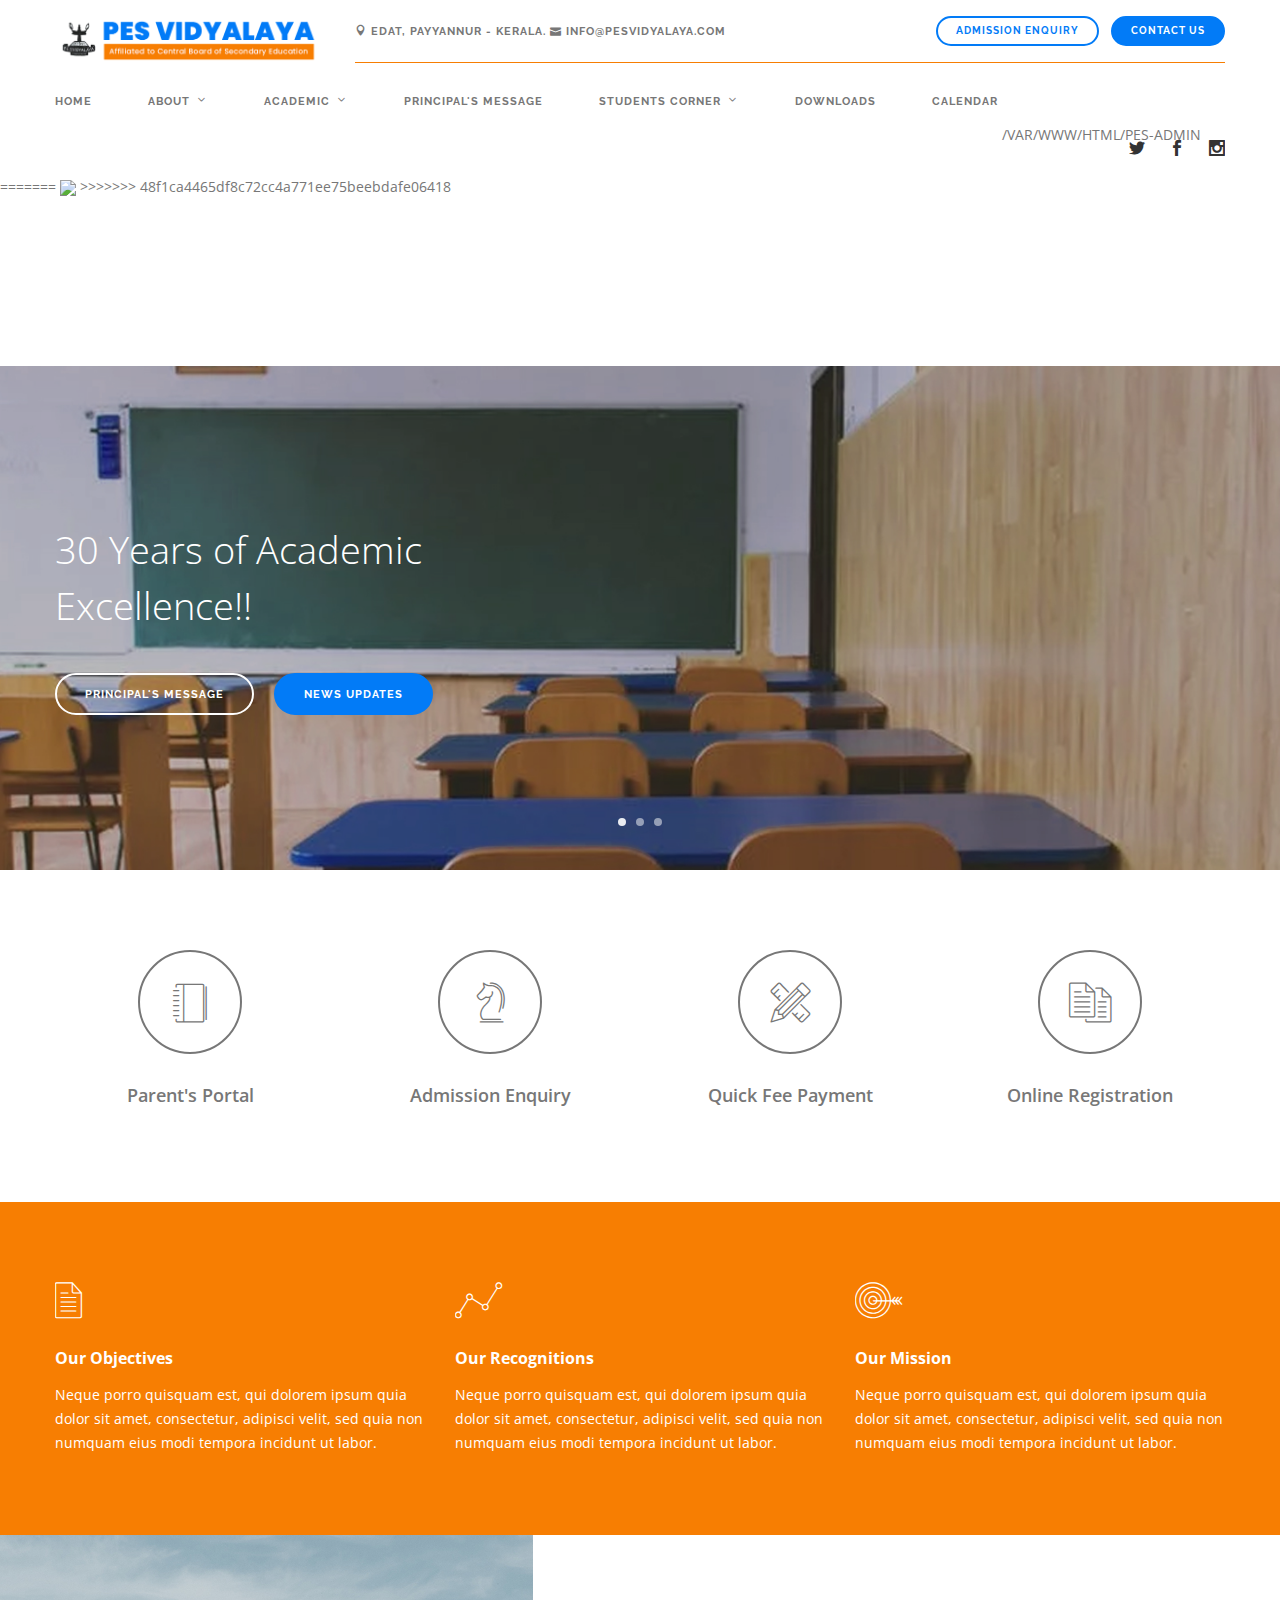
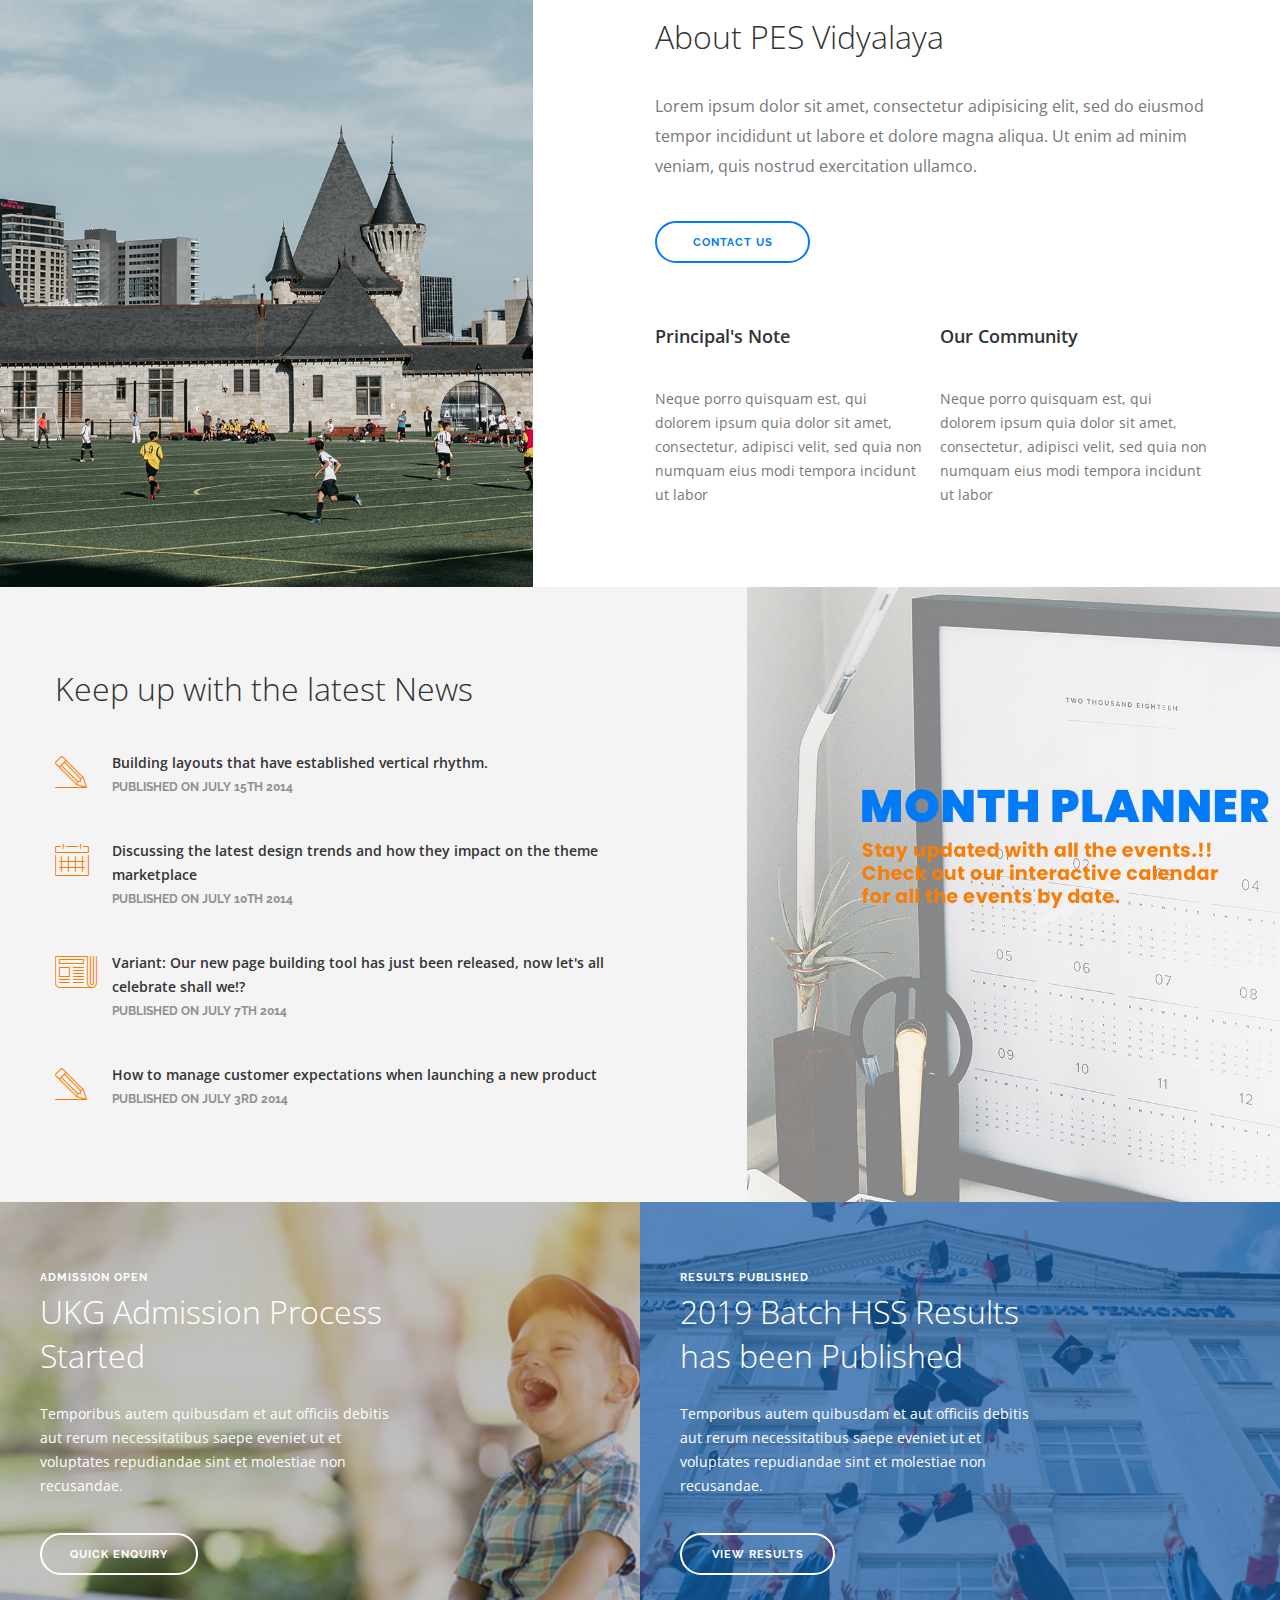
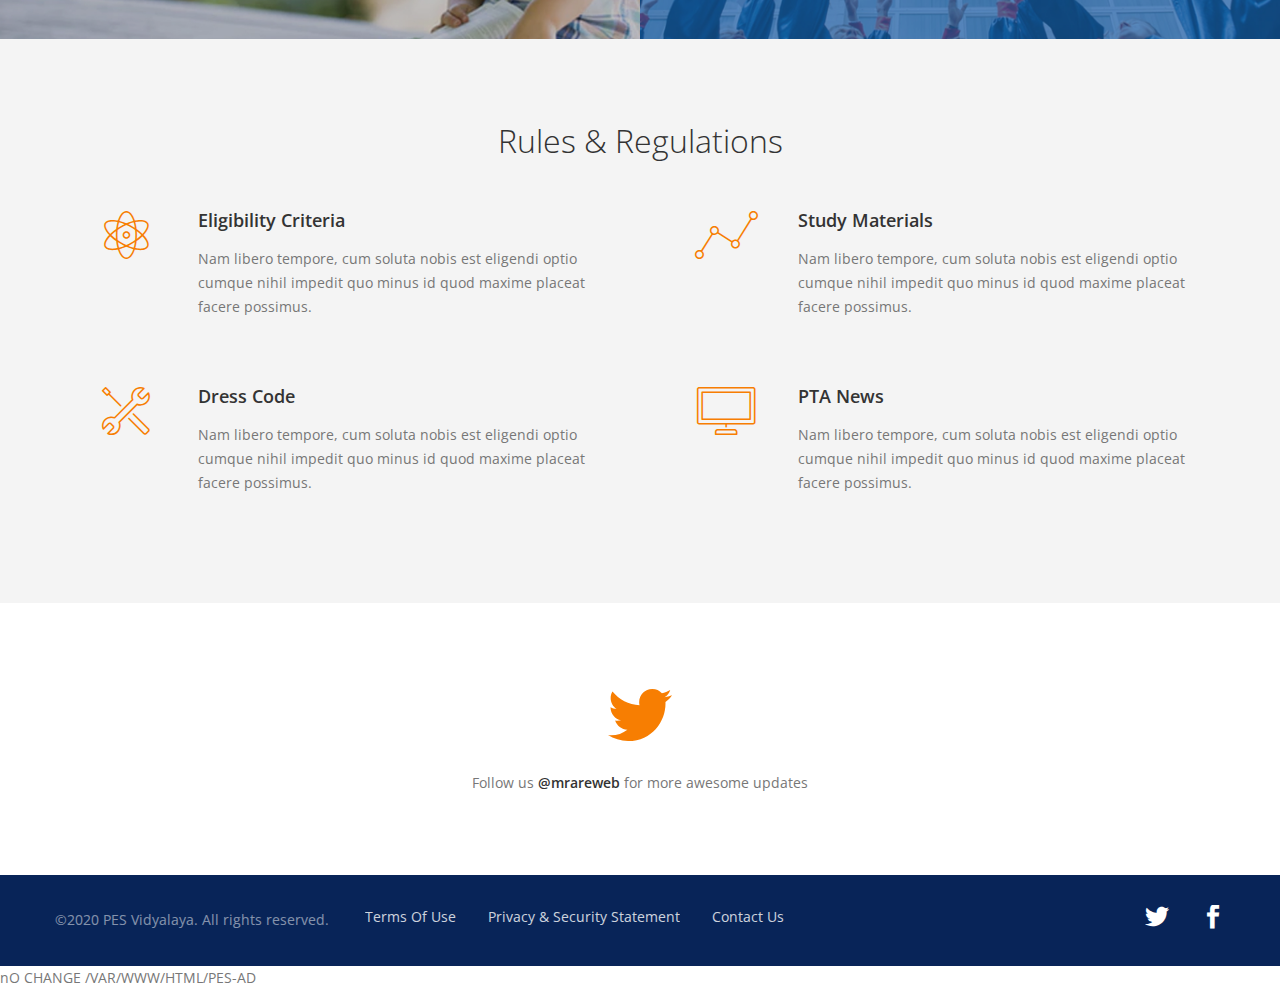
==== commit 96f492bb: "Update index.html" ====
--- a/index.html
+++ b/index.html
@@ -516,7 +516,7 @@
 				</div><!--end of container-->
 			</footer>
 		</div>
-        <span>macha</span>
+        <SPAN>nO CHANGE</SPAN>
 				/VAR/WWW/HTML/PES-AD
 		<script src="js/jquery.js"></script>
         <script src="js/jquery.plugin.min.js"></script>
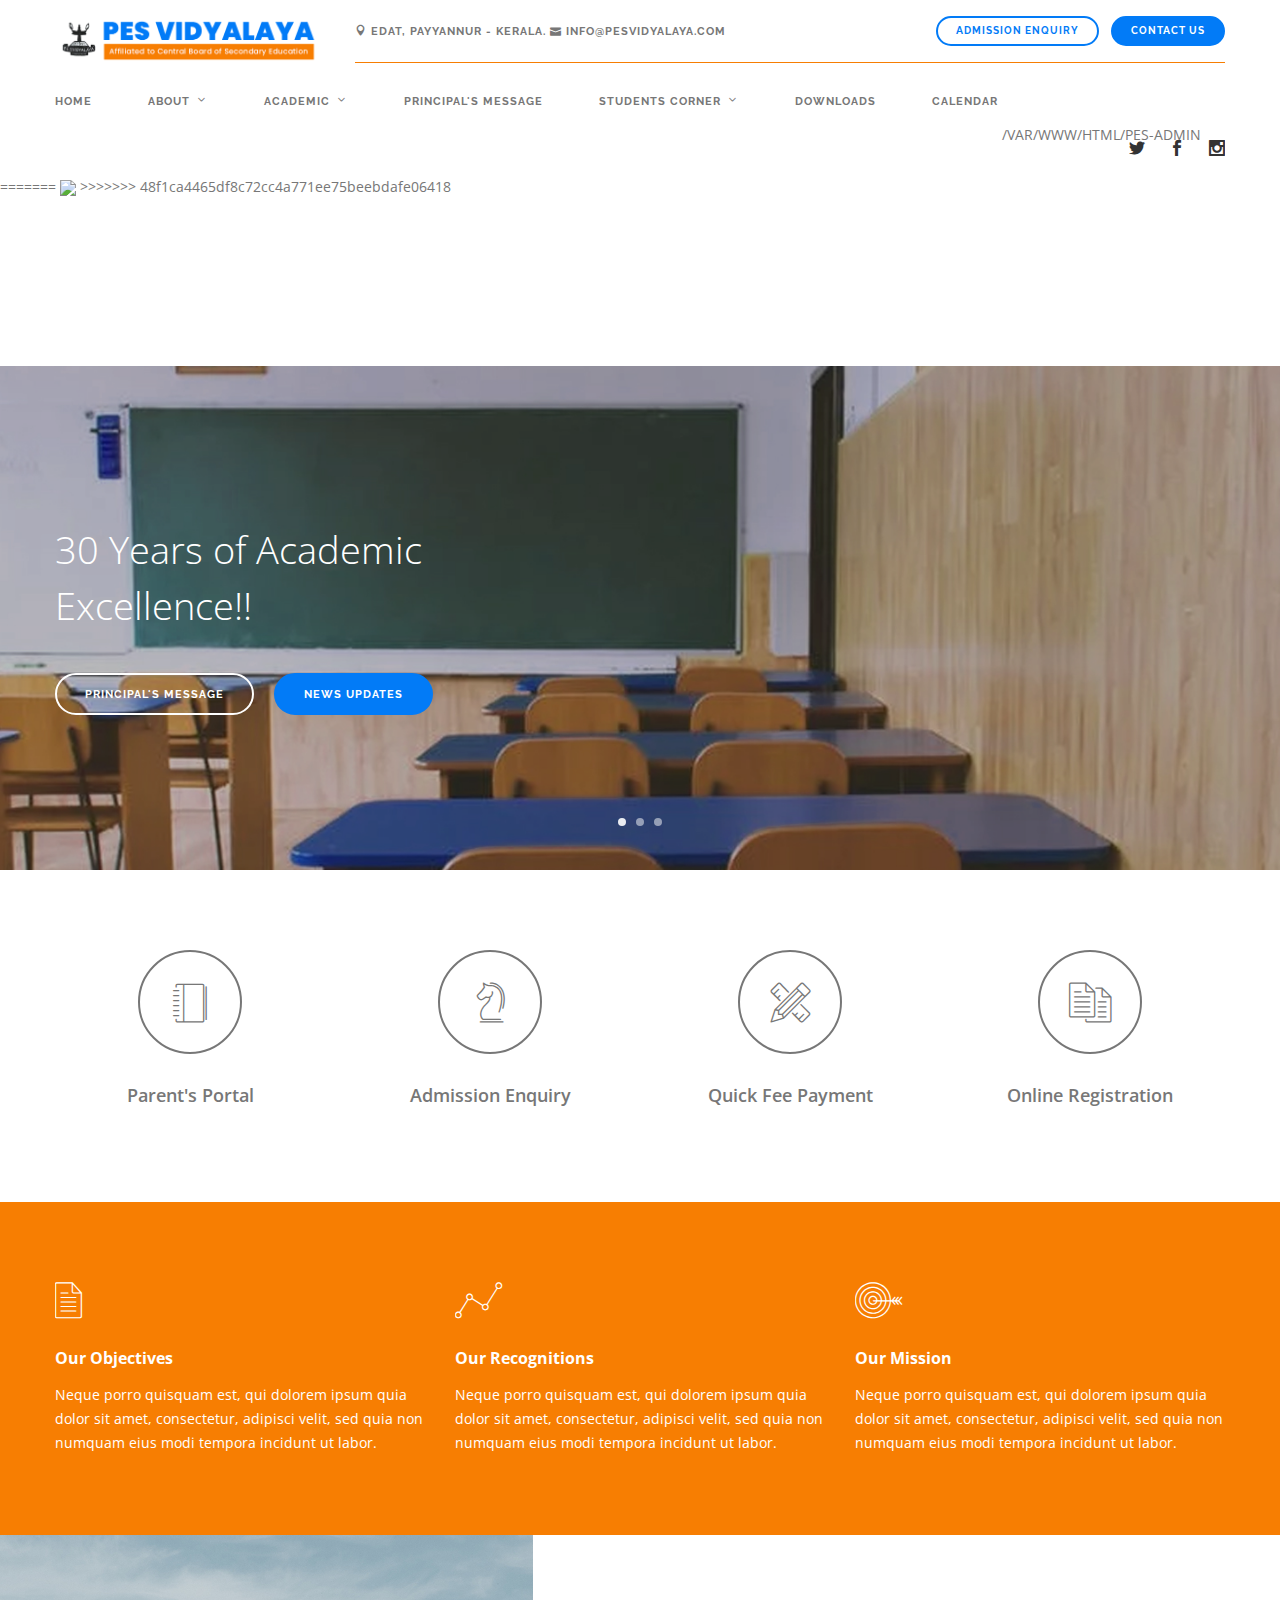
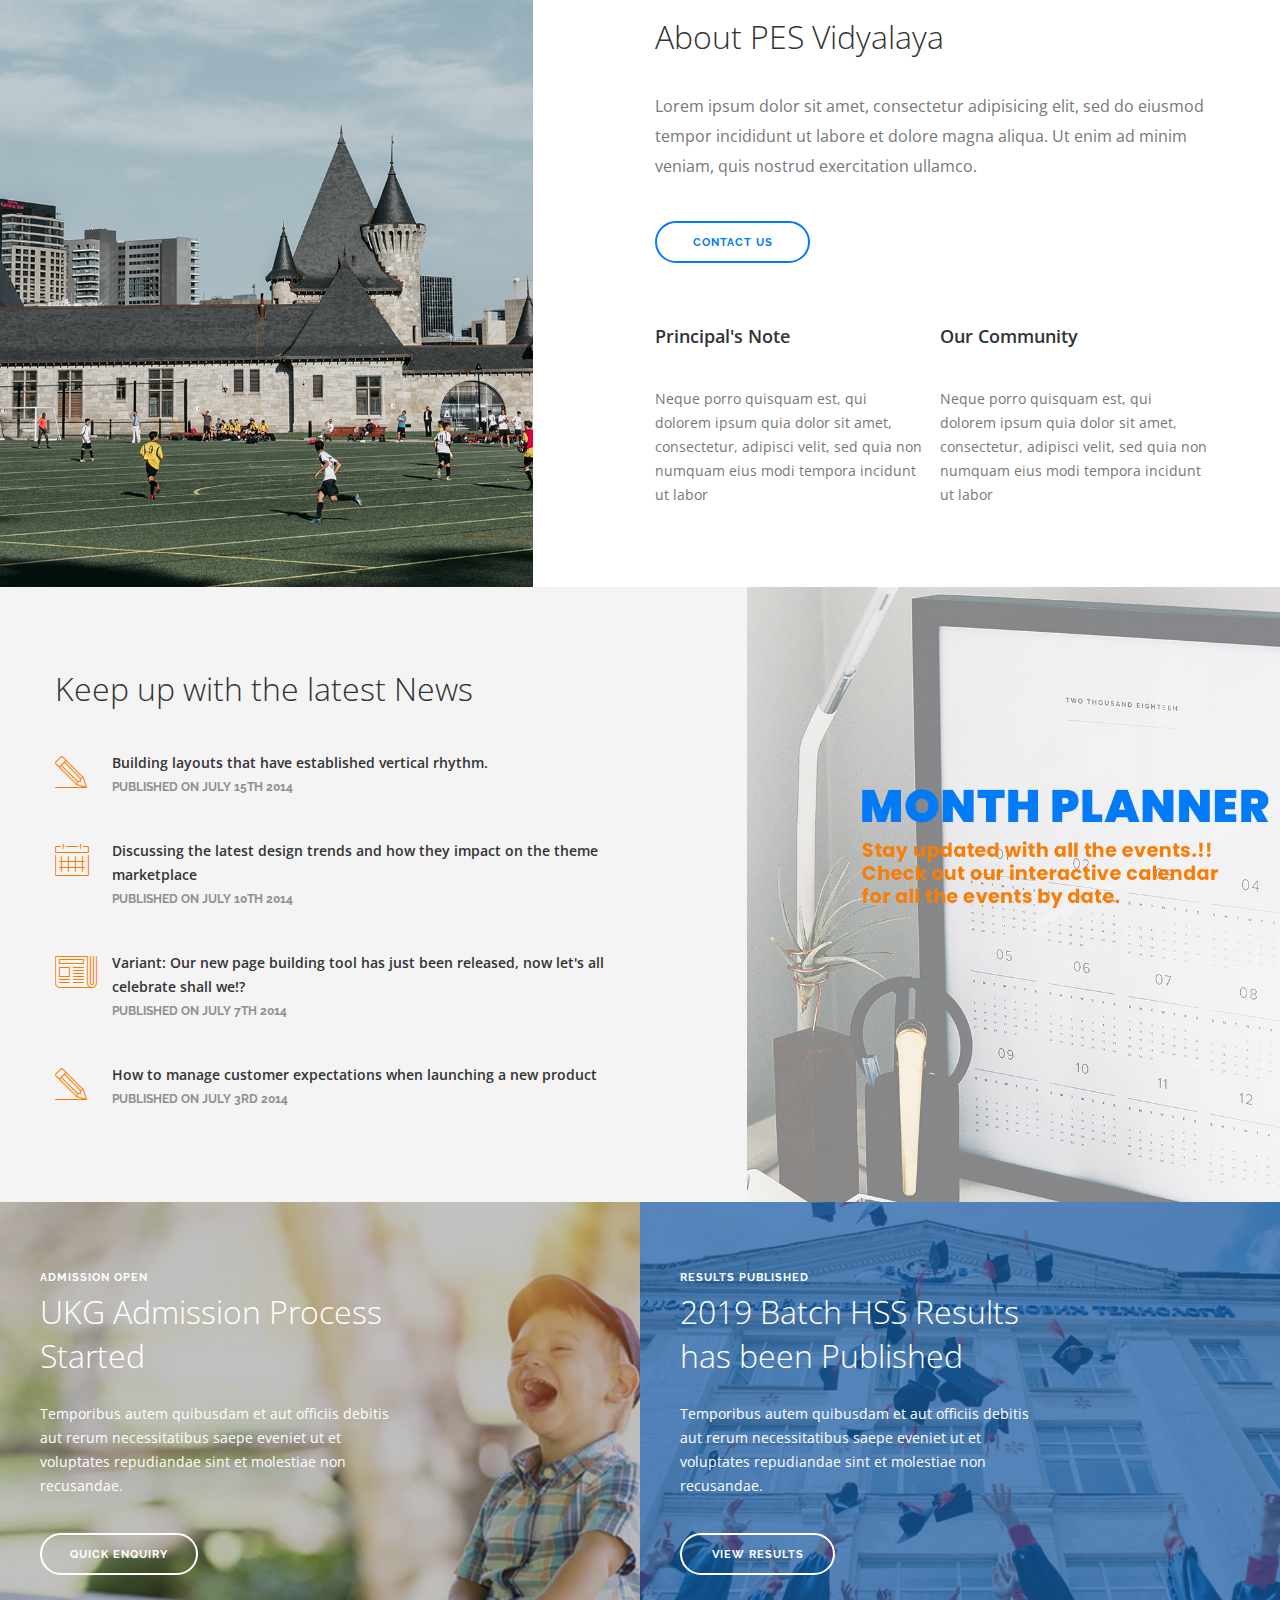
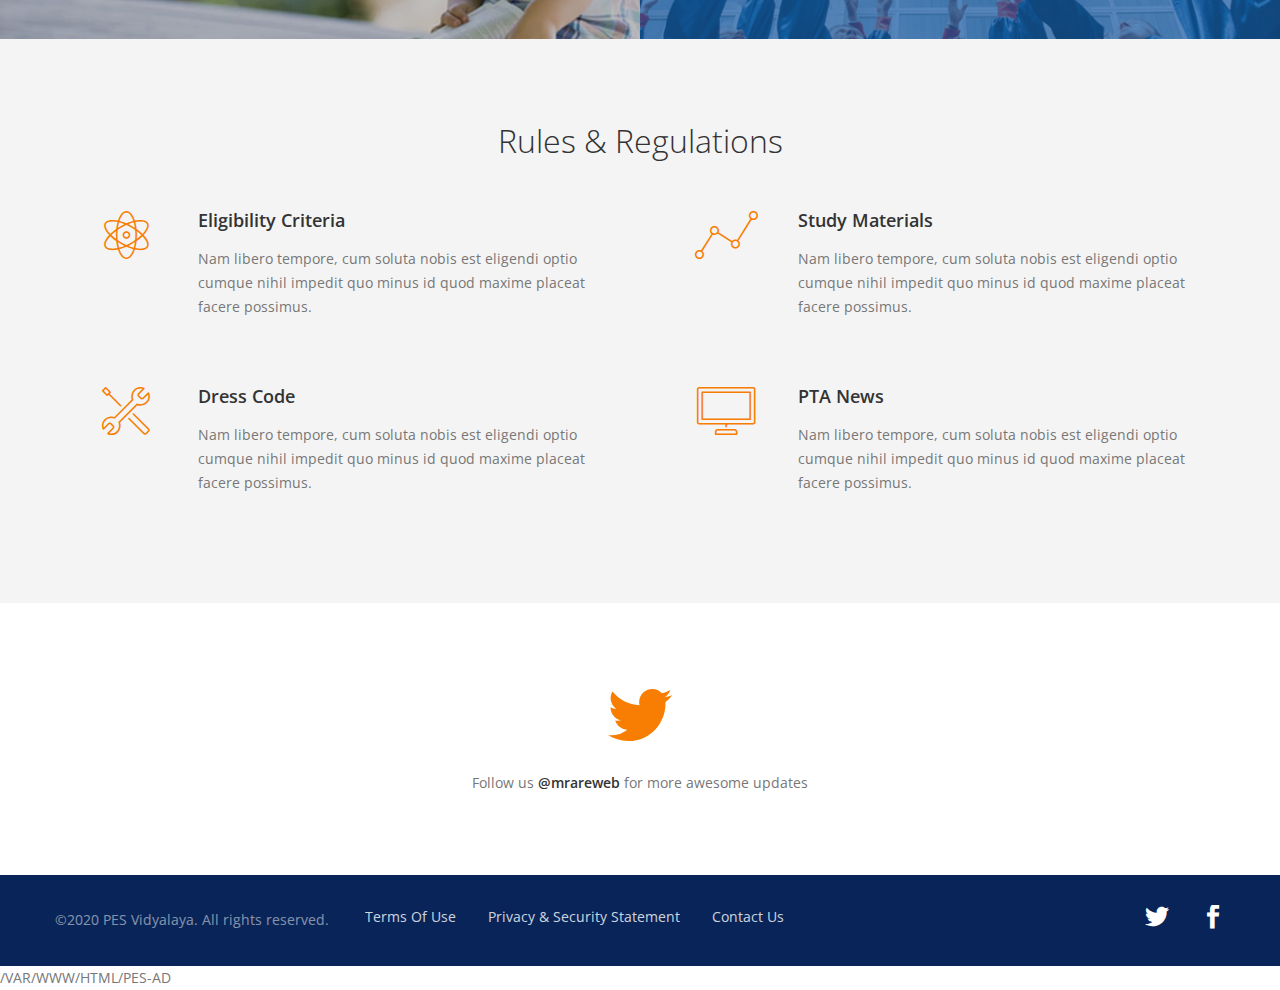
==== commit 97a32b20: "Merge branch 'master' of https://github.com/suhashai/pes-pesadmin" ====
--- a/index.html
+++ b/index.html
@@ -516,7 +516,7 @@
 				</div><!--end of container-->
 			</footer>
 		</div>
-        <SPAN>nO CHANGE</SPAN>
+
 				/VAR/WWW/HTML/PES-AD
 		<script src="js/jquery.js"></script>
         <script src="js/jquery.plugin.min.js"></script>
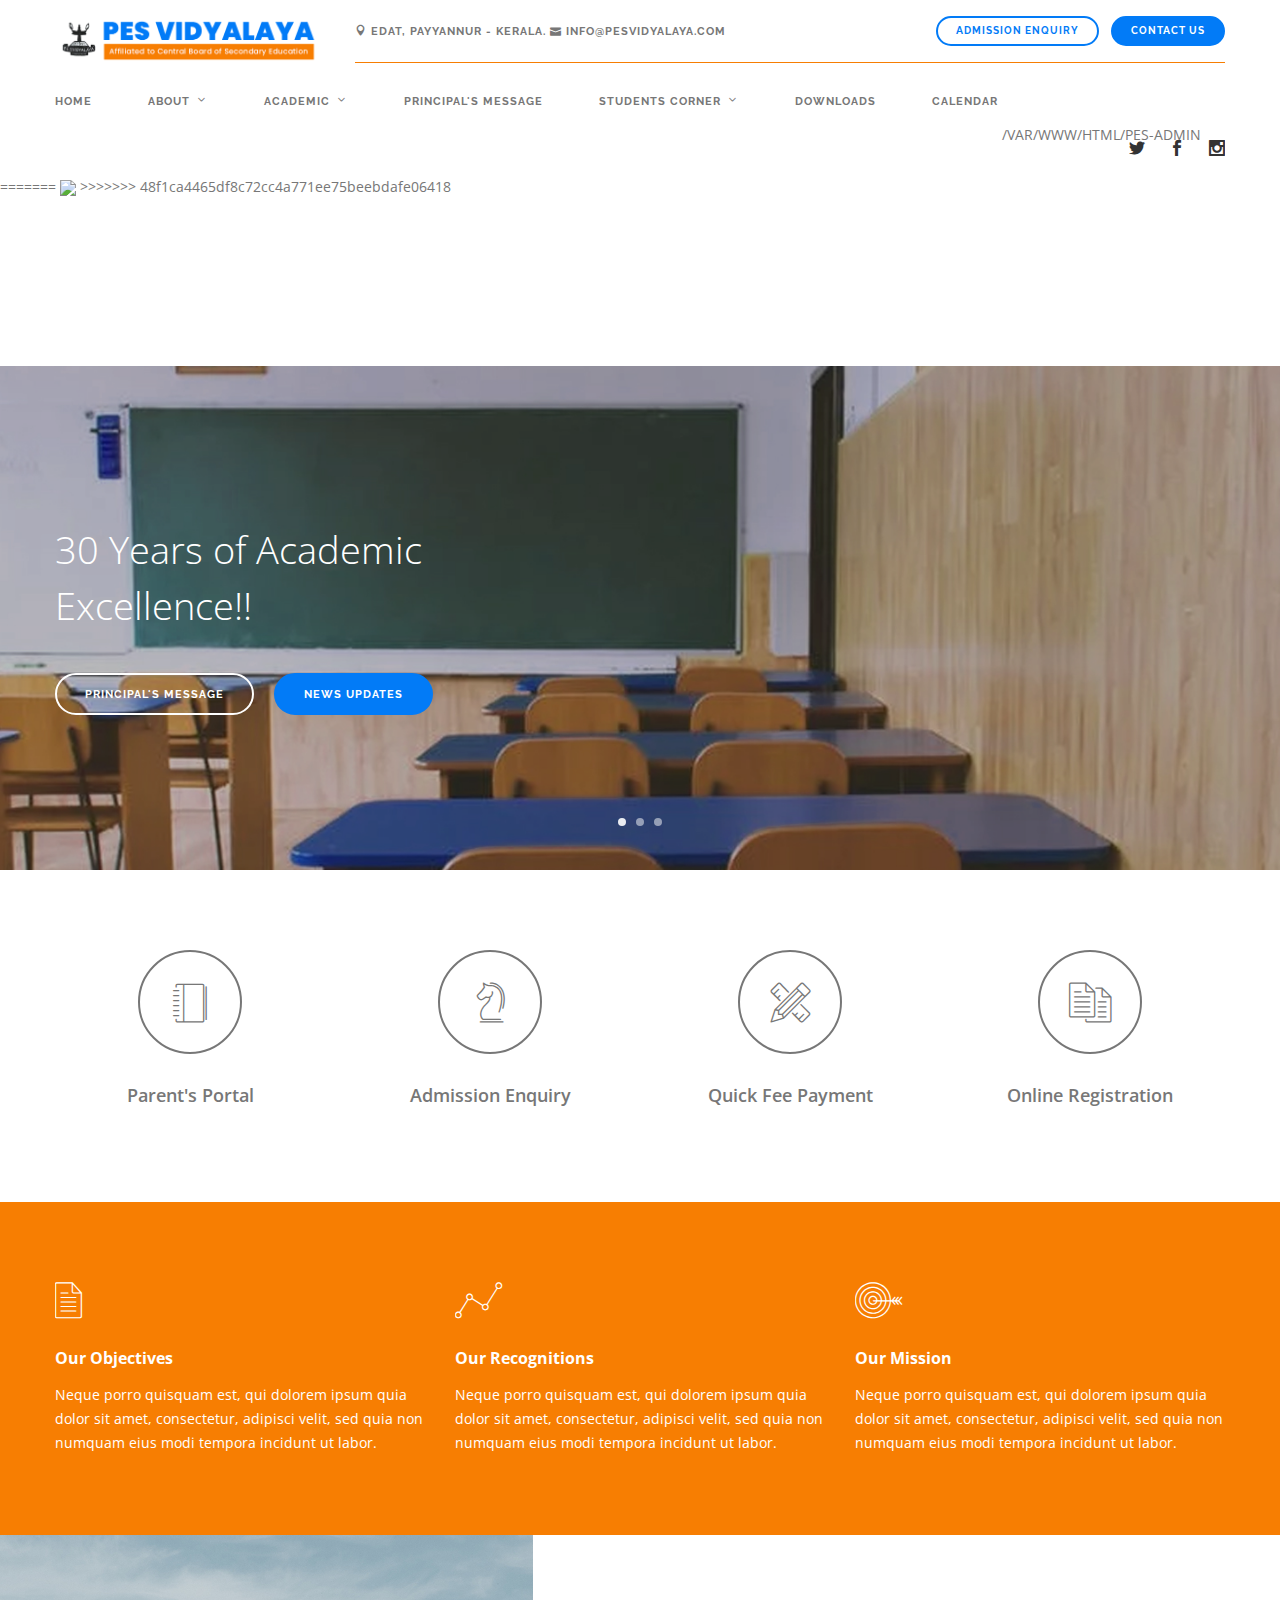
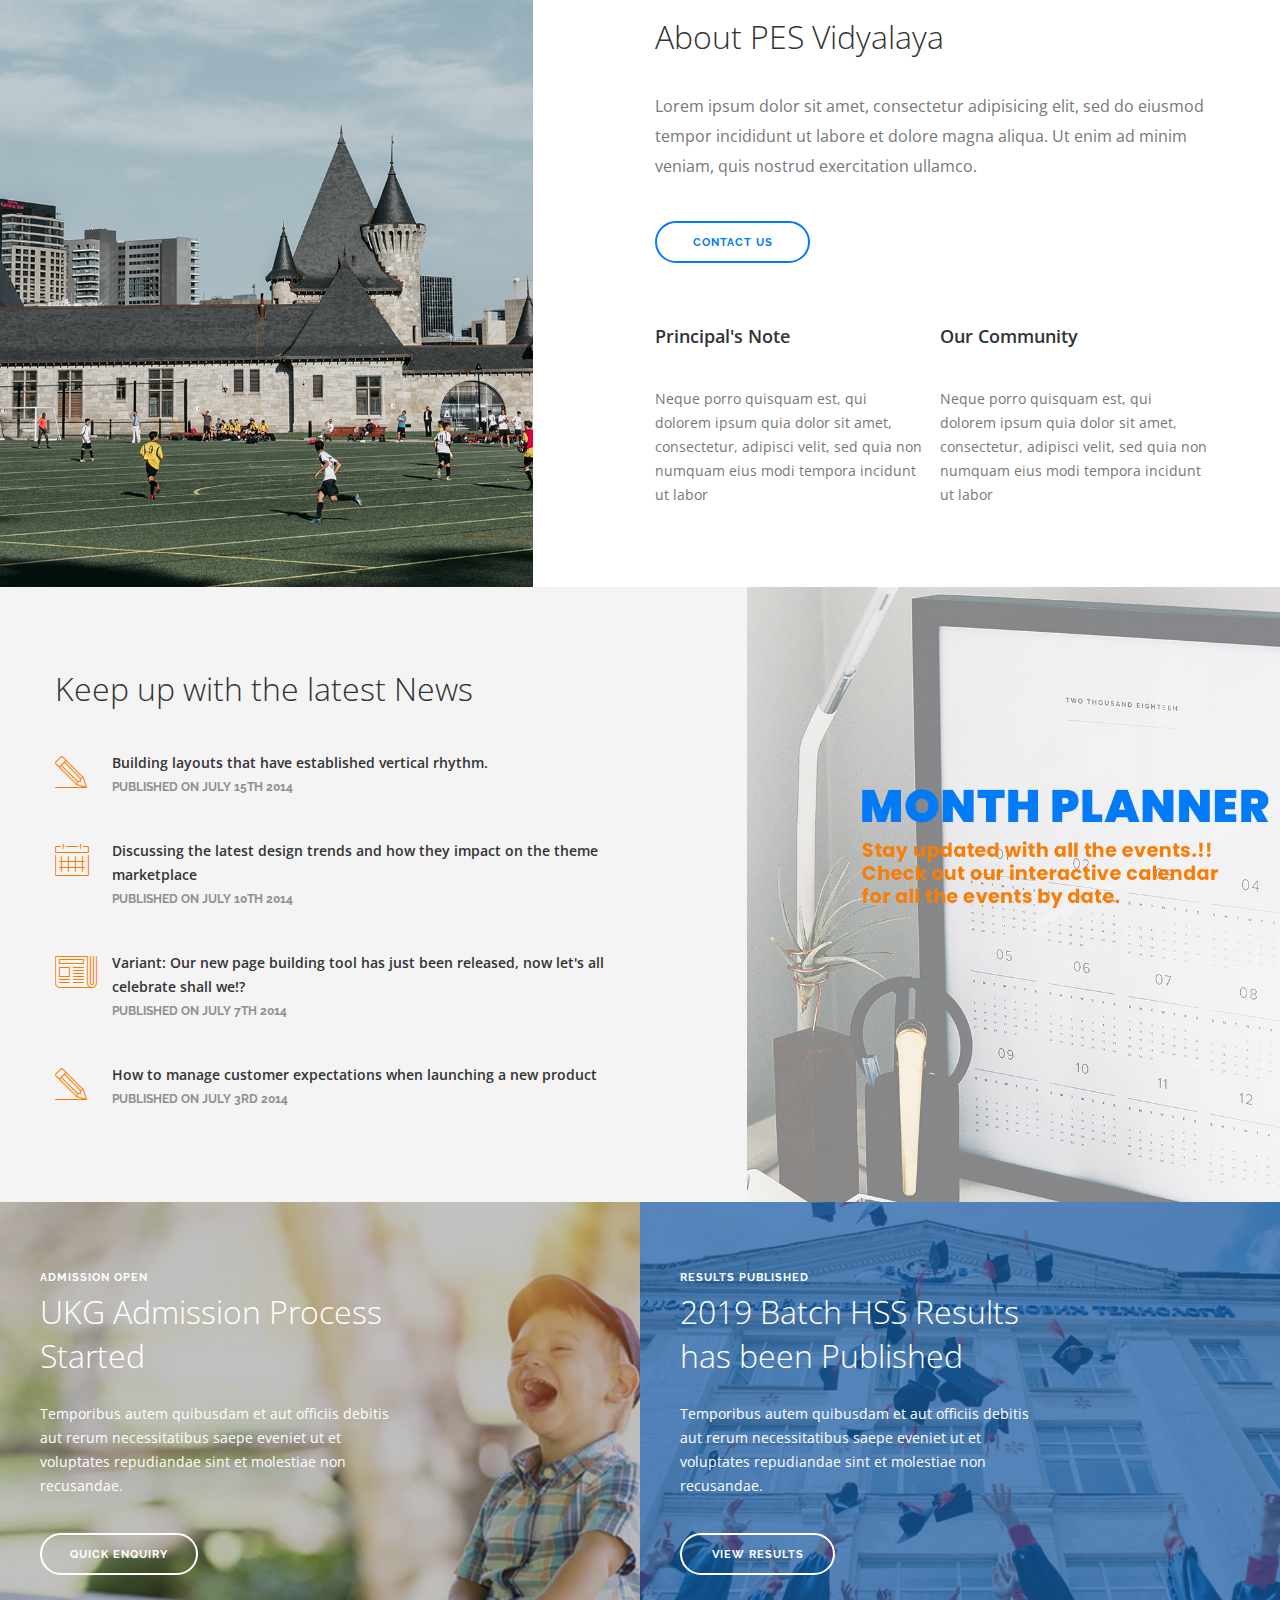
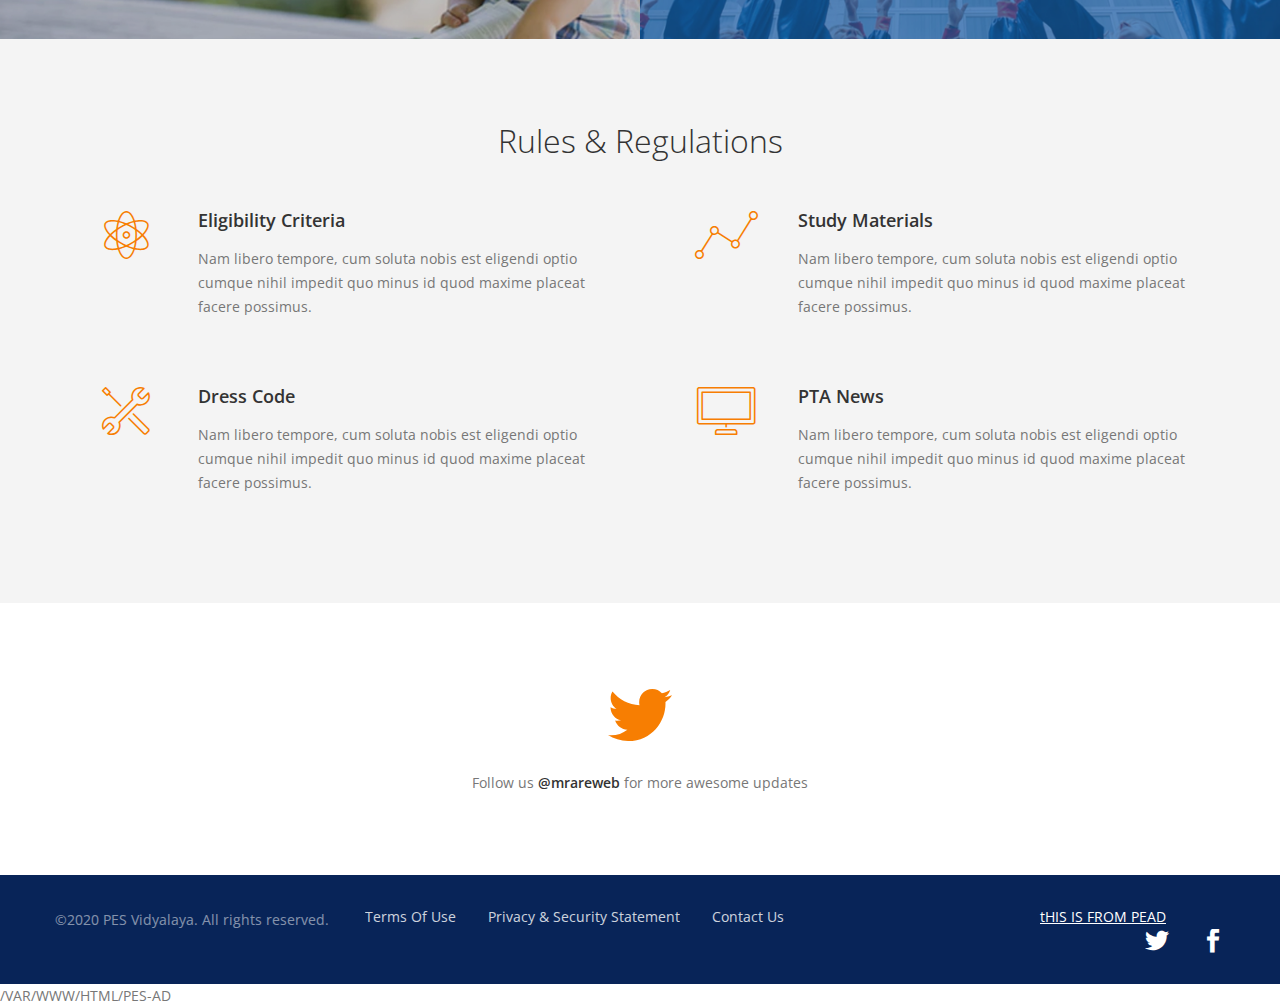
==== commit 04c591b6: "Update index.html" ====
--- a/index.html
+++ b/index.html
@@ -496,7 +496,7 @@
 								<li><a href="#">Contact Us</a></li>
 							</ul>
 						</div>
-						
+						<U>tHIS IS FROM PEAD</U>
 						<div class="col-sm-2 text-right">
 							<ul class="social-icons">
 								<li>
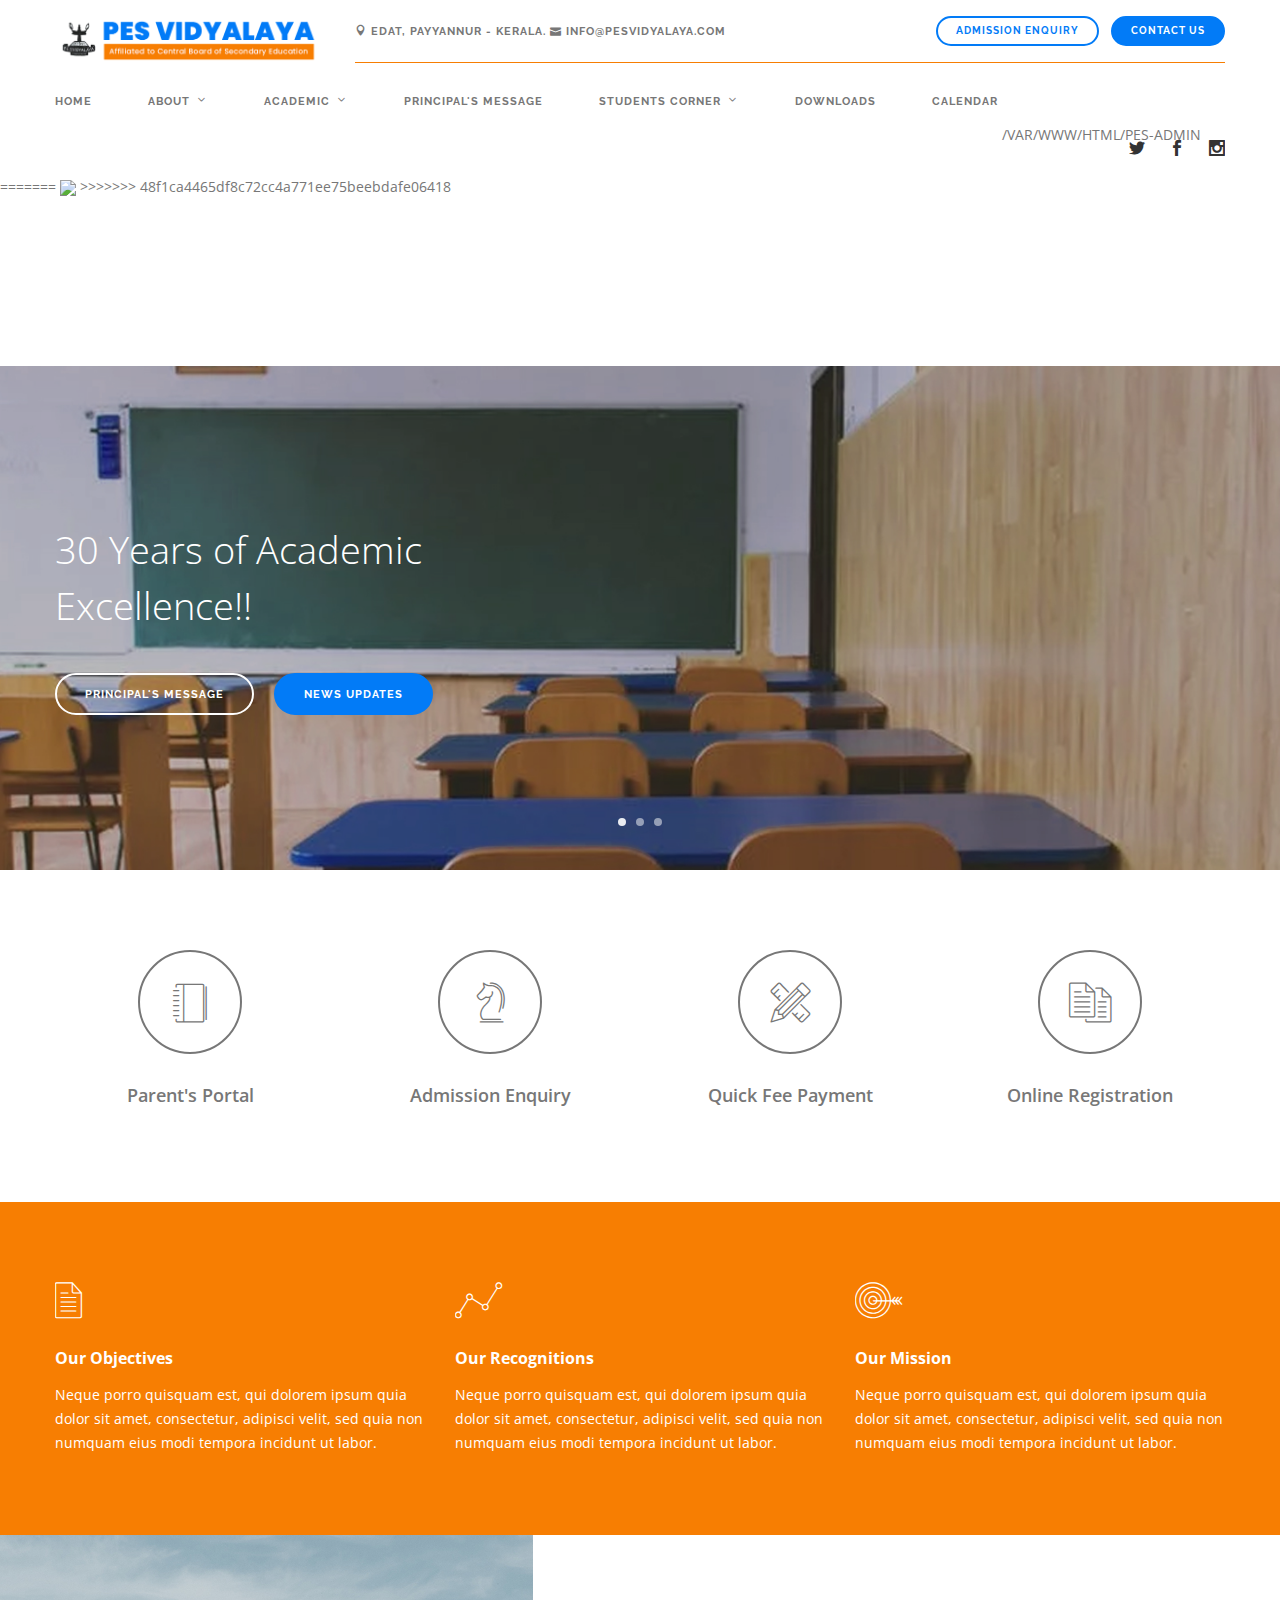
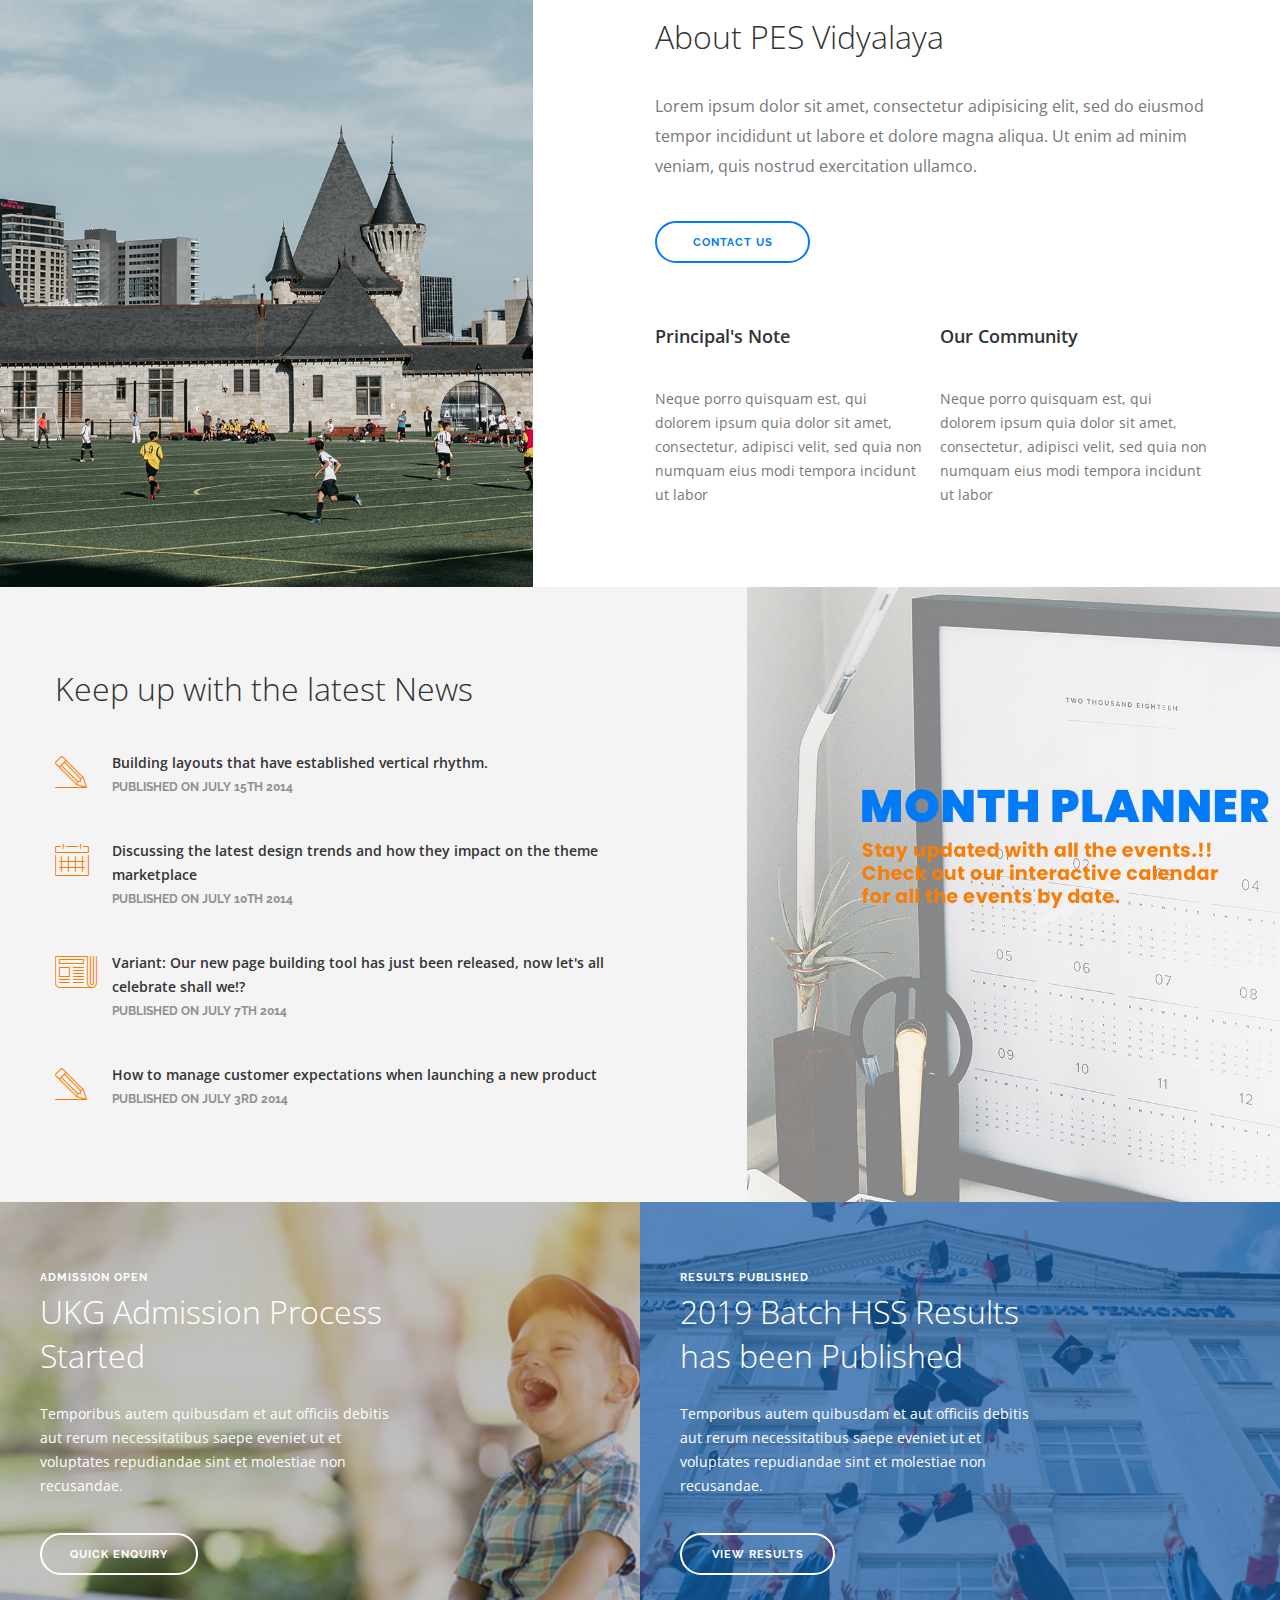
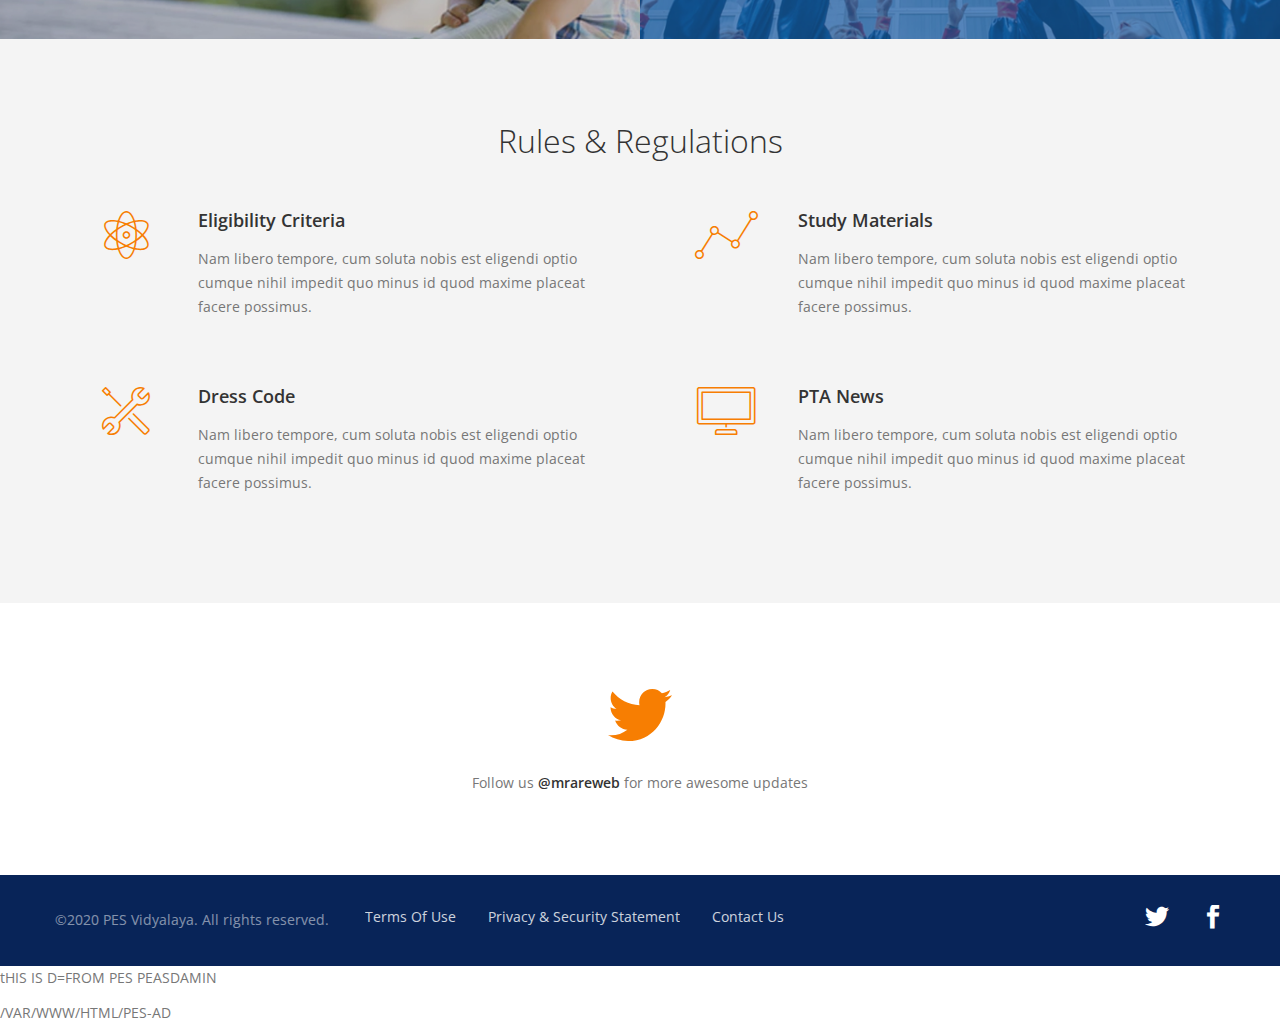
==== commit 611e32aa: "Update index.html" ====
--- a/index.html
+++ b/index.html
@@ -496,7 +496,7 @@
 								<li><a href="#">Contact Us</a></li>
 							</ul>
 						</div>
-						<U>tHIS IS FROM PEAD</U>
+						
 						<div class="col-sm-2 text-right">
 							<ul class="social-icons">
 								<li>
@@ -516,7 +516,7 @@
 				</div><!--end of container-->
 			</footer>
 		</div>
-
+<P>tHIS IS D=FROM PES PEASDAMIN</P>
 				/VAR/WWW/HTML/PES-AD
 		<script src="js/jquery.js"></script>
         <script src="js/jquery.plugin.min.js"></script>
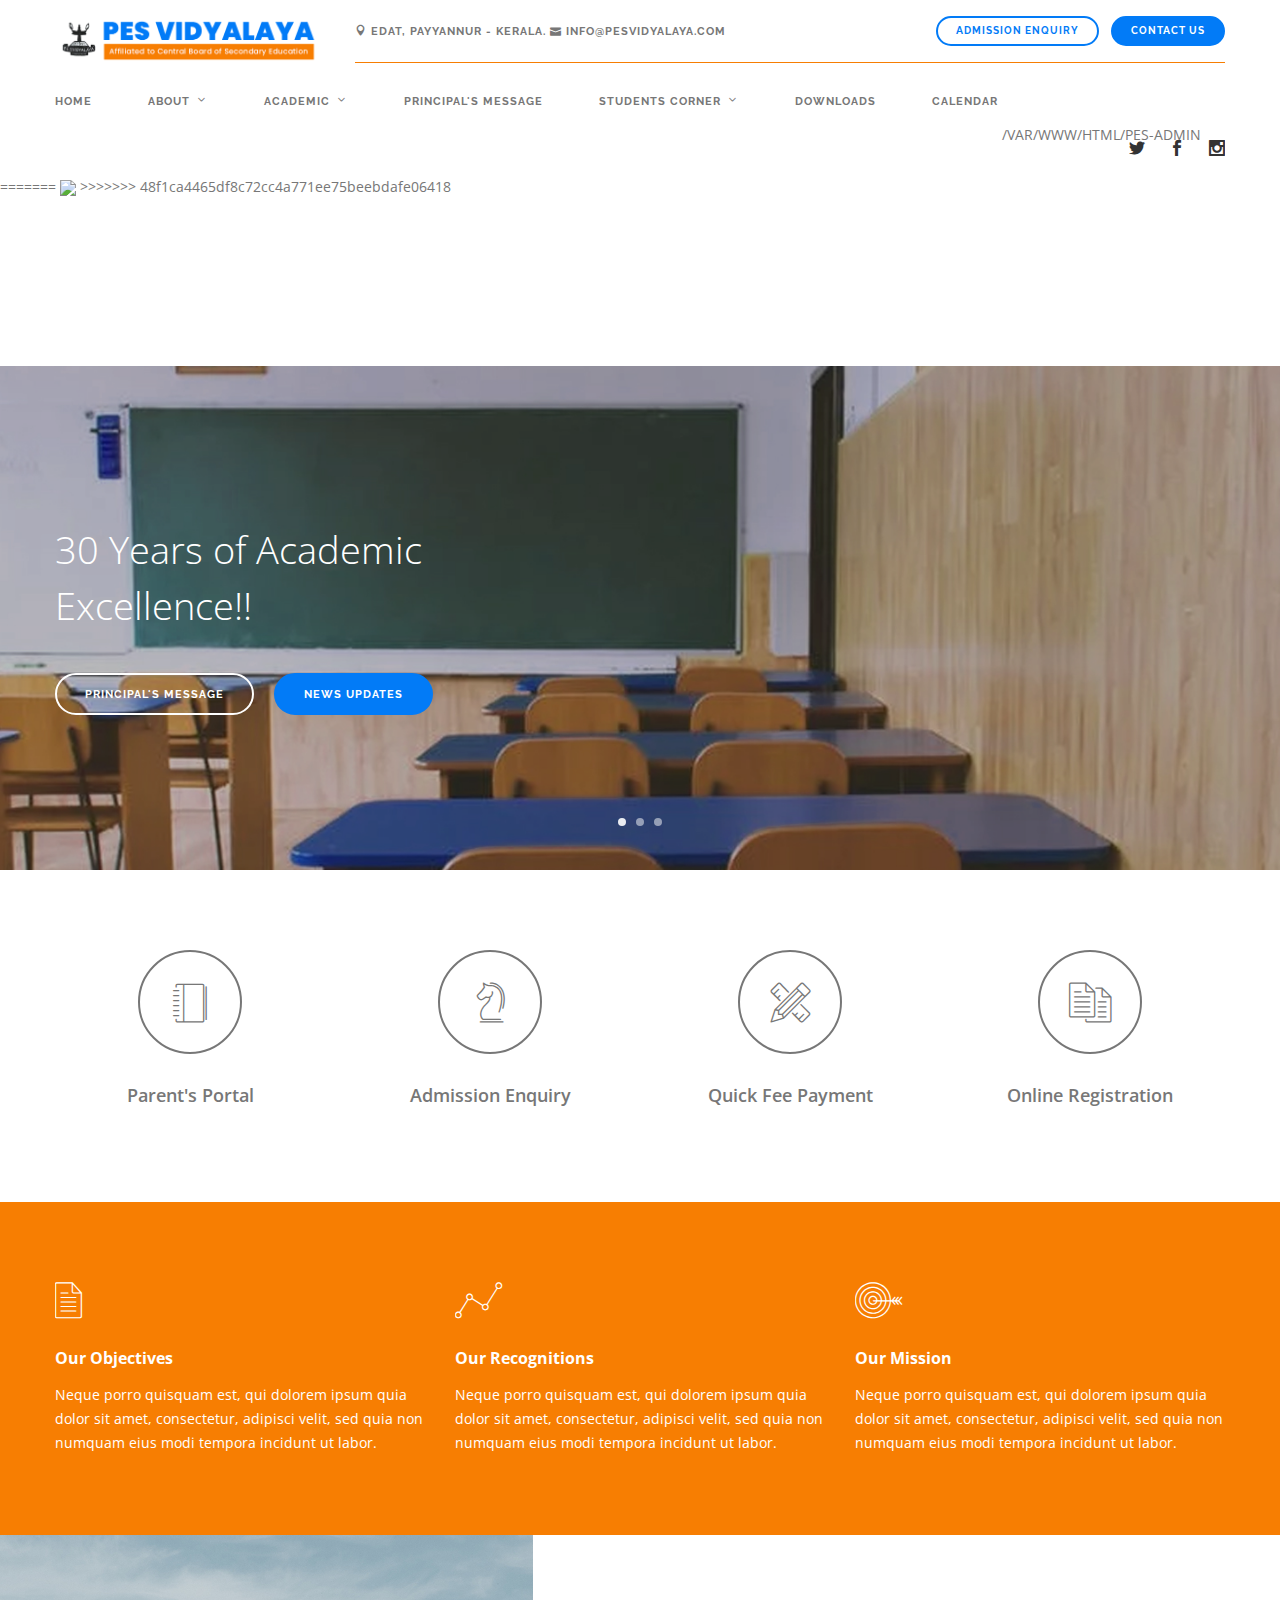
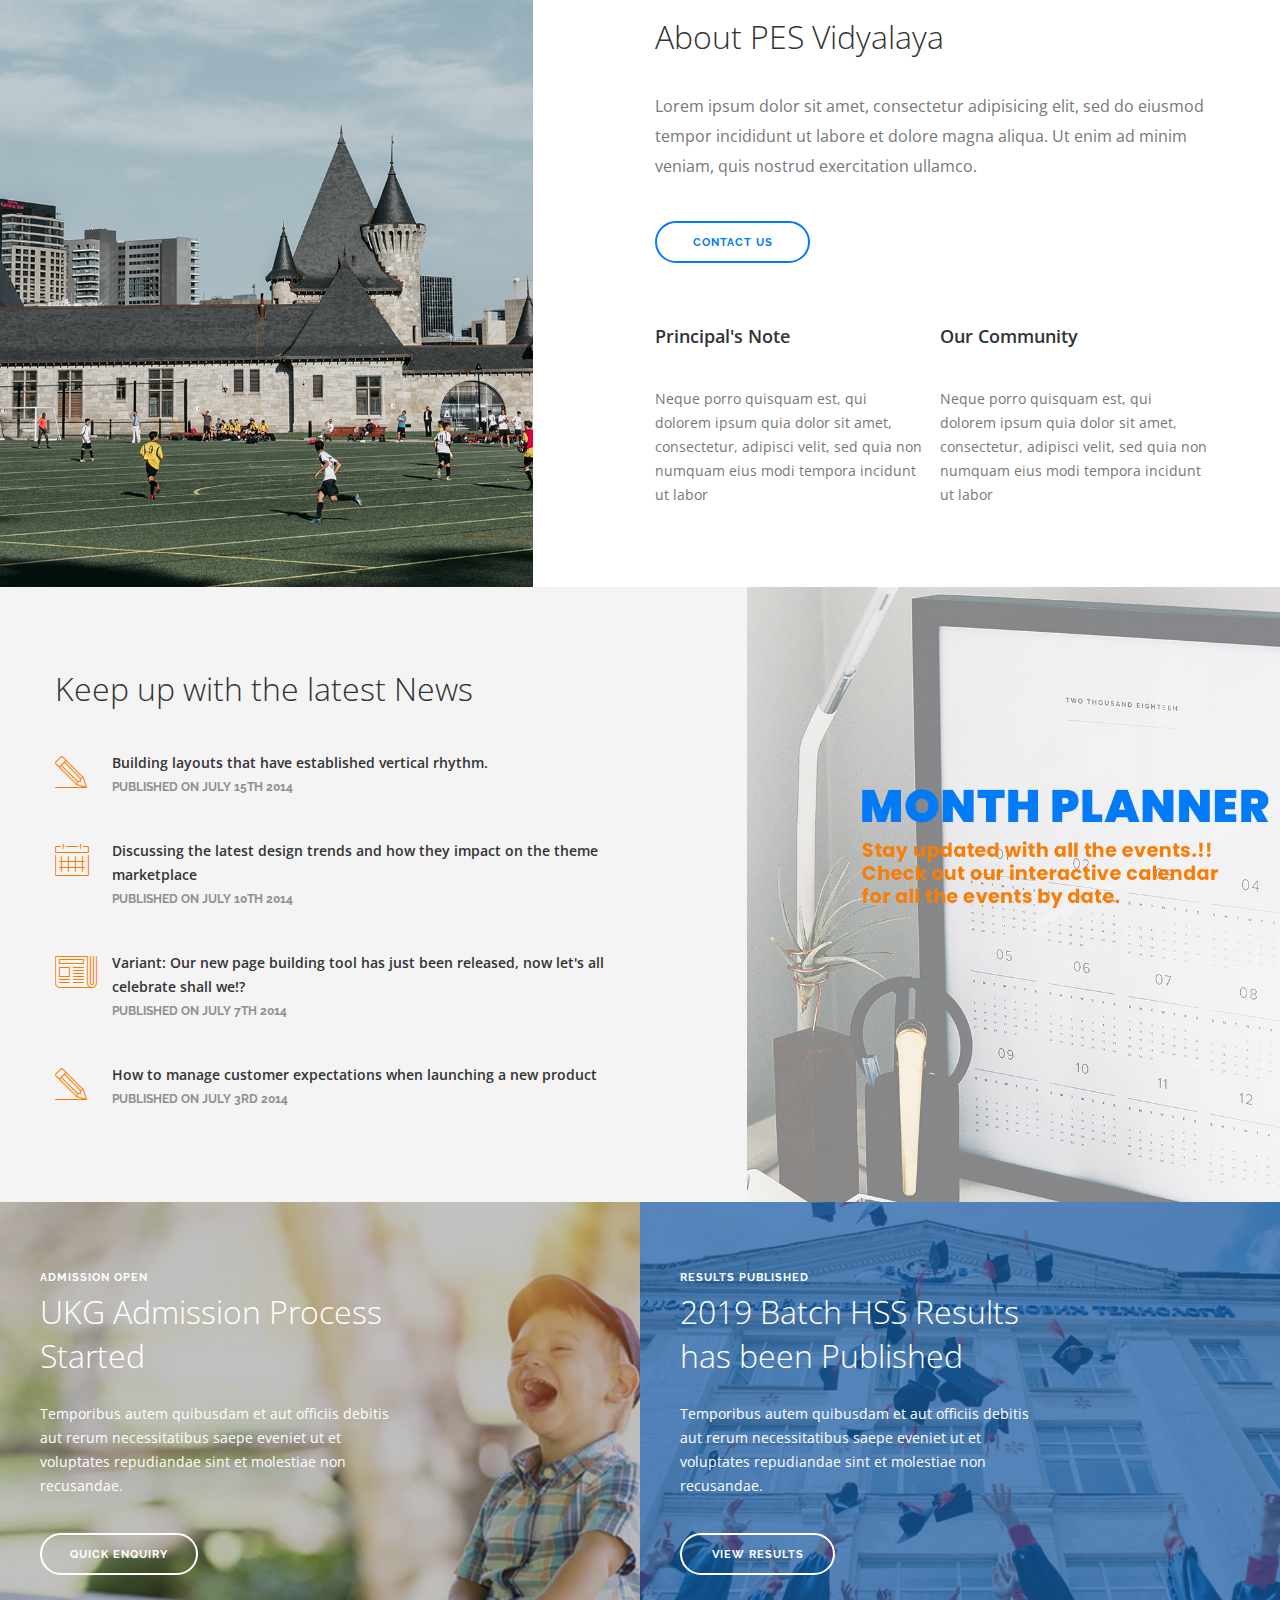
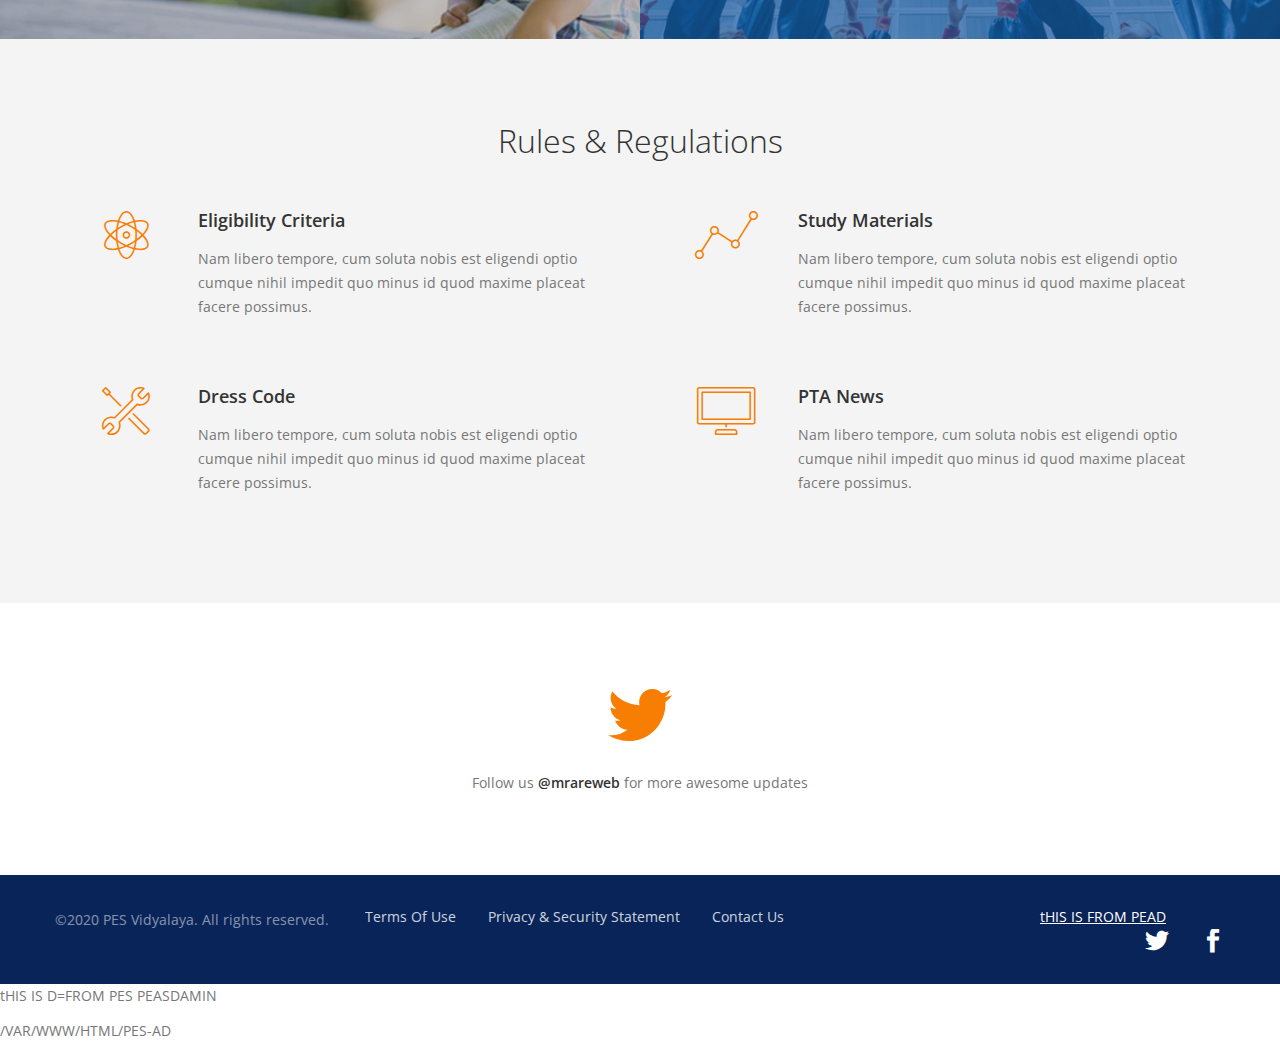
==== commit e415a54e: "Merge branch 'master' of https://github.com/suhashai/pes-pesadmin" ====
--- a/index.html
+++ b/index.html
@@ -496,7 +496,7 @@
 								<li><a href="#">Contact Us</a></li>
 							</ul>
 						</div>
-						
+						<U>tHIS IS FROM PEAD</U>
 						<div class="col-sm-2 text-right">
 							<ul class="social-icons">
 								<li>
